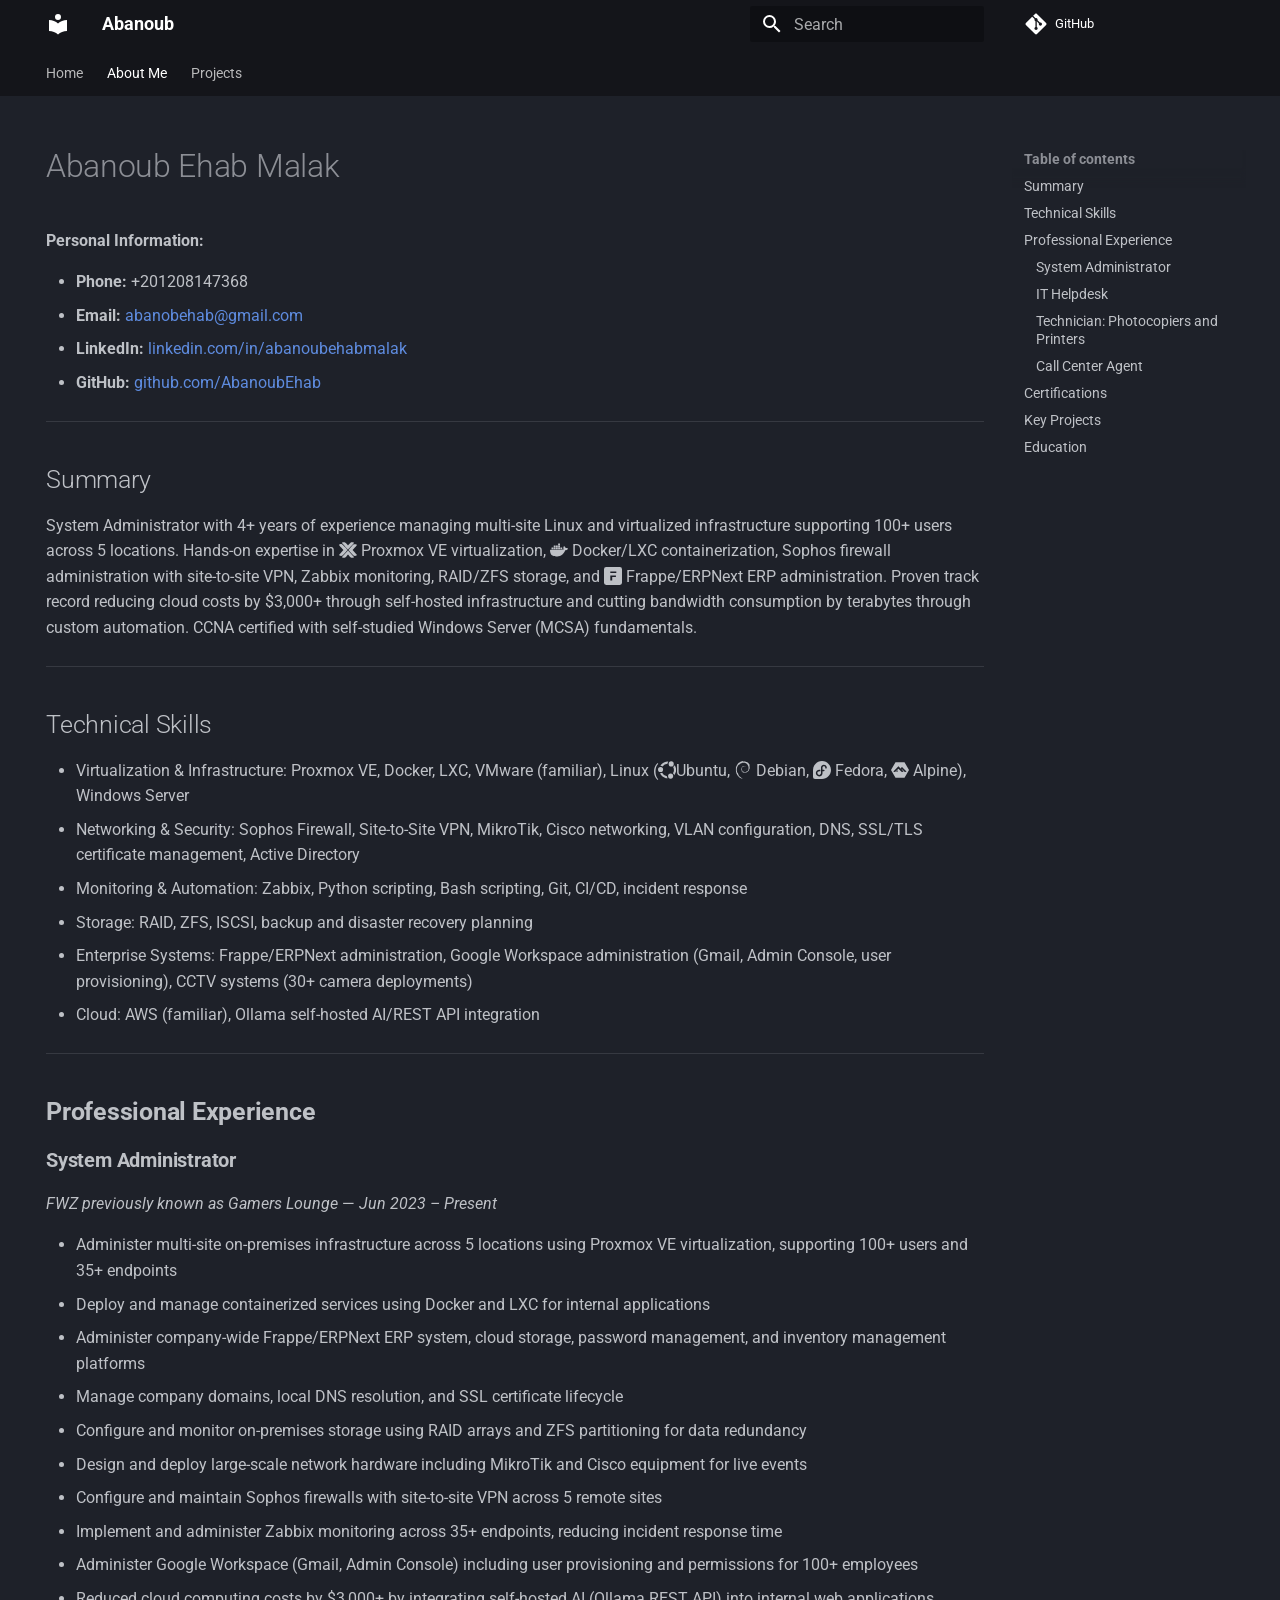
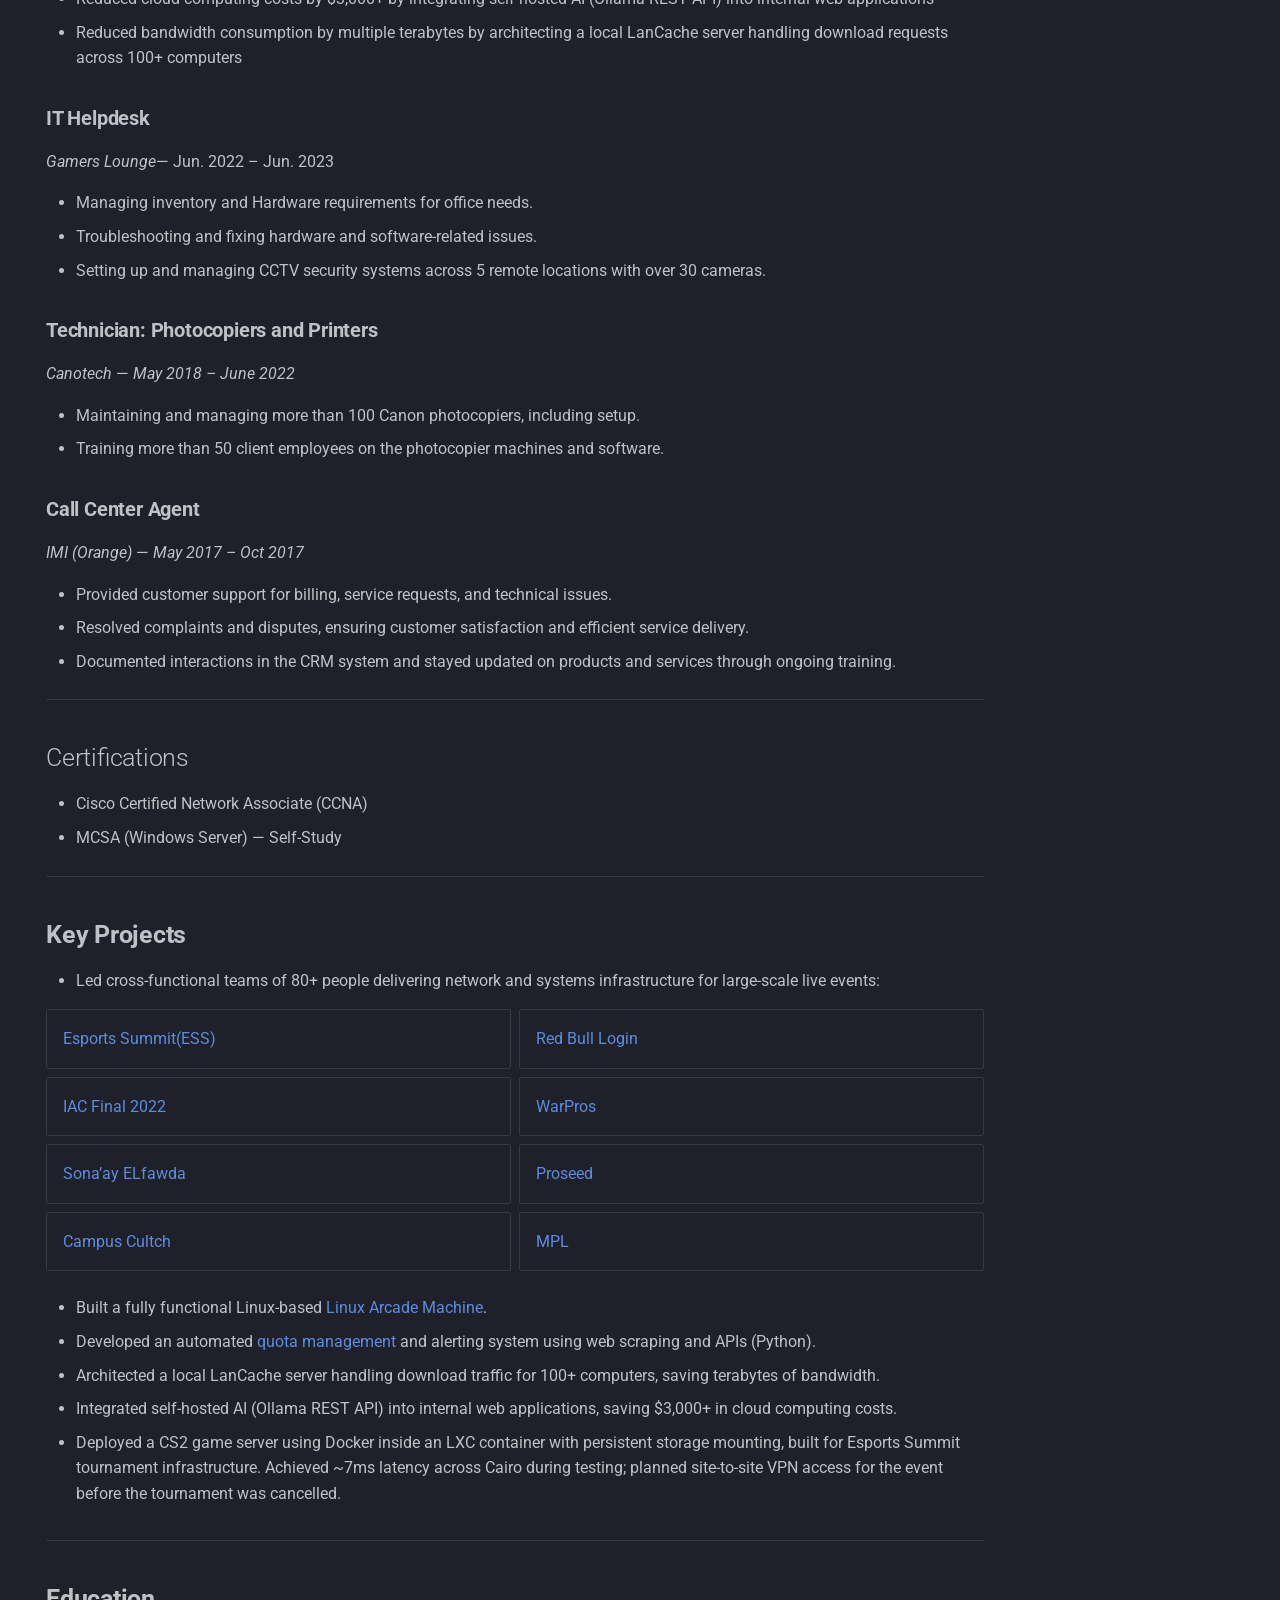
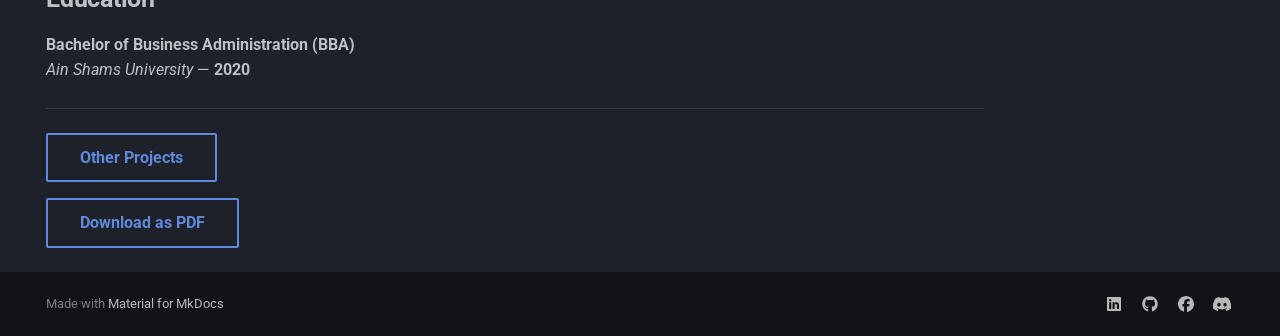
==== About_Me/index.html @ 93534af7 "Deployed 33499d5 with MkDocs version: 1.6.1" ====
<!doctype html>
<html lang="en" class="no-js">
  <head>
    
      <meta charset="utf-8">
      <meta name="viewport" content="width=device-width,initial-scale=1">
      
      
      
      
        <link rel="prev" href="..">
      
      
        <link rel="next" href="../Projects/">
      
      
        
      
      
      <link rel="icon" href="../assets/images/favicon.png">
      <meta name="generator" content="mkdocs-1.6.1, mkdocs-material-9.7.7">
    
    
      
        <title>About Me - Abanoub</title>
      
    
    
      <link rel="stylesheet" href="../assets/stylesheets/main.ec1eaa64.min.css">
      
        
        <link rel="stylesheet" href="../assets/stylesheets/palette.ab4e12ef.min.css">
      
      


    
    
      
    
    
      
        
        
        <link rel="preconnect" href="https://fonts.gstatic.com" crossorigin>
        <link rel="stylesheet" href="https://fonts.googleapis.com/css?family=Roboto:300,300i,400,400i,700,700i%7CRoboto+Mono:400,400i,700,700i&display=fallback">
        <style>:root{--md-text-font:"Roboto";--md-code-font:"Roboto Mono"}</style>
      
    
    
      <link rel="stylesheet" href="../stylesheets/extra.css">
    
    <script>__md_scope=new URL("..",location),__md_hash=e=>[...e].reduce(((e,_)=>(e<<5)-e+_.charCodeAt(0)),0),__md_get=(e,_=localStorage,t=__md_scope)=>JSON.parse(_.getItem(t.pathname+"."+e)),__md_set=(e,_,t=localStorage,a=__md_scope)=>{try{t.setItem(a.pathname+"."+e,JSON.stringify(_))}catch(e){}}</script>
    
      

    
    
  </head>
  
  
    
    
      
    
    
    
    
    <body dir="ltr" data-md-color-scheme="slate" data-md-color-primary="black" data-md-color-accent="indigo">
  
    
    <input class="md-toggle" data-md-toggle="drawer" type="checkbox" id="__drawer" autocomplete="off">
    <input class="md-toggle" data-md-toggle="search" type="checkbox" id="__search" autocomplete="off">
    <label class="md-overlay" for="__drawer"></label>
    <div data-md-component="skip">
      
        
        <a href="#abanoub-ehab-malak" class="md-skip">
          Skip to content
        </a>
      
    </div>
    <div data-md-component="announce">
      
    </div>
    
    
      

<header class="md-header" data-md-component="header">
  <nav class="md-header__inner md-grid" aria-label="Header">
    <a href=".." title="Abanoub" class="md-header__button md-logo" aria-label="Abanoub" data-md-component="logo">
      
  
  <svg xmlns="http://www.w3.org/2000/svg" viewBox="0 0 24 24"><path d="M12 8a3 3 0 0 0 3-3 3 3 0 0 0-3-3 3 3 0 0 0-3 3 3 3 0 0 0 3 3m0 3.54C9.64 9.35 6.5 8 3 8v11c3.5 0 6.64 1.35 9 3.54 2.36-2.19 5.5-3.54 9-3.54V8c-3.5 0-6.64 1.35-9 3.54"/></svg>

    </a>
    <label class="md-header__button md-icon" for="__drawer">
      
      <svg xmlns="http://www.w3.org/2000/svg" viewBox="0 0 24 24"><path d="M3 6h18v2H3zm0 5h18v2H3zm0 5h18v2H3z"/></svg>
    </label>
    <div class="md-header__title" data-md-component="header-title">
      <div class="md-header__ellipsis">
        <div class="md-header__topic">
          <span class="md-ellipsis">
            Abanoub
          </span>
        </div>
        <div class="md-header__topic" data-md-component="header-topic">
          <span class="md-ellipsis">
            
              About Me
            
          </span>
        </div>
      </div>
    </div>
    
      
        <form class="md-header__option" data-md-component="palette">
  
    
    
    
    <input class="md-option" data-md-color-media="(prefers-color-scheme: dark)" data-md-color-scheme="slate" data-md-color-primary="black" data-md-color-accent="indigo"  aria-hidden="true"  type="radio" name="__palette" id="__palette_0">
    
  
</form>
      
    
    
      <script>var palette=__md_get("__palette");if(palette&&palette.color){if("(prefers-color-scheme)"===palette.color.media){var media=matchMedia("(prefers-color-scheme: light)"),input=document.querySelector(media.matches?"[data-md-color-media='(prefers-color-scheme: light)']":"[data-md-color-media='(prefers-color-scheme: dark)']");palette.color.media=input.getAttribute("data-md-color-media"),palette.color.scheme=input.getAttribute("data-md-color-scheme"),palette.color.primary=input.getAttribute("data-md-color-primary"),palette.color.accent=input.getAttribute("data-md-color-accent")}for(var[key,value]of Object.entries(palette.color))document.body.setAttribute("data-md-color-"+key,value)}</script>
    
    
    
      
      
        <label class="md-header__button md-icon" for="__search">
          
          <svg xmlns="http://www.w3.org/2000/svg" viewBox="0 0 24 24"><path d="M9.5 3A6.5 6.5 0 0 1 16 9.5c0 1.61-.59 3.09-1.56 4.23l.27.27h.79l5 5-1.5 1.5-5-5v-.79l-.27-.27A6.52 6.52 0 0 1 9.5 16 6.5 6.5 0 0 1 3 9.5 6.5 6.5 0 0 1 9.5 3m0 2C7 5 5 7 5 9.5S7 14 9.5 14 14 12 14 9.5 12 5 9.5 5"/></svg>
        </label>
        <div class="md-search" data-md-component="search" role="dialog">
  <label class="md-search__overlay" for="__search"></label>
  <div class="md-search__inner" role="search">
    <form class="md-search__form" name="search">
      <input type="text" class="md-search__input" name="query" aria-label="Search" placeholder="Search" autocapitalize="off" autocorrect="off" autocomplete="off" spellcheck="false" data-md-component="search-query" required>
      <label class="md-search__icon md-icon" for="__search">
        
        <svg xmlns="http://www.w3.org/2000/svg" viewBox="0 0 24 24"><path d="M9.5 3A6.5 6.5 0 0 1 16 9.5c0 1.61-.59 3.09-1.56 4.23l.27.27h.79l5 5-1.5 1.5-5-5v-.79l-.27-.27A6.52 6.52 0 0 1 9.5 16 6.5 6.5 0 0 1 3 9.5 6.5 6.5 0 0 1 9.5 3m0 2C7 5 5 7 5 9.5S7 14 9.5 14 14 12 14 9.5 12 5 9.5 5"/></svg>
        
        <svg xmlns="http://www.w3.org/2000/svg" viewBox="0 0 24 24"><path d="M20 11v2H8l5.5 5.5-1.42 1.42L4.16 12l7.92-7.92L13.5 5.5 8 11z"/></svg>
      </label>
      <nav class="md-search__options" aria-label="Search">
        
        <button type="reset" class="md-search__icon md-icon" title="Clear" aria-label="Clear" tabindex="-1">
          
          <svg xmlns="http://www.w3.org/2000/svg" viewBox="0 0 24 24"><path d="M19 6.41 17.59 5 12 10.59 6.41 5 5 6.41 10.59 12 5 17.59 6.41 19 12 13.41 17.59 19 19 17.59 13.41 12z"/></svg>
        </button>
      </nav>
      
    </form>
    <div class="md-search__output">
      <div class="md-search__scrollwrap" tabindex="0" data-md-scrollfix>
        <div class="md-search-result" data-md-component="search-result">
          <div class="md-search-result__meta">
            Initializing search
          </div>
          <ol class="md-search-result__list" role="presentation"></ol>
        </div>
      </div>
    </div>
  </div>
</div>
      
    
    
      <div class="md-header__source">
        <a href="https://github.com/AbanoubEhab/AbanoubEhab.github.io" title="Go to repository" class="md-source" data-md-component="source">
  <div class="md-source__icon md-icon">
    
    <svg xmlns="http://www.w3.org/2000/svg" viewBox="0 0 448 512"><!--! Font Awesome Free 7.1.0 by @fontawesome - https://fontawesome.com License - https://fontawesome.com/license/free (Icons: CC BY 4.0, Fonts: SIL OFL 1.1, Code: MIT License) Copyright 2025 Fonticons, Inc.--><path d="M439.6 236.1 244 40.5c-5.4-5.5-12.8-8.5-20.4-8.5s-15 3-20.4 8.4L162.5 81l51.5 51.5c27.1-9.1 52.7 16.8 43.4 43.7l49.7 49.7c34.2-11.8 61.2 31 35.5 56.7-26.5 26.5-70.2-2.9-56-37.3L240.3 199v121.9c25.3 12.5 22.3 41.8 9.1 55-6.4 6.4-15.2 10.1-24.3 10.1s-17.8-3.6-24.3-10.1c-17.6-17.6-11.1-46.9 11.2-56v-123c-20.8-8.5-24.6-30.7-18.6-45L142.6 101 8.5 235.1C3 240.6 0 247.9 0 255.5s3 15 8.5 20.4l195.6 195.7c5.4 5.4 12.7 8.4 20.4 8.4s15-3 20.4-8.4l194.7-194.7c5.4-5.4 8.4-12.8 8.4-20.4s-3-15-8.4-20.4"/></svg>
  </div>
  <div class="md-source__repository">
    GitHub
  </div>
</a>
      </div>
    
  </nav>
  
</header>
    
    <div class="md-container" data-md-component="container">
      
      
        
          
            
<nav class="md-tabs" aria-label="Tabs" data-md-component="tabs">
  <div class="md-grid">
    <ul class="md-tabs__list">
      
        
  
  
  
  
    <li class="md-tabs__item">
      <a href=".." class="md-tabs__link">
        
  
  
    
  
  Home

      </a>
    </li>
  

      
        
  
  
  
    
  
  
    <li class="md-tabs__item md-tabs__item--active">
      <a href="./" class="md-tabs__link">
        
  
  
    
  
  About Me

      </a>
    </li>
  

      
        
  
  
  
  
    <li class="md-tabs__item">
      <a href="../Projects/" class="md-tabs__link">
        
  
  
    
  
  Projects

      </a>
    </li>
  

      
    </ul>
  </div>
</nav>
          
        
      
      <main class="md-main" data-md-component="main">
        <div class="md-main__inner md-grid">
          
            
              
                
              
              <div class="md-sidebar md-sidebar--primary" data-md-component="sidebar" data-md-type="navigation" hidden>
                <div class="md-sidebar__scrollwrap">
                  <div class="md-sidebar__inner">
                    


  


<nav class="md-nav md-nav--primary md-nav--lifted" aria-label="Navigation" data-md-level="0">
  <label class="md-nav__title" for="__drawer">
    <a href=".." title="Abanoub" class="md-nav__button md-logo" aria-label="Abanoub" data-md-component="logo">
      
  
  <svg xmlns="http://www.w3.org/2000/svg" viewBox="0 0 24 24"><path d="M12 8a3 3 0 0 0 3-3 3 3 0 0 0-3-3 3 3 0 0 0-3 3 3 3 0 0 0 3 3m0 3.54C9.64 9.35 6.5 8 3 8v11c3.5 0 6.64 1.35 9 3.54 2.36-2.19 5.5-3.54 9-3.54V8c-3.5 0-6.64 1.35-9 3.54"/></svg>

    </a>
    Abanoub
  </label>
  
    <div class="md-nav__source">
      <a href="https://github.com/AbanoubEhab/AbanoubEhab.github.io" title="Go to repository" class="md-source" data-md-component="source">
  <div class="md-source__icon md-icon">
    
    <svg xmlns="http://www.w3.org/2000/svg" viewBox="0 0 448 512"><!--! Font Awesome Free 7.1.0 by @fontawesome - https://fontawesome.com License - https://fontawesome.com/license/free (Icons: CC BY 4.0, Fonts: SIL OFL 1.1, Code: MIT License) Copyright 2025 Fonticons, Inc.--><path d="M439.6 236.1 244 40.5c-5.4-5.5-12.8-8.5-20.4-8.5s-15 3-20.4 8.4L162.5 81l51.5 51.5c27.1-9.1 52.7 16.8 43.4 43.7l49.7 49.7c34.2-11.8 61.2 31 35.5 56.7-26.5 26.5-70.2-2.9-56-37.3L240.3 199v121.9c25.3 12.5 22.3 41.8 9.1 55-6.4 6.4-15.2 10.1-24.3 10.1s-17.8-3.6-24.3-10.1c-17.6-17.6-11.1-46.9 11.2-56v-123c-20.8-8.5-24.6-30.7-18.6-45L142.6 101 8.5 235.1C3 240.6 0 247.9 0 255.5s3 15 8.5 20.4l195.6 195.7c5.4 5.4 12.7 8.4 20.4 8.4s15-3 20.4-8.4l194.7-194.7c5.4-5.4 8.4-12.8 8.4-20.4s-3-15-8.4-20.4"/></svg>
  </div>
  <div class="md-source__repository">
    GitHub
  </div>
</a>
    </div>
  
  <ul class="md-nav__list" data-md-scrollfix>
    
      
      
  
  
  
  
    <li class="md-nav__item">
      <a href=".." class="md-nav__link">
        
  
  
  <span class="md-ellipsis">
    
  
    Home
  

    
  </span>
  
  

      </a>
    </li>
  

    
      
      
  
  
    
  
  
  
    <li class="md-nav__item md-nav__item--active">
      
      <input class="md-nav__toggle md-toggle" type="checkbox" id="__toc">
      
      
        
      
      
        <label class="md-nav__link md-nav__link--active" for="__toc">
          
  
  
  <span class="md-ellipsis">
    
  
    About Me
  

    
  </span>
  
  

          <span class="md-nav__icon md-icon"></span>
        </label>
      
      <a href="./" class="md-nav__link md-nav__link--active">
        
  
  
  <span class="md-ellipsis">
    
  
    About Me
  

    
  </span>
  
  

      </a>
      
        

<nav class="md-nav md-nav--secondary" aria-label="Table of contents">
  
  
  
    
  
  
    <label class="md-nav__title" for="__toc">
      <span class="md-nav__icon md-icon"></span>
      Table of contents
    </label>
    <ul class="md-nav__list" data-md-component="toc" data-md-scrollfix>
      
        <li class="md-nav__item">
  <a href="#summary" class="md-nav__link">
    <span class="md-ellipsis">
      
        Summary
      
    </span>
  </a>
  
</li>
      
        <li class="md-nav__item">
  <a href="#technical-skills" class="md-nav__link">
    <span class="md-ellipsis">
      
        Technical Skills
      
    </span>
  </a>
  
</li>
      
        <li class="md-nav__item">
  <a href="#professional-experience" class="md-nav__link">
    <span class="md-ellipsis">
      
        Professional Experience
      
    </span>
  </a>
  
    <nav class="md-nav" aria-label="Professional Experience">
      <ul class="md-nav__list">
        
          <li class="md-nav__item">
  <a href="#system-administrator" class="md-nav__link">
    <span class="md-ellipsis">
      
        System Administrator
      
    </span>
  </a>
  
</li>
        
          <li class="md-nav__item">
  <a href="#it-helpdesk" class="md-nav__link">
    <span class="md-ellipsis">
      
        IT Helpdesk
      
    </span>
  </a>
  
</li>
        
          <li class="md-nav__item">
  <a href="#technician-photocopiers-and-printers" class="md-nav__link">
    <span class="md-ellipsis">
      
        Technician: Photocopiers and Printers
      
    </span>
  </a>
  
</li>
        
          <li class="md-nav__item">
  <a href="#call-center-agent" class="md-nav__link">
    <span class="md-ellipsis">
      
        Call Center Agent
      
    </span>
  </a>
  
</li>
        
      </ul>
    </nav>
  
</li>
      
        <li class="md-nav__item">
  <a href="#certifications" class="md-nav__link">
    <span class="md-ellipsis">
      
        Certifications
      
    </span>
  </a>
  
</li>
      
        <li class="md-nav__item">
  <a href="#key-projects" class="md-nav__link">
    <span class="md-ellipsis">
      
        Key Projects
      
    </span>
  </a>
  
</li>
      
        <li class="md-nav__item">
  <a href="#education" class="md-nav__link">
    <span class="md-ellipsis">
      
        Education
      
    </span>
  </a>
  
</li>
      
    </ul>
  
</nav>
      
    </li>
  

    
      
      
  
  
  
  
    <li class="md-nav__item">
      <a href="../Projects/" class="md-nav__link">
        
  
  
  <span class="md-ellipsis">
    
  
    Projects
  

    
  </span>
  
  

      </a>
    </li>
  

    
  </ul>
</nav>
                  </div>
                </div>
              </div>
            
            
              
                
              
              <div class="md-sidebar md-sidebar--secondary" data-md-component="sidebar" data-md-type="toc" >
                <div class="md-sidebar__scrollwrap">
                  <div class="md-sidebar__inner">
                    

<nav class="md-nav md-nav--secondary" aria-label="Table of contents">
  
  
  
    
  
  
    <label class="md-nav__title" for="__toc">
      <span class="md-nav__icon md-icon"></span>
      Table of contents
    </label>
    <ul class="md-nav__list" data-md-component="toc" data-md-scrollfix>
      
        <li class="md-nav__item">
  <a href="#summary" class="md-nav__link">
    <span class="md-ellipsis">
      
        Summary
      
    </span>
  </a>
  
</li>
      
        <li class="md-nav__item">
  <a href="#technical-skills" class="md-nav__link">
    <span class="md-ellipsis">
      
        Technical Skills
      
    </span>
  </a>
  
</li>
      
        <li class="md-nav__item">
  <a href="#professional-experience" class="md-nav__link">
    <span class="md-ellipsis">
      
        Professional Experience
      
    </span>
  </a>
  
    <nav class="md-nav" aria-label="Professional Experience">
      <ul class="md-nav__list">
        
          <li class="md-nav__item">
  <a href="#system-administrator" class="md-nav__link">
    <span class="md-ellipsis">
      
        System Administrator
      
    </span>
  </a>
  
</li>
        
          <li class="md-nav__item">
  <a href="#it-helpdesk" class="md-nav__link">
    <span class="md-ellipsis">
      
        IT Helpdesk
      
    </span>
  </a>
  
</li>
        
          <li class="md-nav__item">
  <a href="#technician-photocopiers-and-printers" class="md-nav__link">
    <span class="md-ellipsis">
      
        Technician: Photocopiers and Printers
      
    </span>
  </a>
  
</li>
        
          <li class="md-nav__item">
  <a href="#call-center-agent" class="md-nav__link">
    <span class="md-ellipsis">
      
        Call Center Agent
      
    </span>
  </a>
  
</li>
        
      </ul>
    </nav>
  
</li>
      
        <li class="md-nav__item">
  <a href="#certifications" class="md-nav__link">
    <span class="md-ellipsis">
      
        Certifications
      
    </span>
  </a>
  
</li>
      
        <li class="md-nav__item">
  <a href="#key-projects" class="md-nav__link">
    <span class="md-ellipsis">
      
        Key Projects
      
    </span>
  </a>
  
</li>
      
        <li class="md-nav__item">
  <a href="#education" class="md-nav__link">
    <span class="md-ellipsis">
      
        Education
      
    </span>
  </a>
  
</li>
      
    </ul>
  
</nav>
                  </div>
                </div>
              </div>
            
          
          
            <div class="md-content" data-md-component="content">
              
              <article class="md-content__inner md-typeset">
                
                  
  



  
  


<h1 id="abanoub-ehab-malak">Abanoub Ehab Malak</h1>
<p><strong>Personal Information:</strong></p>
<ul>
<li><strong>Phone:</strong> +201208147368</li>
<li><strong>Email:</strong> <a href="mailto:abanobehab@gmail.com">abanobehab@gmail.com</a></li>
<li><strong>LinkedIn:</strong> <a href="http://linkedin.com/in/abanoubehabmalak">linkedin.com/in/abanoubehabmalak</a></li>
<li><strong>GitHub:</strong> <a href="http://github.com/AbanoubEhab">github.com/AbanoubEhab</a></li>
</ul>
<hr />
<h2 id="summary">Summary</h2>
<p>System Administrator with 4+ years of experience managing multi-site Linux and virtualized
infrastructure supporting 100+ users across 5 locations. Hands-on expertise in <span class="twemoji"><svg xmlns="http://www.w3.org/2000/svg" viewBox="0 0 24 24"><path d="M4.928 1.825c-1.09.553-1.09.64-.07 1.78 5.655 6.295 7.004 7.782 7.107 7.782.139.017 7.971-8.542 8.058-8.801.034-.07-.208-.312-.519-.536-.415-.312-.864-.433-1.712-.467-1.59-.104-2.144.242-4.115 2.455-.899 1.003-1.66 1.833-1.66 1.833-.017 0-.76-.813-1.642-1.798S8.473 2.1 8.127 1.91c-.796-.45-2.421-.484-3.2-.086zM1.297 4.367C.45 4.695 0 5.007 0 5.248c0 .121 1.331 1.678 2.94 3.459 1.625 1.78 2.939 3.268 2.939 3.302s-1.331 1.522-2.94 3.303C1.314 17.11.017 18.683.035 18.822c.086.467 1.504 1.055 2.541 1.055 1.678-.018 2.058-.312 5.603-4.202 1.78-1.954 3.233-3.614 3.233-3.666 0-.069-1.435-1.694-3.199-3.63-2.3-2.508-3.423-3.632-3.96-3.874-.812-.398-2.126-.467-2.956-.138m18.467.12c-.502.26-1.764 1.505-3.943 3.891-1.763 1.937-3.199 3.562-3.199 3.631 0 .07 1.453 1.712 3.234 3.666 3.544 3.89 3.925 4.184 5.602 4.202 1.038 0 2.455-.588 2.542-1.055.017-.156-1.28-1.712-2.905-3.493-1.608-1.78-2.94-3.285-2.94-3.32s1.332-1.539 2.94-3.32C22.72 6.91 24.017 5.352 24 5.214c-.087-.45-1.366-.968-2.473-1.038-.795-.034-1.21.035-1.763.312zM7.954 16.973c-2.144 2.369-3.908 4.374-3.943 4.46-.034.07.208.312.52.537.414.311.864.432 1.711.467 1.574.103 2.161-.26 4.15-2.508.864-.968 1.608-1.78 1.625-1.78s.761.812 1.643 1.798c2.023 2.248 2.559 2.576 4.132 2.49.848-.035 1.297-.156 1.712-.467.311-.225.553-.467.519-.536-.087-.26-7.92-8.819-8.058-8.801-.069 0-1.867 1.954-4.011 4.34"/></svg></span> Proxmox VE
virtualization, <span class="twemoji"><svg xmlns="http://www.w3.org/2000/svg" viewBox="0 0 24 24"><path d="M13.983 11.078h2.119a.186.186 0 0 0 .186-.185V9.006a.186.186 0 0 0-.186-.186h-2.119a.185.185 0 0 0-.185.185v1.888c0 .102.083.185.185.185m-2.954-5.43h2.118a.186.186 0 0 0 .186-.186V3.574a.186.186 0 0 0-.186-.185h-2.118a.185.185 0 0 0-.185.185v1.888c0 .102.082.185.185.185m0 2.716h2.118a.187.187 0 0 0 .186-.186V6.29a.186.186 0 0 0-.186-.185h-2.118a.185.185 0 0 0-.185.185v1.887c0 .102.082.185.185.186m-2.93 0h2.12a.186.186 0 0 0 .184-.186V6.29a.185.185 0 0 0-.185-.185H8.1a.185.185 0 0 0-.185.185v1.887c0 .102.083.185.185.186m-2.964 0h2.119a.186.186 0 0 0 .185-.186V6.29a.185.185 0 0 0-.185-.185H5.136a.186.186 0 0 0-.186.185v1.887c0 .102.084.185.186.186m5.893 2.715h2.118a.186.186 0 0 0 .186-.185V9.006a.186.186 0 0 0-.186-.186h-2.118a.185.185 0 0 0-.185.185v1.888c0 .102.082.185.185.185m-2.93 0h2.12a.185.185 0 0 0 .184-.185V9.006a.185.185 0 0 0-.184-.186h-2.12a.185.185 0 0 0-.184.185v1.888c0 .102.083.185.185.185m-2.964 0h2.119a.185.185 0 0 0 .185-.185V9.006a.185.185 0 0 0-.184-.186h-2.12a.186.186 0 0 0-.186.186v1.887c0 .102.084.185.186.185m-2.92 0h2.12a.185.185 0 0 0 .184-.185V9.006a.185.185 0 0 0-.184-.186h-2.12a.185.185 0 0 0-.184.185v1.888c0 .102.082.185.185.185M23.763 9.89c-.065-.051-.672-.51-1.954-.51q-.508.001-1.01.087c-.248-1.7-1.653-2.53-1.716-2.566l-.344-.199-.226.327c-.284.438-.49.922-.612 1.43-.23.97-.09 1.882.403 2.661-.595.332-1.55.413-1.744.42H.751a.75.75 0 0 0-.75.748 11.4 11.4 0 0 0 .692 4.062c.545 1.428 1.355 2.48 2.41 3.124 1.18.723 3.1 1.137 5.275 1.137a15.7 15.7 0 0 0 2.93-.266 12.3 12.3 0 0 0 3.823-1.389 10.5 10.5 0 0 0 2.61-2.136c1.252-1.418 1.998-2.997 2.553-4.4h.221c1.372 0 2.215-.549 2.68-1.009.309-.293.55-.65.707-1.046l.098-.288Z"/></svg></span> Docker/LXC containerization, Sophos firewall administration with site-to-site VPN,
Zabbix monitoring, RAID/ZFS storage, and <span class="twemoji"><svg xmlns="http://www.w3.org/2000/svg" viewBox="0 0 24 24"><path d="M2.88 0A2.88 2.88 0 0 0 0 2.88v18.24A2.88 2.88 0 0 0 2.88 24h18.24A2.88 2.88 0 0 0 24 21.12V2.88A2.88 2.88 0 0 0 21.12 0zM8.4 6h8.024v2.111H8.4zm0 5.385h7.49v2.113h-4.93V18H8.4z"/></svg></span> Frappe/ERPNext ERP administration. Proven track record
reducing cloud costs by $3,000+ through self-hosted infrastructure and cutting bandwidth
consumption by terabytes through custom automation. CCNA certified with self-studied Windows
Server (MCSA) fundamentals.</p>
<hr />
<h2 id="technical-skills">Technical Skills</h2>
<ul>
<li>Virtualization &amp; Infrastructure: Proxmox VE, Docker, LXC, VMware (familiar), Linux (<span class="twemoji"><svg xmlns="http://www.w3.org/2000/svg" viewBox="0 0 24 24"><path d="M17.61.455a3.41 3.41 0 0 0-3.41 3.41 3.41 3.41 0 0 0 3.41 3.41 3.41 3.41 0 0 0 3.41-3.41 3.41 3.41 0 0 0-3.41-3.41M12.92.8C8.923.777 5.137 2.941 3.148 6.451a5 5 0 0 1 .26-.007 4.9 4.9 0 0 1 2.585.737A8.32 8.32 0 0 1 12.688 3.6 4.94 4.94 0 0 1 13.723.834 11 11 0 0 0 12.92.8m9.226 4.994a4.9 4.9 0 0 1-1.918 2.246 8.36 8.36 0 0 1-.273 8.303 4.9 4.9 0 0 1 1.632 2.54 11.16 11.16 0 0 0 .559-13.089M3.41 7.932A3.41 3.41 0 0 0 0 11.342a3.41 3.41 0 0 0 3.41 3.409 3.41 3.41 0 0 0 3.41-3.41 3.41 3.41 0 0 0-3.41-3.41zm2.027 7.866a4.9 4.9 0 0 1-2.915.358 11.1 11.1 0 0 0 7.991 6.698 11.2 11.2 0 0 0 2.422.249 4.88 4.88 0 0 1-.999-2.85 9 9 0 0 1-.836-.136 8.3 8.3 0 0 1-5.663-4.32zm11.405.928a3.41 3.41 0 0 0-3.41 3.41 3.41 3.41 0 0 0 3.41 3.41 3.41 3.41 0 0 0 3.41-3.41 3.41 3.41 0 0 0-3.41-3.41"/></svg></span>Ubuntu,
<span class="twemoji"><svg xmlns="http://www.w3.org/2000/svg" viewBox="0 0 24 24"><path d="M13.88 12.685c-.4 0 .08.2.601.28.14-.1.27-.22.39-.33a3 3 0 0 1-.99.05m2.14-.53c.23-.33.4-.69.47-1.06-.06.27-.2.5-.33.73-.75.47-.07-.27 0-.56-.8 1.01-.11.6-.14.89m.781-2.05c.05-.721-.14-.501-.2-.221.07.04.13.5.2.22M12.38.31c.2.04.45.07.42.12.23-.05.28-.1-.43-.12m.43.12-.15.03.14-.01V.43m6.633 9.944c.02.64-.2.95-.38 1.5l-.35.181c-.28.54.03.35-.17.78-.44.39-1.34 1.22-1.62 1.301-.201 0 .14-.25.19-.34-.591.4-.481.6-1.371.85l-.03-.06c-2.221 1.04-5.303-1.02-5.253-3.842-.03.17-.07.13-.12.2a3.55 3.55 0 0 1 2.001-3.501 3.36 3.36 0 0 1 3.732.48 3.34 3.34 0 0 0-2.721-1.3c-1.18.01-2.281.76-2.651 1.57-.6.38-.67 1.47-.93 1.661-.361 2.601.66 3.722 2.38 5.042.27.19.08.21.12.35a4.7 4.7 0 0 1-1.53-1.16c.23.33.47.66.8.91-.55-.18-1.27-1.3-1.48-1.35.93 1.66 3.78 2.921 5.261 2.3a6.2 6.2 0 0 1-2.33-.28c-.33-.16-.77-.51-.7-.57a5.802 5.803 0 0 0 5.902-.84c.44-.35.93-.94 1.07-.95-.2.32.04.16-.12.44.44-.72-.2-.3.46-1.24l.24.33c-.09-.6.74-1.321.66-2.262.19-.3.2.3 0 .97.29-.74.08-.85.15-1.46.08.2.18.42.23.63-.18-.7.2-1.2.28-1.6-.09-.05-.28.3-.32-.53 0-.37.1-.2.14-.28-.08-.05-.26-.32-.38-.861.08-.13.22.33.34.34-.08-.42-.2-.75-.2-1.08-.34-.68-.12.1-.4-.3-.34-1.091.3-.25.34-.74.54.77.84 1.96.981 2.46-.1-.6-.28-1.2-.49-1.76.16.07-.26-1.241.21-.37A7.82 7.82 0 0 0 17.702 1.6c.18.17.42.39.33.42-.75-.45-.62-.48-.73-.67-.61-.25-.65.02-1.06 0C15.082.73 14.862.8 13.8.4l.05.23c-.77-.25-.9.1-1.73 0-.05-.04.27-.14.53-.18-.741.1-.701-.14-1.431.03.17-.13.36-.21.55-.32-.6.04-1.44.35-1.18.07C9.6.68 7.847 1.3 6.867 2.22L6.838 2c-.45.54-1.96 1.611-2.08 2.311l-.131.03c-.23.4-.38.85-.57 1.261-.3.52-.45.2-.4.28-.6 1.22-.9 2.251-1.16 3.102.18.27 0 1.65.07 2.76-.3 5.463 3.84 10.776 8.363 12.006.67.23 1.65.23 2.49.25-.99-.28-1.12-.15-2.08-.49-.7-.32-.85-.7-1.34-1.13l.2.35c-.971-.34-.57-.42-1.361-.67l.21-.27c-.31-.03-.83-.53-.97-.81l-.34.01c-.41-.501-.63-.871-.61-1.161l-.111.2c-.13-.21-1.52-1.901-.8-1.511-.13-.12-.31-.2-.5-.55l.14-.17c-.35-.44-.64-1.02-.62-1.2.2.24.32.3.45.33-.88-2.172-.93-.12-1.601-2.202l.15-.02c-.1-.16-.18-.34-.26-.51l.06-.6c-.63-.74-.18-3.102-.09-4.402.07-.54.53-1.1.88-1.981l-.21-.04c.4-.71 2.341-2.872 3.241-2.761.43-.55-.09 0-.18-.14.96-.991 1.26-.7 1.901-.88.7-.401-.6.16-.27-.151 1.2-.3.85-.7 2.421-.85.16.1-.39.14-.52.26 1-.49 3.151-.37 4.562.27 1.63.77 3.461 3.011 3.531 5.132l.08.02c-.04.85.13 1.821-.17 2.711l.2-.42M9.54 13.236l-.05.28c.26.35.47.73.8 1.01-.24-.47-.42-.66-.75-1.3m.62-.02c-.14-.15-.22-.34-.31-.52.08.32.26.6.43.88zm10.945-2.382-.07.15c-.1.76-.34 1.511-.69 2.212.4-.73.65-1.541.75-2.362M12.45.12c.27-.1.66-.05.95-.12-.37.03-.74.05-1.1.1zM3.006 5.142c.07.57-.43.8.11.42.3-.66-.11-.18-.1-.42m-.64 2.661c.12-.39.15-.62.2-.84-.35.44-.17.53-.2.83"/></svg></span> Debian, <span class="twemoji"><svg xmlns="http://www.w3.org/2000/svg" viewBox="0 0 24 24"><path d="M12.001 0C5.376 0 .008 5.369.004 11.992H.002v9.287h.002A2.726 2.726 0 0 0 2.73 24h9.275c6.626-.004 11.993-5.372 11.993-11.997C23.998 5.375 18.628 0 12 0zm2.431 4.94c2.015 0 3.917 1.543 3.917 3.671 0 .197.001.395-.03.619a1 1 0 0 1-1.137.893 1 1 0 0 1-.842-1.175 3 3 0 0 0 .013-.337c0-1.207-.987-1.672-1.92-1.672-.934 0-1.775.784-1.777 1.672.016 1.027 0 2.046 0 3.07l1.732-.012c1.352-.028 1.368 2.009.016 1.998l-1.748.013c-.004.826.006.677.002 1.093 0 0 .015 1.01-.016 1.776-.209 2.25-2.124 4.046-4.424 4.046-2.438 0-4.448-1.993-4.448-4.437.073-2.515 2.078-4.492 4.603-4.469l1.409-.01v1.996l-1.409.013h-.007c-1.388.04-2.577.984-2.6 2.47a2.44 2.44 0 0 0 2.452 2.439c1.356 0 2.441-.987 2.441-2.437l-.001-7.557c0-.14.005-.252.02-.407.23-1.848 1.883-3.256 3.754-3.256"/></svg></span> Fedora, <span class="twemoji"><svg xmlns="http://www.w3.org/2000/svg" viewBox="0 0 24 24"><path d="M5.998 1.607 0 12l5.998 10.393h12.004L24 12 18.002 1.607zM9.965 7.12 12.66 9.9l1.598 1.595.002-.002 2.41 2.363q-.299.208-.563.344a4 4 0 0 1-.496.217 3 3 0 0 1-.425.111q-.196.034-.358.034-.194-.002-.338-.034a1.3 1.3 0 0 1-.24-.072 1 1 0 0 1-.2-.113l-1.062-1.092-3.039-3.041-1.1 1.053-3.07 3.072a1 1 0 0 1-.2.111 1.3 1.3 0 0 1-.237.073 1.7 1.7 0 0 1-.338.033q-.162.001-.358-.031a3 3 0 0 1-.425-.114 4 4 0 0 1-.496-.217 5 5 0 0 1-.563-.343zm4.72.785 4.579 4.598 1.382 1.353a5 5 0 0 1-.564.344 4 4 0 0 1-.494.217 3 3 0 0 1-.426.111q-.196.034-.36.034-.193-.002-.337-.034a1.3 1.3 0 0 1-.385-.146.2.2 0 0 1-.053-.04l-1.232-1.218-2.111-2.111-.334.334L12.79 9.8l1.896-1.897zm-5.966 4.12v2.529a2 2 0 0 1-.356-.035 3 3 0 0 1-.422-.116 4 4 0 0 1-.488-.214 5 5 0 0 1-.555-.34l1.82-1.825Z"/></svg></span> Alpine), Windows Server</li>
<li>Networking &amp; Security: Sophos Firewall, Site-to-Site VPN, MikroTik, Cisco networking, VLAN
configuration, DNS, SSL/TLS certificate management, Active Directory</li>
<li>Monitoring &amp; Automation: Zabbix, Python scripting, Bash scripting, Git, CI/CD, incident response</li>
<li>Storage: RAID, ZFS, ISCSI, backup and disaster recovery planning</li>
<li>Enterprise Systems: Frappe/ERPNext administration, Google Workspace administration (Gmail,
Admin Console, user provisioning), CCTV systems (30+ camera deployments)</li>
<li>Cloud: AWS (familiar), Ollama self-hosted AI/REST API integration</li>
</ul>
<hr />
<h2 id="professional-experience"><strong>Professional Experience</strong></h2>
<h3 id="system-administrator"><strong>System Administrator</strong></h3>
<p><em>FWZ previously known as Gamers Lounge</em> — <em>Jun 2023 – Present</em></p>
<ul>
<li>Administer multi-site on-premises infrastructure across 5 locations using Proxmox VE
virtualization, supporting 100+ users and 35+ endpoints</li>
<li>Deploy and manage containerized services using Docker and LXC for internal applications</li>
<li>Administer company-wide Frappe/ERPNext ERP system, cloud storage, password management,
and inventory management platforms</li>
<li>Manage company domains, local DNS resolution, and SSL certificate lifecycle</li>
<li>Configure and monitor on-premises storage using RAID arrays and ZFS partitioning for data
redundancy</li>
<li>Design and deploy large-scale network hardware including MikroTik and Cisco equipment for
live events</li>
<li>Configure and maintain Sophos firewalls with site-to-site VPN across 5 remote sites</li>
<li>Implement and administer Zabbix monitoring across 35+ endpoints, reducing incident response
time</li>
<li>Administer Google Workspace (Gmail, Admin Console) including user provisioning and
permissions for 100+ employees</li>
<li>Reduced cloud computing costs by $3,000+ by integrating self-hosted AI (Ollama REST API) into
internal web applications</li>
<li>Reduced bandwidth consumption by multiple terabytes by architecting a local LanCache server
handling download requests across 100+ computers</li>
</ul>
<h3 id="it-helpdesk"><strong>IT Helpdesk</strong></h3>
<p><em>Gamers Lounge</em>—  Jun. 2022 – Jun. 2023</p>
<ul>
<li>Managing inventory and Hardware requirements for office needs.  </li>
<li>Troubleshooting and fixing hardware and software-related issues.  </li>
<li>Setting up and managing CCTV security systems across 5 remote locations with over 30 cameras.</li>
</ul>
<h3 id="technician-photocopiers-and-printers"><strong>Technician: Photocopiers and Printers</strong></h3>
<p><em>Canotech</em> — <em>May 2018 – June 2022</em></p>
<ul>
<li>Maintaining and managing more than 100 Canon photocopiers, including setup.  </li>
<li>Training more than 50 client employees on the photocopier machines and software.</li>
</ul>
<h3 id="call-center-agent"><strong>Call Center Agent</strong></h3>
<p><em>IMI (Orange)</em> — <em>May 2017 – Oct 2017</em></p>
<ul>
<li>Provided customer support for billing, service requests, and technical issues.</li>
<li>Resolved complaints and disputes, ensuring customer satisfaction and efficient service delivery.</li>
<li>Documented interactions in the CRM system and stayed updated on products and services through ongoing training.</li>
</ul>
<hr />
<h2 id="certifications">Certifications</h2>
<ul>
<li>Cisco Certified Network Associate (CCNA)</li>
<li>MCSA (Windows Server) — Self-Study</li>
</ul>
<hr />
<h2 id="key-projects"><strong>Key Projects</strong></h2>
<ul>
<li>Led cross-functional teams of 80+ people delivering network and systems infrastructure for
large-scale live events:</li>
</ul>
<div class="grid cards">
<ul>
<li><a href="https://www.linkedin.com/posts/abanoubehabmalak_esports-networking-infrastructure-activity-7392174317037506560-PRPq">Esports Summit(ESS)</a></li>
<li><a href="https://www.linkedin.com/posts/abanoubehabmalak_reflecting-on-the-journey-of-bringing-red-activity-7260039753117417472-dXez">Red Bull Login</a></li>
<li><a href="https://www.linkedin.com/posts/arabhardware%2Enet_iac2022-iac2022-esports-activity-7005652485398794241-5ibR">IAC Final 2022</a></li>
<li><a href="https://www.linkedin.com/posts/ahmed-abdelaziz-563933130_im-so-glad-to-say-that-we-are-so-back-activity-7345831356850917376-mEnQ">WarPros</a></li>
<li><a href="https://www.linkedin.com/posts/abanoubehabmalak_at-gamers-lounge-we-believe-in-transforming-activity-7277409944042115072-Kqwk">Sona’ay ELfawda</a></li>
<li><a href="https://www.linkedin.com/posts/hashemalborno_esports-gamingindustry-activity-7114504284402036738-1WJB">Proseed</a></li>
<li><a href="https://www.linkedin.com/posts/hashemalborno_esports-gamerslounge-gaming-activity-6995698318609661953-UVu1">Campus Cultch</a></li>
<li><a href="https://www.linkedin.com/posts/ahmed-abdel-latif-03398036_last-friday-hassan-mostafa-stadium-hosted-ugcPost-7464620223296561153-Micd">MPL</a></li>
</ul>
</div>
<ul>
<li>
<p>Built a fully functional Linux-based <a href="https://www.linkedin.com/posts/ahmed-abdel-latif-03398036_esports-gaming-redbull-ugcPost-7305184887190220800--QCB">Linux Arcade Machine</a>.</p>
</li>
<li>
<p>Developed an automated <a href="https://github.com/AbanoubEhab/we_qouta_checker_Egypt">quota management</a> and alerting system using web scraping and APIs (Python).</p>
</li>
<li>
<p>Architected a local LanCache server handling download traffic for 100+ computers, saving
terabytes of bandwidth.</p>
</li>
<li>
<p>Integrated self-hosted AI (Ollama REST API) into internal web applications, saving $3,000+ in
cloud computing costs.</p>
</li>
<li>
<p>Deployed a CS2 game server using Docker inside an LXC container with persistent storage mounting, built for Esports Summit tournament infrastructure. Achieved ~7ms latency across Cairo during testing; planned site-to-site VPN access for the event before the tournament was cancelled.</p>
</li>
</ul>
<hr />
<h2 id="education"><strong>Education</strong></h2>
<p><strong>Bachelor of Business Administration (BBA)</strong><br />
<em>Ain Shams University</em> — <strong>2020</strong>  </p>
<hr />
<p><a class="md-button" href="../Projects/">Other Projects</a></p>
<p><a class="md-button" download="Abanoub_Ehab.pdf" href="../assets/Abanoub_Ehab.pdf">Download as PDF</a></p>







  
  




  



                
              </article>
            </div>
          
          
<script>var target=document.getElementById(location.hash.slice(1));target&&target.name&&(target.checked=target.name.startsWith("__tabbed_"))</script>
        </div>
        
          <button type="button" class="md-top md-icon" data-md-component="top" hidden>
  
  <svg xmlns="http://www.w3.org/2000/svg" viewBox="0 0 24 24"><path d="M13 20h-2V8l-5.5 5.5-1.42-1.42L12 4.16l7.92 7.92-1.42 1.42L13 8z"/></svg>
  Back to top
</button>
        
      </main>
      
        <footer class="md-footer">
  
  <div class="md-footer-meta md-typeset">
    <div class="md-footer-meta__inner md-grid">
      <div class="md-copyright">
  
  
    Made with
    <a href="https://squidfunk.github.io/mkdocs-material/" target="_blank" rel="noopener">
      Material for MkDocs
    </a>
  
</div>
      
        
<div class="md-social">
  
    
    
    
    
      
      
    
    <a href="https://www.linkedin.com/in/abanoubehabmalak/" target="_blank" rel="noopener" title="www.linkedin.com" class="md-social__link">
      <svg xmlns="http://www.w3.org/2000/svg" viewBox="0 0 448 512"><!--! Font Awesome Free 7.1.0 by @fontawesome - https://fontawesome.com License - https://fontawesome.com/license/free (Icons: CC BY 4.0, Fonts: SIL OFL 1.1, Code: MIT License) Copyright 2025 Fonticons, Inc.--><path d="M416 32H31.9C14.3 32 0 46.5 0 64.3v383.4C0 465.5 14.3 480 31.9 480H416c17.6 0 32-14.5 32-32.3V64.3c0-17.8-14.4-32.3-32-32.3M135.4 416H69V202.2h66.5V416zM102.2 96a38.5 38.5 0 1 1 0 77 38.5 38.5 0 1 1 0-77m282.1 320h-66.4V312c0-24.8-.5-56.7-34.5-56.7-34.6 0-39.9 27-39.9 54.9V416h-66.4V202.2h63.7v29.2h.9c8.9-16.8 30.6-34.5 62.9-34.5 67.2 0 79.7 44.3 79.7 101.9z"/></svg>
    </a>
  
    
    
    
    
      
      
    
    <a href="https://github.com/AbanoubEhab" target="_blank" rel="noopener" title="github.com" class="md-social__link">
      <svg xmlns="http://www.w3.org/2000/svg" viewBox="0 0 512 512"><!--! Font Awesome Free 7.1.0 by @fontawesome - https://fontawesome.com License - https://fontawesome.com/license/free (Icons: CC BY 4.0, Fonts: SIL OFL 1.1, Code: MIT License) Copyright 2025 Fonticons, Inc.--><path d="M173.9 397.4c0 2-2.3 3.6-5.2 3.6-3.3.3-5.6-1.3-5.6-3.6 0-2 2.3-3.6 5.2-3.6 3-.3 5.6 1.3 5.6 3.6m-31.1-4.5c-.7 2 1.3 4.3 4.3 4.9 2.6 1 5.6 0 6.2-2s-1.3-4.3-4.3-5.2c-2.6-.7-5.5.3-6.2 2.3m44.2-1.7c-2.9.7-4.9 2.6-4.6 4.9.3 2 2.9 3.3 5.9 2.6 2.9-.7 4.9-2.6 4.6-4.6-.3-1.9-3-3.2-5.9-2.9M252.8 8C114.1 8 8 113.3 8 252c0 110.9 69.8 205.8 169.5 239.2 12.8 2.3 17.3-5.6 17.3-12.1 0-6.2-.3-40.4-.3-61.4 0 0-70 15-84.7-29.8 0 0-11.4-29.1-27.8-36.6 0 0-22.9-15.7 1.6-15.4 0 0 24.9 2 38.6 25.8 21.9 38.6 58.6 27.5 72.9 20.9 2.3-16 8.8-27.1 16-33.7-55.9-6.2-112.3-14.3-112.3-110.5 0-27.5 7.6-41.3 23.6-58.9-2.6-6.5-11.1-33.3 2.6-67.9 20.9-6.5 69 27 69 27 20-5.6 41.5-8.5 62.8-8.5s42.8 2.9 62.8 8.5c0 0 48.1-33.6 69-27 13.7 34.7 5.2 61.4 2.6 67.9 16 17.7 25.8 31.5 25.8 58.9 0 96.5-58.9 104.2-114.8 110.5 9.2 7.9 17 22.9 17 46.4 0 33.7-.3 75.4-.3 83.6 0 6.5 4.6 14.4 17.3 12.1C436.2 457.8 504 362.9 504 252 504 113.3 391.5 8 252.8 8M105.2 352.9c-1.3 1-1 3.3.7 5.2 1.6 1.6 3.9 2.3 5.2 1 1.3-1 1-3.3-.7-5.2-1.6-1.6-3.9-2.3-5.2-1m-10.8-8.1c-.7 1.3.3 2.9 2.3 3.9 1.6 1 3.6.7 4.3-.7.7-1.3-.3-2.9-2.3-3.9-2-.6-3.6-.3-4.3.7m32.4 35.6c-1.6 1.3-1 4.3 1.3 6.2 2.3 2.3 5.2 2.6 6.5 1 1.3-1.3.7-4.3-1.3-6.2-2.2-2.3-5.2-2.6-6.5-1m-11.4-14.7c-1.6 1-1.6 3.6 0 5.9s4.3 3.3 5.6 2.3c1.6-1.3 1.6-3.9 0-6.2-1.4-2.3-4-3.3-5.6-2"/></svg>
    </a>
  
    
    
    
    
      
      
    
    <a href="https://www.facebook.com/abanoub.ehab.malak" target="_blank" rel="noopener" title="www.facebook.com" class="md-social__link">
      <svg xmlns="http://www.w3.org/2000/svg" viewBox="0 0 512 512"><!--! Font Awesome Free 7.1.0 by @fontawesome - https://fontawesome.com License - https://fontawesome.com/license/free (Icons: CC BY 4.0, Fonts: SIL OFL 1.1, Code: MIT License) Copyright 2025 Fonticons, Inc.--><path d="M512 256C512 114.6 397.4 0 256 0S0 114.6 0 256c0 120 82.7 220.8 194.2 248.5V334.2h-52.8V256h52.8v-33.7c0-87.1 39.4-127.5 125-127.5 16.2 0 44.2 3.2 55.7 6.4V172c-6-.6-16.5-1-29.6-1-42 0-58.2 15.9-58.2 57.2V256h83.6l-14.4 78.2H287v175.9C413.8 494.8 512 386.9 512 256"/></svg>
    </a>
  
    
    
    
    
      
      
    
    <a href="https://discordapp.com/users/989272289289863198" target="_blank" rel="noopener" title="discordapp.com" class="md-social__link">
      <svg xmlns="http://www.w3.org/2000/svg" viewBox="0 0 576 512"><!--! Font Awesome Free 7.1.0 by @fontawesome - https://fontawesome.com License - https://fontawesome.com/license/free (Icons: CC BY 4.0, Fonts: SIL OFL 1.1, Code: MIT License) Copyright 2025 Fonticons, Inc.--><path d="M492.5 69.8c-.2-.3-.4-.6-.8-.7-38.1-17.5-78.4-30-119.7-37.1-.4-.1-.8 0-1.1.1s-.6.4-.8.8c-5.5 9.9-10.5 20.2-14.9 30.6-44.6-6.8-89.9-6.8-134.4 0-4.5-10.5-9.5-20.7-15.1-30.6-.2-.3-.5-.6-.8-.8s-.7-.2-1.1-.2C162.5 39 122.2 51.5 84.1 69c-.3.1-.6.4-.8.7C7.1 183.5-13.8 294.6-3.6 404.2c0 .3.1.5.2.8s.3.4.5.6c44.4 32.9 94 58 146.8 74.2.4.1.8.1 1.1 0s.7-.4.9-.7c11.3-15.4 21.4-31.8 30-48.8.1-.2.2-.5.2-.8s0-.5-.1-.8-.2-.5-.4-.6-.4-.3-.7-.4c-15.8-6.1-31.2-13.4-45.9-21.9-.3-.2-.5-.4-.7-.6s-.3-.6-.3-.9 0-.6.2-.9.3-.5.6-.7c3.1-2.3 6.2-4.7 9.1-7.1.3-.2.6-.4.9-.4s.7 0 1 .1c96.2 43.9 200.4 43.9 295.5 0 .3-.1.7-.2 1-.2s.7.2.9.4c2.9 2.4 6 4.9 9.1 7.2.2.2.4.4.6.7s.2.6.2.9-.1.6-.3.9-.4.5-.6.6c-14.7 8.6-30 15.9-45.9 21.8-.2.1-.5.2-.7.4s-.3.4-.4.7-.1.5-.1.8.1.5.2.8c8.8 17 18.8 33.3 30 48.8.2.3.6.6.9.7s.8.1 1.1 0c52.9-16.2 102.6-41.3 147.1-74.2.2-.2.4-.4.5-.6s.2-.5.2-.8c12.3-126.8-20.5-236.9-86.9-334.5zm-302 267.7c-29 0-52.8-26.6-52.8-59.2s23.4-59.2 52.8-59.2c29.7 0 53.3 26.8 52.8 59.2 0 32.7-23.4 59.2-52.8 59.2m195.4 0c-29 0-52.8-26.6-52.8-59.2s23.4-59.2 52.8-59.2c29.7 0 53.3 26.8 52.8 59.2 0 32.7-23.2 59.2-52.8 59.2"/></svg>
    </a>
  
</div>
      
    </div>
  </div>
</footer>
      
    </div>
    <div class="md-dialog" data-md-component="dialog">
      <div class="md-dialog__inner md-typeset"></div>
    </div>
    
    
    
      
      
      <script id="__config" type="application/json">{"annotate": null, "base": "..", "features": ["navigation.tabs", "navigation.top"], "search": "../assets/javascripts/workers/search.2c215733.min.js", "tags": null, "translations": {"clipboard.copied": "Copied to clipboard", "clipboard.copy": "Copy to clipboard", "search.result.more.one": "1 more on this page", "search.result.more.other": "# more on this page", "search.result.none": "No matching documents", "search.result.one": "1 matching document", "search.result.other": "# matching documents", "search.result.placeholder": "Type to start searching", "search.result.term.missing": "Missing", "select.version": "Select version"}, "version": null}</script>
    
    
      <script src="../assets/javascripts/bundle.d7400e89.min.js"></script>
      
    
  </body>
</html>
---- assets/stylesheets/main.ec1eaa64.min.css ----
@charset "UTF-8";html{-webkit-text-size-adjust:none;-moz-text-size-adjust:none;text-size-adjust:none;box-sizing:border-box}*,:after,:before{box-sizing:inherit}@media (prefers-reduced-motion){*,:after,:before{transition:none!important}}body{margin:0}a,button,input,label{-webkit-tap-highlight-color:transparent}a{color:inherit;text-decoration:none}hr{border:0;box-sizing:initial;display:block;height:.05rem;overflow:visible;padding:0}small{font-size:80%}sub,sup{line-height:1em}img{border-style:none}table{border-collapse:initial;border-spacing:0}td,th{font-weight:400;vertical-align:top}button{background:#0000;border:0;font-family:inherit;font-size:inherit;margin:0;padding:0}input{border:0;outline:none}:root{--md-primary-fg-color:#4051b5;--md-primary-fg-color--light:#5d6cc0;--md-primary-fg-color--dark:#303fa1;--md-primary-bg-color:#fff;--md-primary-bg-color--light:#ffffffb3;--md-accent-fg-color:#526cfe;--md-accent-fg-color--transparent:#526cfe1a;--md-accent-bg-color:#fff;--md-accent-bg-color--light:#ffffffb3}[data-md-color-scheme=default]{color-scheme:light}[data-md-color-scheme=default] img[src$="#gh-dark-mode-only"],[data-md-color-scheme=default] img[src$="#only-dark"]{display:none}:root,[data-md-color-scheme=default]{--md-hue:225deg;--md-default-fg-color:#000000de;--md-default-fg-color--light:#0000008a;--md-default-fg-color--lighter:#00000052;--md-default-fg-color--lightest:#00000012;--md-default-bg-color:#fff;--md-default-bg-color--light:#ffffffb3;--md-default-bg-color--lighter:#ffffff4d;--md-default-bg-color--lightest:#ffffff1f;--md-code-fg-color:#36464e;--md-code-bg-color:#f5f5f5;--md-code-bg-color--light:#f5f5f5b3;--md-code-bg-color--lighter:#f5f5f54d;--md-code-hl-color:#4287ff;--md-code-hl-color--light:#4287ff1a;--md-code-hl-number-color:#d52a2a;--md-code-hl-special-color:#db1457;--md-code-hl-function-color:#a846b9;--md-code-hl-constant-color:#6e59d9;--md-code-hl-keyword-color:#3f6ec6;--md-code-hl-string-color:#1c7d4d;--md-code-hl-name-color:var(--md-code-fg-color);--md-code-hl-operator-color:var(--md-default-fg-color--light);--md-code-hl-punctuation-color:var(--md-default-fg-color--light);--md-code-hl-comment-color:var(--md-default-fg-color--light);--md-code-hl-generic-color:var(--md-default-fg-color--light);--md-code-hl-variable-color:var(--md-default-fg-color--light);--md-typeset-color:var(--md-default-fg-color);--md-typeset-a-color:var(--md-primary-fg-color);--md-typeset-del-color:#f5503d26;--md-typeset-ins-color:#0bd57026;--md-typeset-kbd-color:#fafafa;--md-typeset-kbd-accent-color:#fff;--md-typeset-kbd-border-color:#b8b8b8;--md-typeset-mark-color:#ffff0080;--md-typeset-table-color:#0000001f;--md-typeset-table-color--light:rgba(0,0,0,.035);--md-admonition-fg-color:var(--md-default-fg-color);--md-admonition-bg-color:var(--md-default-bg-color);--md-warning-fg-color:#000000de;--md-warning-bg-color:#ff9;--md-footer-fg-color:#fff;--md-footer-fg-color--light:#ffffffb3;--md-footer-fg-color--lighter:#ffffff73;--md-footer-bg-color:#000000de;--md-footer-bg-color--dark:#00000052;--md-shadow-z1:0 0.2rem 0.5rem #0000000d,0 0 0.05rem #0000001a;--md-shadow-z2:0 0.2rem 0.5rem #0000001a,0 0 0.05rem #00000040;--md-shadow-z3:0 0.2rem 0.5rem #0003,0 0 0.05rem #00000059}.md-icon svg{fill:currentcolor;display:block;height:1.2rem;width:1.2rem}body{-webkit-font-smoothing:antialiased;-moz-osx-font-smoothing:grayscale;--md-text-font-family:var(--md-text-font,_),-apple-system,BlinkMacSystemFont,Helvetica,Arial,sans-serif;--md-code-font-family:var(--md-code-font,_),SFMono-Regular,Consolas,Menlo,monospace}aside,body,input{font-feature-settings:"kern","liga";color:var(--md-typeset-color);font-family:var(--md-text-font-family)}code,kbd,pre{font-feature-settings:"kern";font-family:var(--md-code-font-family)}:root{--md-typeset-table-sort-icon:url('data:image/svg+xml;charset=utf-8,<svg xmlns="http://www.w3.org/2000/svg" viewBox="0 0 24 24"><path d="m18 21-4-4h3V7h-3l4-4 4 4h-3v10h3M2 19v-2h10v2M2 13v-2h7v2M2 7V5h4v2z"/></svg>');--md-typeset-table-sort-icon--asc:url('data:image/svg+xml;charset=utf-8,<svg xmlns="http://www.w3.org/2000/svg" viewBox="0 0 24 24"><path d="M19 17h3l-4 4-4-4h3V3h2M2 17h10v2H2M6 5v2H2V5m0 6h7v2H2z"/></svg>');--md-typeset-table-sort-icon--desc:url('data:image/svg+xml;charset=utf-8,<svg xmlns="http://www.w3.org/2000/svg" viewBox="0 0 24 24"><path d="M19 7h3l-4-4-4 4h3v14h2M2 17h10v2H2M6 5v2H2V5m0 6h7v2H2z"/></svg>')}.md-typeset{-webkit-print-color-adjust:exact;color-adjust:exact;font-size:.8rem;line-height:1.6;overflow-wrap:break-word}@media print{.md-typeset{font-size:.68rem}}.md-typeset blockquote,.md-typeset dl,.md-typeset figure,.md-typeset ol,.md-typeset pre,.md-typeset ul{margin-bottom:1em;margin-top:1em}.md-typeset h1{color:var(--md-default-fg-color--light);font-size:2em;line-height:1.3;margin:0 0 1.25em}.md-typeset h1,.md-typeset h2{font-weight:300;letter-spacing:-.01em}.md-typeset h2{font-size:1.5625em;line-height:1.4;margin:1.6em 0 .64em}.md-typeset h3{font-size:1.25em;font-weight:400;letter-spacing:-.01em;line-height:1.5;margin:1.6em 0 .8em}.md-typeset h2+h3{margin-top:.8em}.md-typeset h4{font-weight:700;letter-spacing:-.01em;margin:1em 0}.md-typeset h5,.md-typeset h6{color:var(--md-default-fg-color--light);font-size:.8em;font-weight:700;letter-spacing:-.01em;margin:1.25em 0}.md-typeset h5{text-transform:uppercase}.md-typeset h5 code{text-transform:none}.md-typeset hr{border-bottom:.05rem solid var(--md-default-fg-color--lightest);display:flow-root;margin:1.5em 0}.md-typeset a{color:var(--md-typeset-a-color);word-break:break-word}.md-typeset a,.md-typeset a:before{transition:color 125ms}.md-typeset a:focus,.md-typeset a:hover{color:var(--md-accent-fg-color)}.md-typeset a:focus code,.md-typeset a:hover code{background-color:var(--md-accent-fg-color--transparent);color:var(--md-accent-fg-color)}.md-typeset a code{color:var(--md-typeset-a-color)}.md-typeset a.focus-visible{outline-color:var(--md-accent-fg-color);outline-offset:.2rem}.md-typeset code,.md-typeset kbd,.md-typeset pre{color:var(--md-code-fg-color);direction:ltr;font-variant-ligatures:none;transition:background-color 125ms}@media print{.md-typeset code,.md-typeset kbd,.md-typeset pre{white-space:pre-wrap}}.md-typeset code{background-color:var(--md-code-bg-color);border-radius:.1rem;-webkit-box-decoration-break:clone;box-decoration-break:clone;font-size:.85em;padding:0 .2941176471em;transition:color 125ms,background-color 125ms;word-break:break-word}.md-typeset code:not(.focus-visible){-webkit-tap-highlight-color:transparent;outline:none}.md-typeset pre{display:flow-root;line-height:1.4;position:relative}.md-typeset pre>code{-webkit-box-decoration-break:slice;box-decoration-break:slice;box-shadow:none;display:block;margin:0;outline-color:var(--md-accent-fg-color);overflow:auto;padding:.7720588235em 1.1764705882em;scrollbar-color:var(--md-default-fg-color--lighter) #0000;scrollbar-width:thin;touch-action:auto;word-break:normal}.md-typeset pre>code:hover{scrollbar-color:var(--md-accent-fg-color) #0000}.md-typeset pre>code::-webkit-scrollbar{height:.2rem;width:.2rem}.md-typeset pre>code::-webkit-scrollbar-thumb{background-color:var(--md-default-fg-color--lighter)}.md-typeset pre>code::-webkit-scrollbar-thumb:hover{background-color:var(--md-accent-fg-color)}.md-typeset kbd{background-color:var(--md-typeset-kbd-color);border-radius:.1rem;box-shadow:0 .1rem 0 .05rem var(--md-typeset-kbd-border-color),0 .1rem 0 var(--md-typeset-kbd-border-color),0 -.1rem .2rem var(--md-typeset-kbd-accent-color) inset;color:var(--md-default-fg-color);display:inline-block;font-size:.75em;padding:0 .6666666667em;vertical-align:text-top;word-break:break-word}.md-typeset mark{background-color:var(--md-typeset-mark-color);-webkit-box-decoration-break:clone;box-decoration-break:clone;color:inherit;word-break:break-word}.md-typeset abbr{cursor:help;text-decoration:none}.md-typeset [data-preview],.md-typeset abbr{border-bottom:.05rem dotted var(--md-default-fg-color--light)}.md-typeset small{opacity:.75}[dir=ltr] .md-typeset sub,[dir=ltr] .md-typeset sup{margin-left:.078125em}[dir=rtl] .md-typeset sub,[dir=rtl] .md-typeset sup{margin-right:.078125em}[dir=ltr] .md-typeset blockquote{padding-left:.6rem}[dir=rtl] .md-typeset blockquote{padding-right:.6rem}[dir=ltr] .md-typeset blockquote{border-left:.2rem solid var(--md-default-fg-color--lighter)}[dir=rtl] .md-typeset blockquote{border-right:.2rem solid var(--md-default-fg-color--lighter)}.md-typeset blockquote{color:var(--md-default-fg-color--light);margin-left:0;margin-right:0}.md-typeset ul{list-style-type:disc}.md-typeset ul[type]{list-style-type:revert-layer}[dir=ltr] .md-typeset ol,[dir=ltr] .md-typeset ul{margin-left:.625em}[dir=rtl] .md-typeset ol,[dir=rtl] .md-typeset ul{margin-right:.625em}.md-typeset ol,.md-typeset ul{padding:0}.md-typeset ol:not([hidden]),.md-typeset ul:not([hidden]){display:flow-root}.md-typeset ol ol,.md-typeset ul ol{list-style-type:lower-alpha}.md-typeset ol ol ol,.md-typeset ul ol ol{list-style-type:lower-roman}.md-typeset ol ol ol ol,.md-typeset ul ol ol ol{list-style-type:upper-alpha}.md-typeset ol ol ol ol ol,.md-typeset ul ol ol ol ol{list-style-type:upper-roman}.md-typeset ol[type],.md-typeset ul[type]{list-style-type:revert-layer}[dir=ltr] .md-typeset ol li,[dir=ltr] .md-typeset ul li{margin-left:1.25em}[dir=rtl] .md-typeset ol li,[dir=rtl] .md-typeset ul li{margin-right:1.25em}.md-typeset ol li,.md-typeset ul li{margin-bottom:.5em}.md-typeset ol li blockquote,.md-typeset ol li p,.md-typeset ul li blockquote,.md-typeset ul li p{margin:.5em 0}.md-typeset ol li:last-child,.md-typeset ul li:last-child{margin-bottom:0}[dir=ltr] .md-typeset ol li ol,[dir=ltr] .md-typeset ol li ul,[dir=ltr] .md-typeset ul li ol,[dir=ltr] .md-typeset ul li ul{margin-left:.625em}[dir=rtl] .md-typeset ol li ol,[dir=rtl] .md-typeset ol li ul,[dir=rtl] .md-typeset ul li ol,[dir=rtl] .md-typeset ul li ul{margin-right:.625em}.md-typeset ol li ol,.md-typeset ol li ul,.md-typeset ul li ol,.md-typeset ul li ul{margin-bottom:.5em;margin-top:.5em}[dir=ltr] .md-typeset dd{margin-left:1.875em}[dir=rtl] .md-typeset dd{margin-right:1.875em}.md-typeset dd{margin-bottom:1.5em;margin-top:1em}.md-typeset img,.md-typeset svg,.md-typeset video{height:auto;max-width:100%}.md-typeset img[align=left]{margin:1em 1em 1em 0}.md-typeset img[align=right]{margin:1em 0 1em 1em}.md-typeset img[align]:only-child{margin-top:0}.md-typeset figure{display:flow-root;margin:1em auto;max-width:100%;text-align:center;width:fit-content}.md-typeset figure img{display:block;margin:0 auto}.md-typeset figcaption{font-style:italic;margin:1em auto;max-width:24rem}.md-typeset iframe{max-width:100%}.md-typeset table:not([class]){background-color:var(--md-default-bg-color);border:.05rem solid var(--md-typeset-table-color);border-radius:.1rem;display:inline-block;font-size:.64rem;max-width:100%;overflow:auto;touch-action:auto}@media print{.md-typeset table:not([class]){display:table}}.md-typeset table:not([class])+*{margin-top:1.5em}.md-typeset table:not([class]) td>:first-child,.md-typeset table:not([class]) th>:first-child{margin-top:0}.md-typeset table:not([class]) td>:last-child,.md-typeset table:not([class]) th>:last-child{margin-bottom:0}.md-typeset table:not([class]) td:not([align]),.md-typeset table:not([class]) th:not([align]){text-align:left}[dir=rtl] .md-typeset table:not([class]) td:not([align]),[dir=rtl] .md-typeset table:not([class]) th:not([align]){text-align:right}.md-typeset table:not([class]) th{font-weight:700;min-width:5rem;padding:.9375em 1.25em;vertical-align:top}.md-typeset table:not([class]) td{border-top:.05rem solid var(--md-typeset-table-color);padding:.9375em 1.25em;vertical-align:top}.md-typeset table:not([class]) tbody tr{transition:background-color 125ms}.md-typeset table:not([class]) tbody tr:hover{background-color:var(--md-typeset-table-color--light);box-shadow:0 .05rem 0 var(--md-default-bg-color) inset}.md-typeset table:not([class]) a{word-break:normal}.md-typeset table th[role=columnheader]{cursor:pointer}[dir=ltr] .md-typeset table th[role=columnheader]:after{margin-left:.5em}[dir=rtl] .md-typeset table th[role=columnheader]:after{margin-right:.5em}.md-typeset table th[role=columnheader]:after{content:"";display:inline-block;height:1.2em;-webkit-mask-image:var(--md-typeset-table-sort-icon);mask-image:var(--md-typeset-table-sort-icon);-webkit-mask-repeat:no-repeat;mask-repeat:no-repeat;-webkit-mask-size:contain;mask-size:contain;transition:background-color 125ms;vertical-align:text-bottom;width:1.2em}.md-typeset table th[role=columnheader]:hover:after{background-color:var(--md-default-fg-color--lighter)}.md-typeset table th[role=columnheader][aria-sort=ascending]:after{background-color:var(--md-default-fg-color--light);-webkit-mask-image:var(--md-typeset-table-sort-icon--asc);mask-image:var(--md-typeset-table-sort-icon--asc)}.md-typeset table th[role=columnheader][aria-sort=descending]:after{background-color:var(--md-default-fg-color--light);-webkit-mask-image:var(--md-typeset-table-sort-icon--desc);mask-image:var(--md-typeset-table-sort-icon--desc)}.md-typeset__scrollwrap{margin:1em -.8rem;overflow-x:auto;touch-action:auto}.md-typeset__table{display:inline-block;margin-bottom:.5em;padding:0 .8rem}@media print{.md-typeset__table{display:block}}html .md-typeset__table table{display:table;margin:0;overflow:hidden;width:100%}@media screen and (max-width:44.984375em){.md-content__inner>pre{margin:1em -.8rem}.md-content__inner>pre code{border-radius:0}}.md-typeset .md-author{border-radius:100%;display:block;flex-shrink:0;height:1.6rem;overflow:hidden;position:relative;transition:color 125ms,transform 125ms;width:1.6rem}.md-typeset .md-author img{display:block}.md-typeset .md-author--more{background:var(--md-default-fg-color--lightest);color:var(--md-default-fg-color--lighter);font-size:.6rem;font-weight:700;line-height:1.6rem;text-align:center}.md-typeset .md-author--long{height:2.4rem;width:2.4rem}.md-typeset a.md-author{transform:scale(1)}.md-typeset a.md-author img{border-radius:100%;filter:grayscale(100%) opacity(75%);transition:filter 125ms}.md-typeset a.md-author:focus,.md-typeset a.md-author:hover{transform:scale(1.1);z-index:1}.md-typeset a.md-author:focus img,.md-typeset a.md-author:hover img{filter:grayscale(0)}.md-banner{background-color:var(--md-footer-bg-color);color:var(--md-footer-fg-color);overflow:auto}@media print{.md-banner{display:none}}.md-banner--warning{background-color:var(--md-warning-bg-color);color:var(--md-warning-fg-color)}.md-banner__inner{font-size:.7rem;margin:.6rem auto;padding:0 .8rem}[dir=ltr] .md-banner__button{float:right}[dir=rtl] .md-banner__button{float:left}.md-banner__button{color:inherit;cursor:pointer;transition:opacity .25s}.no-js .md-banner__button{display:none}.md-banner__button:hover{opacity:.7}html{font-size:125%;height:100%;overflow-x:hidden}@media screen and (min-width:100em){html{font-size:137.5%}}@media screen and (min-width:125em){html{font-size:150%}}body{background-color:var(--md-default-bg-color);display:flex;flex-direction:column;font-size:.5rem;min-height:100%;position:relative;width:100%}@media print{body{display:block}}@media screen and (max-width:59.984375em){body[data-md-scrolllock]{position:fixed}}.md-grid{margin-left:auto;margin-right:auto;max-width:61rem}.md-container{display:flex;flex-direction:column;flex-grow:1}@media print{.md-container{display:block}}.md-main{flex-grow:1}.md-main__inner{display:flex;height:100%;margin-top:1.5rem}.md-ellipsis{overflow:hidden;text-overflow:ellipsis}.md-toggle{display:none}.md-option{height:0;opacity:0;position:absolute;width:0}.md-option:checked+label:not([hidden]){display:block}.md-option.focus-visible+label{outline-color:var(--md-accent-fg-color);outline-style:auto}.md-skip{background-color:var(--md-default-fg-color);border-radius:.1rem;color:var(--md-default-bg-color);font-size:.64rem;margin:.5rem;opacity:0;outline-color:var(--md-accent-fg-color);padding:.3rem .5rem;position:fixed;transform:translateY(.4rem);z-index:-1}.md-skip:focus{opacity:1;transform:translateY(0);transition:transform .25s cubic-bezier(.4,0,.2,1),opacity 175ms 75ms;z-index:10}@page{margin:25mm}:root{--md-clipboard-icon:url('data:image/svg+xml;charset=utf-8,<svg xmlns="http://www.w3.org/2000/svg" viewBox="0 0 24 24"><path d="M19 21H8V7h11m0-2H8a2 2 0 0 0-2 2v14a2 2 0 0 0 2 2h11a2 2 0 0 0 2-2V7a2 2 0 0 0-2-2m-3-4H4a2 2 0 0 0-2 2v14h2V3h12z"/></svg>')}.md-clipboard{border-radius:.1rem;color:var(--md-default-fg-color--lightest);cursor:pointer;height:1.5em;outline-color:var(--md-accent-fg-color);outline-offset:.1rem;transition:color .25s;width:1.5em;z-index:1}@media print{.md-clipboard{display:none}}.md-clipboard:not(.focus-visible){-webkit-tap-highlight-color:transparent;outline:none}:hover>.md-clipboard{color:var(--md-default-fg-color--light)}.md-clipboard:focus,.md-clipboard:hover{color:var(--md-accent-fg-color)}.md-clipboard:after{background-color:currentcolor;content:"";display:block;height:1.125em;margin:0 auto;-webkit-mask-image:var(--md-clipboard-icon);mask-image:var(--md-clipboard-icon);-webkit-mask-position:center;mask-position:center;-webkit-mask-repeat:no-repeat;mask-repeat:no-repeat;-webkit-mask-size:contain;mask-size:contain;width:1.125em}.md-clipboard--inline{cursor:pointer}.md-clipboard--inline code{transition:color .25s,background-color .25s}.md-clipboard--inline:focus code,.md-clipboard--inline:hover code{background-color:var(--md-accent-fg-color--transparent);color:var(--md-accent-fg-color)}:root{--md-code-select-icon:url('data:image/svg+xml;charset=utf-8,<svg xmlns="http://www.w3.org/2000/svg" viewBox="0 0 24 24"><path d="M19 19h-4v2h4c1.1 0 2-.9 2-2v-4h-2m0-12h-4v2h4v4h2V5c0-1.1-.9-2-2-2M5 5h4V3H5c-1.1 0-2 .9-2 2v4h2m0 6H3v4c0 1.1.9 2 2 2h4v-2H5zm2-4h2v2H7zm4 0h2v2h-2zm4 0h2v2h-2zM7 7h2v2H7zm4 0h2v2h-2zm4 0h2v2h-2zm-8 8h2v2H7zm4 0h2v2h-2zm4 0h2v2h-2z"/></svg>');--md-code-copy-icon:url('data:image/svg+xml;charset=utf-8,<svg xmlns="http://www.w3.org/2000/svg" viewBox="0 0 24 24"><path d="M19 21H8V7h11m0-2H8a2 2 0 0 0-2 2v14a2 2 0 0 0 2 2h11a2 2 0 0 0 2-2V7a2 2 0 0 0-2-2m-3-4H4a2 2 0 0 0-2 2v14h2V3h12z"/></svg>')}.md-typeset .md-code__content{display:grid}.md-code__nav{background-color:var(--md-code-bg-color--lighter);border-radius:.1rem;display:flex;gap:.2rem;padding:.2rem;position:absolute;right:.25em;top:.25em;transition:background-color .25s;z-index:1}:hover>.md-code__nav{background-color:var(--md-code-bg-color--light)}.md-code__button{color:var(--md-default-fg-color--lightest);cursor:pointer;display:block;height:1.5em;outline-color:var(--md-accent-fg-color);outline-offset:.1rem;transition:color .25s;width:1.5em}:hover>*>.md-code__button{color:var(--md-default-fg-color--light)}.md-code__button.focus-visible,.md-code__button:hover{color:var(--md-accent-fg-color)}.md-code__button--active{color:var(--md-default-fg-color)!important}.md-code__button:after{background-color:currentcolor;content:"";display:block;height:1.125em;margin:0 auto;-webkit-mask-position:center;mask-position:center;-webkit-mask-repeat:no-repeat;mask-repeat:no-repeat;-webkit-mask-size:contain;mask-size:contain;width:1.125em}.md-code__button[data-md-type=select]:after{-webkit-mask-image:var(--md-code-select-icon);mask-image:var(--md-code-select-icon)}.md-code__button[data-md-type=copy]:after{-webkit-mask-image:var(--md-code-copy-icon);mask-image:var(--md-code-copy-icon)}@keyframes consent{0%{opacity:0;transform:translateY(100%)}to{opacity:1;transform:translateY(0)}}@keyframes overlay{0%{opacity:0}to{opacity:1}}.md-consent__overlay{animation:overlay .25s both;-webkit-backdrop-filter:blur(.1rem);backdrop-filter:blur(.1rem);background-color:#0000008a;height:100%;opacity:1;position:fixed;top:0;width:100%;z-index:5}.md-consent__inner{animation:consent .5s cubic-bezier(.1,.7,.1,1) both;background-color:var(--md-default-bg-color);border:0;border-radius:.1rem;bottom:0;box-shadow:0 0 .2rem #0000001a,0 .2rem .4rem #0003;max-height:100%;overflow:auto;padding:0;position:fixed;width:100%;z-index:5}.md-consent__form{padding:.8rem}.md-consent__settings{display:none;margin:1em 0}input:checked+.md-consent__settings{display:block}.md-consent__controls{margin-bottom:.8rem}.md-typeset .md-consent__controls .md-button{display:inline}@media screen and (max-width:44.984375em){.md-typeset .md-consent__controls .md-button{display:block;margin-top:.4rem;text-align:center;width:100%}}.md-consent label{cursor:pointer}.md-content{flex-grow:1;min-width:0}.md-content__inner{margin:0 .8rem 1.2rem;padding-top:.6rem}@media screen and (min-width:76.25em){[dir=ltr] .md-sidebar--primary:not([hidden])~.md-content>.md-content__inner{margin-left:1.2rem}[dir=ltr] .md-sidebar--secondary:not([hidden])~.md-content>.md-content__inner,[dir=rtl] .md-sidebar--primary:not([hidden])~.md-content>.md-content__inner{margin-right:1.2rem}[dir=rtl] .md-sidebar--secondary:not([hidden])~.md-content>.md-content__inner{margin-left:1.2rem}}.md-content__inner:before{content:"";display:block;height:.4rem}.md-content__inner>:last-child{margin-bottom:0}[dir=ltr] .md-content__button{float:right}[dir=rtl] .md-content__button{float:left}[dir=ltr] .md-content__button{margin-left:.4rem}[dir=rtl] .md-content__button{margin-right:.4rem}.md-content__button{margin:.4rem 0;padding:0}@media print{.md-content__button{display:none}}.md-typeset .md-content__button{color:var(--md-default-fg-color--lighter)}.md-content__button svg{display:inline;vertical-align:top}[dir=rtl] .md-content__button svg{transform:scaleX(-1)}[dir=ltr] .md-dialog{right:.8rem}[dir=rtl] .md-dialog{left:.8rem}.md-dialog{background-color:var(--md-default-fg-color);border-radius:.1rem;bottom:.8rem;box-shadow:var(--md-shadow-z3);min-width:11.1rem;opacity:0;padding:.4rem .6rem;pointer-events:none;position:fixed;transform:translateY(100%);transition:transform 0ms .4s,opacity .4s;z-index:4}@media print{.md-dialog{display:none}}.md-dialog--active{opacity:1;pointer-events:auto;transform:translateY(0);transition:transform .4s cubic-bezier(.075,.85,.175,1),opacity .4s}.md-dialog__inner{color:var(--md-default-bg-color);font-size:.7rem}.md-feedback{margin:2em 0 1em;text-align:center}.md-feedback fieldset{border:none;margin:0;padding:0}.md-feedback__title{font-weight:700;margin:1em auto}.md-feedback__inner{position:relative}.md-feedback__list{display:flex;flex-wrap:wrap;place-content:baseline center;position:relative}.md-feedback__list:hover .md-icon:not(:disabled){color:var(--md-default-fg-color--lighter)}:disabled .md-feedback__list{min-height:1.8rem}.md-feedback__icon{color:var(--md-default-fg-color--light);cursor:pointer;flex-shrink:0;margin:0 .1rem;transition:color 125ms}.md-feedback__icon:not(:disabled).md-icon:hover{color:var(--md-accent-fg-color)}.md-feedback__icon:disabled{color:var(--md-default-fg-color--lightest);pointer-events:none}.md-feedback__note{opacity:0;position:relative;transform:translateY(.4rem);transition:transform .4s cubic-bezier(.1,.7,.1,1),opacity .15s}.md-feedback__note>*{margin:0 auto;max-width:16rem}:disabled .md-feedback__note{opacity:1;transform:translateY(0)}@media print{.md-feedback{display:none}}.md-footer{background-color:var(--md-footer-bg-color);color:var(--md-footer-fg-color)}@media print{.md-footer{display:none}}.md-footer__inner{justify-content:space-between;overflow:auto;padding:.2rem}.md-footer__inner:not([hidden]){display:flex}.md-footer__link{align-items:end;display:flex;flex-grow:0.01;margin-bottom:.4rem;margin-top:1rem;max-width:100%;outline-color:var(--md-accent-fg-color);overflow:hidden;transition:opacity .25s}.md-footer__link:focus,.md-footer__link:hover{opacity:.7}[dir=rtl] .md-footer__link svg{transform:scaleX(-1)}@media screen and (max-width:44.984375em){.md-footer__link--prev{flex-shrink:0}.md-footer__link--prev .md-footer__title{display:none}}[dir=ltr] .md-footer__link--next{margin-left:auto}[dir=rtl] .md-footer__link--next{margin-right:auto}.md-footer__link--next{text-align:right}[dir=rtl] .md-footer__link--next{text-align:left}.md-footer__title{flex-grow:1;font-size:.9rem;margin-bottom:.7rem;max-width:calc(100% - 2.4rem);padding:0 1rem;white-space:nowrap}.md-footer__button{margin:.2rem;padding:.4rem}.md-footer__direction{font-size:.64rem;opacity:.7}.md-footer-meta{background-color:var(--md-footer-bg-color--dark)}.md-footer-meta__inner{display:flex;flex-wrap:wrap;justify-content:space-between;padding:.2rem}html .md-footer-meta.md-typeset a{color:var(--md-footer-fg-color--light)}html .md-footer-meta.md-typeset a:focus,html .md-footer-meta.md-typeset a:hover{color:var(--md-footer-fg-color)}.md-copyright{color:var(--md-footer-fg-color--lighter);font-size:.64rem;margin:auto .6rem;padding:.4rem 0;width:100%}@media screen and (min-width:45em){.md-copyright{width:auto}}.md-copyright__highlight{color:var(--md-footer-fg-color--light)}.md-social{display:inline-flex;gap:.2rem;margin:0 .4rem;padding:.2rem 0 .6rem}@media screen and (min-width:45em){.md-social{padding:.6rem 0}}.md-social__link{display:inline-block;height:1.6rem;text-align:center;width:1.6rem}.md-social__link:before{line-height:1.9}.md-social__link svg{fill:currentcolor;max-height:.8rem;vertical-align:-25%}.md-typeset .md-button{border:.1rem solid;border-radius:.1rem;color:var(--md-primary-fg-color);cursor:pointer;display:inline-block;font-weight:700;padding:.625em 2em;transition:color 125ms,background-color 125ms,border-color 125ms}.md-typeset .md-button--primary{background-color:var(--md-primary-fg-color);border-color:var(--md-primary-fg-color);color:var(--md-primary-bg-color)}.md-typeset .md-button:focus,.md-typeset .md-button:hover{background-color:var(--md-accent-fg-color);border-color:var(--md-accent-fg-color);color:var(--md-accent-bg-color)}[dir=ltr] .md-typeset .md-input{border-top-left-radius:.1rem}[dir=ltr] .md-typeset .md-input,[dir=rtl] .md-typeset .md-input{border-top-right-radius:.1rem}[dir=rtl] .md-typeset .md-input{border-top-left-radius:.1rem}.md-typeset .md-input{border-bottom:.1rem solid var(--md-default-fg-color--lighter);box-shadow:var(--md-shadow-z1);font-size:.8rem;height:1.8rem;padding:0 .6rem;transition:border .25s,box-shadow .25s}.md-typeset .md-input:focus,.md-typeset .md-input:hover{border-bottom-color:var(--md-accent-fg-color);box-shadow:var(--md-shadow-z2)}.md-typeset .md-input--stretch{width:100%}.md-header{background-color:var(--md-primary-fg-color);box-shadow:0 0 .2rem #0000,0 .2rem .4rem #0000;color:var(--md-primary-bg-color);display:block;left:0;position:sticky;right:0;top:0;z-index:4}@media print{.md-header{display:none}}.md-header[hidden]{transform:translateY(-100%);transition:transform .25s cubic-bezier(.8,0,.6,1),box-shadow .25s}.md-header--shadow{box-shadow:0 0 .2rem #0000001a,0 .2rem .4rem #0003;transition:transform .25s cubic-bezier(.1,.7,.1,1),box-shadow .25s}.md-header__inner{align-items:center;display:flex;padding:0 .2rem}.md-header__button{color:currentcolor;cursor:pointer;margin:.2rem;outline-color:var(--md-accent-fg-color);padding:.4rem;position:relative;transition:opacity .25s;vertical-align:middle;z-index:1}.md-header__button:hover{opacity:.7}.md-header__button:not([hidden]){display:inline-block}.md-header__button:not(.focus-visible){-webkit-tap-highlight-color:transparent;outline:none}.md-header__button.md-logo{margin:.2rem;padding:.4rem}@media screen and (max-width:76.234375em){.md-header__button.md-logo{display:none}}.md-header__button.md-logo img,.md-header__button.md-logo svg{fill:currentcolor;display:block;height:1.2rem;width:auto}@media screen and (min-width:60em){.md-header__button[for=__search]{display:none}}.no-js .md-header__button[for=__search]{display:none}[dir=rtl] .md-header__button[for=__search] svg{transform:scaleX(-1)}@media screen and (min-width:76.25em){.md-header__button[for=__drawer]{display:none}}.md-header__topic{display:flex;max-width:100%;position:absolute;transition:transform .4s cubic-bezier(.1,.7,.1,1),opacity .15s;white-space:nowrap}.md-header__topic+.md-header__topic{opacity:0;pointer-events:none;transform:translateX(1.25rem);transition:transform .4s cubic-bezier(1,.7,.1,.1),opacity .15s;z-index:-1}[dir=rtl] .md-header__topic+.md-header__topic{transform:translateX(-1.25rem)}.md-header__topic:first-child{font-weight:700}[dir=ltr] .md-header__title{margin-left:1rem;margin-right:.4rem}[dir=rtl] .md-header__title{margin-left:.4rem;margin-right:1rem}.md-header__title{flex-grow:1;font-size:.9rem;height:2.4rem;line-height:2.4rem}.md-header__title--active .md-header__topic{opacity:0;pointer-events:none;transform:translateX(-1.25rem);transition:transform .4s cubic-bezier(1,.7,.1,.1),opacity .15s;z-index:-1}[dir=rtl] .md-header__title--active .md-header__topic{transform:translateX(1.25rem)}.md-header__title--active .md-header__topic+.md-header__topic{opacity:1;pointer-events:auto;transform:translateX(0);transition:transform .4s cubic-bezier(.1,.7,.1,1),opacity .15s;z-index:0}.md-header__title>.md-header__ellipsis{height:100%;position:relative;width:100%}.md-header__option{display:flex;flex-shrink:0;max-width:100%;transition:max-width 0ms .25s,opacity .25s .25s;white-space:nowrap}[data-md-toggle=search]:checked~.md-header .md-header__option{max-width:0;opacity:0;transition:max-width 0ms,opacity 0ms}.md-header__option>input{bottom:0}.md-header__source{display:none}@media screen and (min-width:60em){[dir=ltr] .md-header__source{margin-left:1rem}[dir=rtl] .md-header__source{margin-right:1rem}.md-header__source{display:block;max-width:11.7rem;width:11.7rem}}@media screen and (min-width:76.25em){[dir=ltr] .md-header__source{margin-left:1.4rem}[dir=rtl] .md-header__source{margin-right:1.4rem}}.md-meta{color:var(--md-default-fg-color--light);font-size:.7rem;line-height:1.3}.md-meta__list{display:inline-flex;flex-wrap:wrap;list-style:none;margin:0;padding:0}.md-meta__item:not(:last-child):after{content:"·";margin-left:.2rem;margin-right:.2rem}.md-meta__link{color:var(--md-typeset-a-color)}.md-meta__link:focus,.md-meta__link:hover{color:var(--md-accent-fg-color)}.md-draft{background-color:#ff1744;border-radius:.125em;color:#fff;display:inline-block;font-weight:700;padding-left:.5714285714em;padding-right:.5714285714em}:root{--md-nav-icon--prev:url('data:image/svg+xml;charset=utf-8,<svg xmlns="http://www.w3.org/2000/svg" viewBox="0 0 24 24"><path d="M20 11v2H8l5.5 5.5-1.42 1.42L4.16 12l7.92-7.92L13.5 5.5 8 11z"/></svg>');--md-nav-icon--next:url('data:image/svg+xml;charset=utf-8,<svg xmlns="http://www.w3.org/2000/svg" viewBox="0 0 24 24"><path d="M8.59 16.58 13.17 12 8.59 7.41 10 6l6 6-6 6z"/></svg>');--md-toc-icon:url('data:image/svg+xml;charset=utf-8,<svg xmlns="http://www.w3.org/2000/svg" viewBox="0 0 24 24"><path d="M3 9h14V7H3zm0 4h14v-2H3zm0 4h14v-2H3zm16 0h2v-2h-2zm0-10v2h2V7zm0 6h2v-2h-2z"/></svg>')}.md-nav{font-size:.7rem;line-height:1.3}.md-nav__title{color:var(--md-default-fg-color--light);display:block;font-weight:700;overflow:hidden;padding:0 .6rem;text-overflow:ellipsis}.md-nav__title .md-nav__button{display:none}.md-nav__title .md-nav__button img{height:100%;width:auto}.md-nav__title .md-nav__button.md-logo img,.md-nav__title .md-nav__button.md-logo svg{fill:currentcolor;display:block;height:2.4rem;max-width:100%;object-fit:contain;width:auto}.md-nav__list{list-style:none;margin:0;padding:0}.md-nav__link{align-items:flex-start;display:flex;gap:.4rem;margin-top:.625em;scroll-snap-align:start;transition:color 125ms}.md-nav__link--passed,.md-nav__link--passed code{color:var(--md-default-fg-color--light)}.md-nav__item .md-nav__link--active,.md-nav__item .md-nav__link--active code{color:var(--md-typeset-a-color)}.md-nav__link .md-ellipsis{position:relative}.md-nav__link .md-ellipsis code{word-break:normal}[dir=ltr] .md-nav__link .md-icon:last-child{margin-left:auto}[dir=rtl] .md-nav__link .md-icon:last-child{margin-right:auto}.md-nav__link .md-typeset{font-size:.7rem;line-height:1.3}.md-nav__link svg{fill:currentcolor;flex-shrink:0;height:1.3em;position:relative}.md-nav__link[for]:focus,.md-nav__link[for]:hover,.md-nav__link[href]:focus,.md-nav__link[href]:hover{color:var(--md-accent-fg-color);cursor:pointer}.md-nav__link[for]:focus code,.md-nav__link[for]:hover code,.md-nav__link[href]:focus code,.md-nav__link[href]:hover code{background-color:var(--md-accent-fg-color--transparent);color:var(--md-accent-fg-color)}.md-nav__link.focus-visible{outline-color:var(--md-accent-fg-color);outline-offset:.2rem}.md-nav--primary .md-nav__link[for=__toc]{display:none}.md-nav--primary .md-nav__link[for=__toc] .md-icon:after{background-color:currentcolor;display:block;height:100%;-webkit-mask-image:var(--md-toc-icon);mask-image:var(--md-toc-icon);width:100%}.md-nav--primary .md-nav__link[for=__toc]~.md-nav{display:none}.md-nav__container>.md-nav__link{margin-top:0}.md-nav__container>.md-nav__link:first-child{flex-grow:1;min-width:0}.md-nav__icon{flex-shrink:0}.md-nav__source{display:none}@media screen and (max-width:76.234375em){.md-nav--primary,.md-nav--primary .md-nav{background-color:var(--md-default-bg-color);display:flex;flex-direction:column;height:100%;left:0;position:absolute;right:0;top:0;z-index:1}.md-nav--primary .md-nav__item,.md-nav--primary .md-nav__title{font-size:.8rem;line-height:1.5}.md-nav--primary .md-nav__title{background-color:var(--md-default-fg-color--lightest);color:var(--md-default-fg-color--light);cursor:pointer;height:5.6rem;line-height:2.4rem;padding:3rem .8rem .2rem;position:relative;white-space:nowrap}[dir=ltr] .md-nav--primary .md-nav__title .md-nav__icon{left:.4rem}[dir=rtl] .md-nav--primary .md-nav__title .md-nav__icon{right:.4rem}.md-nav--primary .md-nav__title .md-nav__icon{display:block;height:1.2rem;margin:.2rem;position:absolute;top:.4rem;width:1.2rem}.md-nav--primary .md-nav__title .md-nav__icon:after{background-color:currentcolor;content:"";display:block;height:100%;-webkit-mask-image:var(--md-nav-icon--prev);mask-image:var(--md-nav-icon--prev);-webkit-mask-position:center;mask-position:center;-webkit-mask-repeat:no-repeat;mask-repeat:no-repeat;-webkit-mask-size:contain;mask-size:contain;width:100%}.md-nav--primary .md-nav__title~.md-nav__list{background-color:var(--md-default-bg-color);box-shadow:0 .05rem 0 var(--md-default-fg-color--lightest) inset;overflow-y:auto;scroll-snap-type:y mandatory;touch-action:pan-y}.md-nav--primary .md-nav__title~.md-nav__list>:first-child{border-top:0}.md-nav--primary .md-nav__title[for=__drawer]{background-color:var(--md-primary-fg-color);color:var(--md-primary-bg-color);font-weight:700}.md-nav--primary .md-nav__title .md-logo{display:block;left:.2rem;margin:.2rem;padding:.4rem;position:absolute;right:.2rem;top:.2rem}.md-nav--primary .md-nav__list{flex:1}.md-nav--primary .md-nav__item{border-top:.05rem solid var(--md-default-fg-color--lightest)}.md-nav--primary .md-nav__item--active>.md-nav__link{color:var(--md-typeset-a-color)}.md-nav--primary .md-nav__item--active>.md-nav__link:focus,.md-nav--primary .md-nav__item--active>.md-nav__link:hover{color:var(--md-accent-fg-color)}.md-nav--primary .md-nav__link{margin-top:0;padding:.6rem .8rem}.md-nav--primary .md-nav__link svg{margin-top:.1em}.md-nav--primary .md-nav__link>.md-nav__link{padding:0}[dir=ltr] .md-nav--primary .md-nav__link .md-nav__icon{margin-right:-.2rem}[dir=rtl] .md-nav--primary .md-nav__link .md-nav__icon{margin-left:-.2rem}.md-nav--primary .md-nav__link .md-nav__icon{font-size:1.2rem;height:1.2rem;width:1.2rem}.md-nav--primary .md-nav__link .md-nav__icon:after{background-color:currentcolor;content:"";display:block;height:100%;-webkit-mask-image:var(--md-nav-icon--next);mask-image:var(--md-nav-icon--next);-webkit-mask-position:center;mask-position:center;-webkit-mask-repeat:no-repeat;mask-repeat:no-repeat;-webkit-mask-size:contain;mask-size:contain;width:100%}[dir=rtl] .md-nav--primary .md-nav__icon:after{transform:scale(-1)}.md-nav--primary .md-nav--secondary .md-nav{background-color:initial;position:static}[dir=ltr] .md-nav--primary .md-nav--secondary .md-nav .md-nav__link{padding-left:1.4rem}[dir=rtl] .md-nav--primary .md-nav--secondary .md-nav .md-nav__link{padding-right:1.4rem}[dir=ltr] .md-nav--primary .md-nav--secondary .md-nav .md-nav .md-nav__link{padding-left:2rem}[dir=rtl] .md-nav--primary .md-nav--secondary .md-nav .md-nav .md-nav__link{padding-right:2rem}[dir=ltr] .md-nav--primary .md-nav--secondary .md-nav .md-nav .md-nav .md-nav__link{padding-left:2.6rem}[dir=rtl] .md-nav--primary .md-nav--secondary .md-nav .md-nav .md-nav .md-nav__link{padding-right:2.6rem}[dir=ltr] .md-nav--primary .md-nav--secondary .md-nav .md-nav .md-nav .md-nav .md-nav__link{padding-left:3.2rem}[dir=rtl] .md-nav--primary .md-nav--secondary .md-nav .md-nav .md-nav .md-nav .md-nav__link{padding-right:3.2rem}.md-nav--secondary{background-color:initial}.md-nav__toggle~.md-nav{display:flex;opacity:0;transform:translateX(100%);transition:transform .25s cubic-bezier(.8,0,.6,1),opacity 125ms 50ms}[dir=rtl] .md-nav__toggle~.md-nav{transform:translateX(-100%)}.md-nav__toggle:checked~.md-nav{opacity:1;transform:translateX(0);transition:transform .25s cubic-bezier(.4,0,.2,1),opacity 125ms 125ms}.md-nav__toggle:checked~.md-nav>.md-nav__list{backface-visibility:hidden}}@media screen and (max-width:59.984375em){.md-nav--primary .md-nav__link[for=__toc]{display:flex}.md-nav--primary .md-nav__link[for=__toc] .md-icon:after{content:""}.md-nav--primary .md-nav__link[for=__toc]+.md-nav__link{display:none}.md-nav--primary .md-nav__link[for=__toc]~.md-nav{display:flex}.md-nav__source{background-color:var(--md-primary-fg-color--dark);color:var(--md-primary-bg-color);display:block;padding:0 .2rem}}@media screen and (min-width:60em) and (max-width:76.234375em){.md-nav--integrated .md-nav__link[for=__toc]{display:flex}.md-nav--integrated .md-nav__link[for=__toc] .md-icon:after{content:""}.md-nav--integrated .md-nav__link[for=__toc]+.md-nav__link{display:none}.md-nav--integrated .md-nav__link[for=__toc]~.md-nav{display:flex}}@media screen and (min-width:60em){.md-nav{margin-bottom:-.4rem}.md-nav--secondary .md-nav__title{background:var(--md-default-bg-color);box-shadow:0 0 .4rem .4rem var(--md-default-bg-color);position:sticky;top:0;z-index:1}.md-nav--secondary .md-nav__title[for=__toc]{scroll-snap-align:start}.md-nav--secondary .md-nav__title .md-nav__icon{display:none}[dir=ltr] .md-nav--secondary .md-nav__list{padding-left:.6rem}[dir=rtl] .md-nav--secondary .md-nav__list{padding-right:.6rem}.md-nav--secondary .md-nav__list{padding-bottom:.4rem}[dir=ltr] .md-nav--secondary .md-nav__item>.md-nav__link{margin-right:.4rem}[dir=rtl] .md-nav--secondary .md-nav__item>.md-nav__link{margin-left:.4rem}}@media screen and (min-width:76.25em){.md-nav{margin-bottom:-.4rem;transition:max-height .25s cubic-bezier(.86,0,.07,1)}.md-nav--primary .md-nav__title{background:var(--md-default-bg-color);box-shadow:0 0 .4rem .4rem var(--md-default-bg-color);position:sticky;top:0;z-index:1}.md-nav--primary .md-nav__title[for=__drawer]{scroll-snap-align:start}.md-nav--primary .md-nav__title .md-nav__icon{display:none}[dir=ltr] .md-nav--primary .md-nav__list{padding-left:.6rem}[dir=rtl] .md-nav--primary .md-nav__list{padding-right:.6rem}.md-nav--primary .md-nav__list{padding-bottom:.4rem}[dir=ltr] .md-nav--primary .md-nav__item>.md-nav__link{margin-right:.4rem}[dir=rtl] .md-nav--primary .md-nav__item>.md-nav__link{margin-left:.4rem}.md-nav__toggle~.md-nav{display:grid;grid-template-rows:minmax(.4rem,0fr);opacity:0;transition:grid-template-rows .25s cubic-bezier(.86,0,.07,1),opacity .25s,visibility 0ms .25s;visibility:collapse}.md-nav__toggle~.md-nav>.md-nav__list{overflow:hidden}.md-nav__toggle.md-toggle--indeterminate~.md-nav,.md-nav__toggle:checked~.md-nav{grid-template-rows:minmax(.4rem,1fr);opacity:1;transition:grid-template-rows .25s cubic-bezier(.86,0,.07,1),opacity .15s .1s,visibility 0ms;visibility:visible}.md-nav__toggle.md-toggle--indeterminate~.md-nav{transition:none}.md-nav__item--nested>.md-nav>.md-nav__title{display:none}.md-nav__item--section{display:block;margin:1.25em 0}.md-nav__item--section:last-child{margin-bottom:0}.md-nav__item--section>.md-nav__link{font-weight:700}.md-nav__item--section>.md-nav__link[for]{color:var(--md-default-fg-color--light)}.md-nav__item--section>.md-nav__link:not(.md-nav__container){pointer-events:none}.md-nav__item--section>.md-nav__link .md-icon,.md-nav__item--section>.md-nav__link>[for]{display:none}[dir=ltr] .md-nav__item--section>.md-nav{margin-left:-.6rem}[dir=rtl] .md-nav__item--section>.md-nav{margin-right:-.6rem}.md-nav__item--section>.md-nav{display:block;opacity:1;visibility:visible}.md-nav__item--section>.md-nav>.md-nav__list>.md-nav__item{padding:0}.md-nav__icon{border-radius:100%;height:.9rem;transition:background-color .25s;width:.9rem}.md-nav__icon:hover{background-color:var(--md-accent-fg-color--transparent)}.md-nav__icon:after{background-color:currentcolor;border-radius:100%;content:"";display:inline-block;height:100%;-webkit-mask-image:var(--md-nav-icon--next);mask-image:var(--md-nav-icon--next);-webkit-mask-position:center;mask-position:center;-webkit-mask-repeat:no-repeat;mask-repeat:no-repeat;-webkit-mask-size:contain;mask-size:contain;transition:transform .25s;vertical-align:-.1rem;width:100%}[dir=rtl] .md-nav__icon:after{transform:rotate(180deg)}.md-nav__item--nested .md-nav__toggle:checked~.md-nav__link .md-nav__icon:after,.md-nav__item--nested .md-toggle--indeterminate~.md-nav__link .md-nav__icon:after{transform:rotate(90deg)}.md-nav--lifted>.md-nav__list>.md-nav__item,.md-nav--lifted>.md-nav__title{display:none}.md-nav--lifted>.md-nav__list>.md-nav__item--active{display:block}.md-nav--lifted>.md-nav__list>.md-nav__item--active>.md-nav__link{background:var(--md-default-bg-color);box-shadow:0 0 .4rem .4rem var(--md-default-bg-color);margin-top:0;position:sticky;top:0;z-index:1}.md-nav--lifted>.md-nav__list>.md-nav__item--active>.md-nav__link:not(.md-nav__container){pointer-events:none}.md-nav--lifted>.md-nav__list>.md-nav__item--active.md-nav__item--section{margin:0}[dir=ltr] .md-nav--lifted>.md-nav__list>.md-nav__item>.md-nav:not(.md-nav--secondary){margin-left:-.6rem}[dir=rtl] .md-nav--lifted>.md-nav__list>.md-nav__item>.md-nav:not(.md-nav--secondary){margin-right:-.6rem}.md-nav--lifted>.md-nav__list>.md-nav__item>[for]{color:var(--md-default-fg-color--light)}.md-nav--lifted .md-nav[data-md-level="1"]{grid-template-rows:minmax(.4rem,1fr);opacity:1;visibility:visible}[dir=ltr] .md-nav--integrated>.md-nav__list>.md-nav__item--active .md-nav--secondary{border-left:.05rem solid var(--md-primary-fg-color)}[dir=rtl] .md-nav--integrated>.md-nav__list>.md-nav__item--active .md-nav--secondary{border-right:.05rem solid var(--md-primary-fg-color)}.md-nav--integrated>.md-nav__list>.md-nav__item--active .md-nav--secondary{display:block;margin-bottom:1.25em;opacity:1;visibility:visible}.md-nav--integrated>.md-nav__list>.md-nav__item--active .md-nav--secondary>.md-nav__list{overflow:visible;padding-bottom:0}.md-nav--integrated>.md-nav__list>.md-nav__item--active .md-nav--secondary>.md-nav__title{display:none}}.md-pagination{font-size:.8rem;font-weight:700;gap:.4rem}.md-pagination,.md-pagination>*{align-items:center;display:flex;justify-content:center}.md-pagination>*{border-radius:.2rem;height:1.8rem;min-width:1.8rem;text-align:center}.md-pagination__current{background-color:var(--md-default-fg-color--lightest);color:var(--md-default-fg-color--light)}.md-pagination__link{transition:color 125ms,background-color 125ms}.md-pagination__link:focus,.md-pagination__link:hover{background-color:var(--md-accent-fg-color--transparent);color:var(--md-accent-fg-color)}.md-pagination__link:focus svg,.md-pagination__link:hover svg{color:var(--md-accent-fg-color)}.md-pagination__link.focus-visible{outline-color:var(--md-accent-fg-color);outline-offset:.2rem}.md-pagination__link svg{fill:currentcolor;color:var(--md-default-fg-color--lighter);display:block;max-height:100%;width:1.2rem}:root{--md-path-icon:url('data:image/svg+xml;charset=utf-8,<svg xmlns="http://www.w3.org/2000/svg" viewBox="0 0 24 24"><path d="M8.59 16.58 13.17 12 8.59 7.41 10 6l6 6-6 6z"/></svg>')}.md-path{font-size:.7rem;margin:0 .8rem;overflow:auto;padding-top:1.2rem}.md-path:not([hidden]){display:block}@media screen and (min-width:76.25em){.md-path{margin:0 1.2rem}}.md-path__list{align-items:center;display:flex;gap:.2rem;list-style:none;margin:0;padding:0}.md-path__item:not(:first-child){display:inline-flex;gap:.2rem;white-space:nowrap}.md-path__item:not(:first-child):before{background-color:var(--md-default-fg-color--lighter);content:"";display:inline;height:.8rem;-webkit-mask-image:var(--md-path-icon);mask-image:var(--md-path-icon);width:.8rem}.md-path__link{align-items:center;color:var(--md-default-fg-color--light);display:flex}.md-path__link:focus,.md-path__link:hover{color:var(--md-accent-fg-color)}:root{--md-post-pin-icon:url('data:image/svg+xml;charset=utf-8,<svg xmlns="http://www.w3.org/2000/svg" viewBox="0 0 24 24"><path d="M16 12V4h1V2H7v2h1v8l-2 2v2h5.2v6h1.6v-6H18v-2z"/></svg>')}.md-post__back{border-bottom:.05rem solid var(--md-default-fg-color--lightest);margin-bottom:1.2rem;padding-bottom:1.2rem}@media screen and (max-width:76.234375em){.md-post__back{display:none}}[dir=rtl] .md-post__back svg{transform:scaleX(-1)}.md-post__authors{display:flex;flex-direction:column;gap:.6rem;margin:0 .6rem 1.2rem}.md-post .md-post__meta a{transition:color 125ms}.md-post .md-post__meta a:focus,.md-post .md-post__meta a:hover{color:var(--md-accent-fg-color)}.md-post__title{color:var(--md-default-fg-color--light);font-weight:700}.md-post--excerpt{margin-bottom:3.2rem}.md-post--excerpt .md-post__header{align-items:center;display:flex;gap:.6rem;min-height:1.6rem}.md-post--excerpt .md-post__authors{align-items:center;display:inline-flex;flex-direction:row;gap:.2rem;margin:0;min-height:2.4rem}[dir=ltr] .md-post--excerpt .md-post__meta .md-meta__list{margin-right:.4rem}[dir=rtl] .md-post--excerpt .md-post__meta .md-meta__list{margin-left:.4rem}.md-post--excerpt .md-post__content>:first-child{--md-scroll-margin:6rem;margin-top:0}.md-post>.md-nav--secondary{margin:1em 0}.md-pin{background:var(--md-default-fg-color--lightest);border-radius:1rem;margin-top:-.05rem;padding:.2rem}.md-pin:after{background-color:currentcolor;content:"";display:block;height:.6rem;margin:0 auto;-webkit-mask-image:var(--md-post-pin-icon);mask-image:var(--md-post-pin-icon);-webkit-mask-position:center;mask-position:center;-webkit-mask-repeat:no-repeat;mask-repeat:no-repeat;-webkit-mask-size:contain;mask-size:contain;width:.6rem}.md-profile{align-items:center;display:flex;font-size:.7rem;gap:.6rem;line-height:1.4;width:100%}.md-profile__description{flex-grow:1}.md-content--post{display:flex}@media screen and (max-width:76.234375em){.md-content--post{flex-flow:column-reverse}}.md-content--post>.md-content__inner{flex-grow:1;min-width:0}@media screen and (min-width:76.25em){[dir=ltr] .md-content--post>.md-content__inner{margin-left:1.2rem}[dir=rtl] .md-content--post>.md-content__inner{margin-right:1.2rem}}@media screen and (max-width:76.234375em){.md-sidebar.md-sidebar--post{padding:0;position:static;width:100%}.md-sidebar.md-sidebar--post .md-sidebar__scrollwrap{overflow:visible}.md-sidebar.md-sidebar--post .md-sidebar__inner{padding:0}.md-sidebar.md-sidebar--post .md-post__meta{margin-left:.6rem;margin-right:.6rem}.md-sidebar.md-sidebar--post .md-nav__item{border:none;display:inline}.md-sidebar.md-sidebar--post .md-nav__list{display:inline-flex;flex-wrap:wrap;gap:.6rem;padding-bottom:.6rem;padding-top:.6rem}.md-sidebar.md-sidebar--post .md-nav__link{padding:0}.md-sidebar.md-sidebar--post .md-nav{height:auto;margin-bottom:0;position:static}}:root{--md-progress-value:0;--md-progress-delay:400ms}.md-progress{background:var(--md-primary-bg-color);height:.075rem;opacity:min(clamp(0,var(--md-progress-value),1),clamp(0,100 - var(--md-progress-value),1));position:fixed;top:0;transform:scaleX(calc(var(--md-progress-value)*1%));transform-origin:left;transition:transform .5s cubic-bezier(.19,1,.22,1),opacity .25s var(--md-progress-delay);width:100%;z-index:4}:root{--md-search-result-icon:url('data:image/svg+xml;charset=utf-8,<svg xmlns="http://www.w3.org/2000/svg" viewBox="0 0 24 24"><path d="M14 2H6a2 2 0 0 0-2 2v16a2 2 0 0 0 2 2h7c-.41-.25-.8-.56-1.14-.9-.33-.33-.61-.7-.86-1.1H6V4h7v5h5v1.18c.71.16 1.39.43 2 .82V8zm6.31 16.9c1.33-2.11.69-4.9-1.4-6.22-2.11-1.33-4.91-.68-6.22 1.4-1.34 2.11-.69 4.89 1.4 6.22 1.46.93 3.32.93 4.79.02L22 23.39 23.39 22zm-3.81.1a2.5 2.5 0 0 1-2.5-2.5 2.5 2.5 0 0 1 2.5-2.5 2.5 2.5 0 0 1 2.5 2.5 2.5 2.5 0 0 1-2.5 2.5"/></svg>')}.md-search{position:relative}@media screen and (min-width:60em){.md-search{padding:.2rem 0}}.no-js .md-search{display:none}.md-search__overlay{opacity:0;z-index:1}@media screen and (max-width:59.984375em){[dir=ltr] .md-search__overlay{left:-2.2rem}[dir=rtl] .md-search__overlay{right:-2.2rem}.md-search__overlay{background-color:var(--md-default-bg-color);border-radius:1rem;height:2rem;overflow:hidden;pointer-events:none;position:absolute;top:-1rem;transform-origin:center;transition:transform .3s .1s,opacity .2s .2s;width:2rem}[data-md-toggle=search]:checked~.md-header .md-search__overlay{opacity:1;transition:transform .4s,opacity .1s}}@media screen and (min-width:60em){[dir=ltr] .md-search__overlay{left:0}[dir=rtl] .md-search__overlay{right:0}.md-search__overlay{background-color:#0000008a;cursor:pointer;height:0;position:fixed;top:0;transition:width 0ms .25s,height 0ms .25s,opacity .25s;width:0}[data-md-toggle=search]:checked~.md-header .md-search__overlay{height:200vh;opacity:1;transition:width 0ms,height 0ms,opacity .25s;width:100%}}@media screen and (max-width:29.984375em){[data-md-toggle=search]:checked~.md-header .md-search__overlay{transform:scale(45)}}@media screen and (min-width:30em) and (max-width:44.984375em){[data-md-toggle=search]:checked~.md-header .md-search__overlay{transform:scale(60)}}@media screen and (min-width:45em) and (max-width:59.984375em){[data-md-toggle=search]:checked~.md-header .md-search__overlay{transform:scale(75)}}.md-search__inner{backface-visibility:hidden}@media screen and (max-width:59.984375em){[dir=ltr] .md-search__inner{left:0}[dir=rtl] .md-search__inner{right:0}.md-search__inner{height:0;opacity:0;overflow:hidden;position:fixed;top:0;transform:translateX(5%);transition:width 0ms .3s,height 0ms .3s,transform .15s cubic-bezier(.4,0,.2,1) .15s,opacity .15s .15s;width:0;z-index:2}[dir=rtl] .md-search__inner{transform:translateX(-5%)}[data-md-toggle=search]:checked~.md-header .md-search__inner{height:100%;opacity:1;transform:translateX(0);transition:width 0ms 0ms,height 0ms 0ms,transform .15s cubic-bezier(.1,.7,.1,1) .15s,opacity .15s .15s;width:100%}}@media screen and (min-width:60em){[dir=ltr] .md-search__inner{float:right}[dir=rtl] .md-search__inner{float:left}.md-search__inner{padding:.1rem 0;position:relative;transition:width .25s cubic-bezier(.1,.7,.1,1);width:11.7rem}}@media screen and (min-width:60em) and (max-width:76.234375em){[data-md-toggle=search]:checked~.md-header .md-search__inner{width:23.4rem}}@media screen and (min-width:76.25em){[data-md-toggle=search]:checked~.md-header .md-search__inner{width:34.4rem}}.md-search__form{background-color:var(--md-default-bg-color);box-shadow:0 0 .6rem #0000;height:2.4rem;position:relative;transition:color .25s,background-color .25s;z-index:2}@media screen and (min-width:60em){.md-search__form{background-color:#00000042;border-radius:.1rem;height:1.8rem}.md-search__form:hover{background-color:#ffffff1f}}[data-md-toggle=search]:checked~.md-header .md-search__form{background-color:var(--md-default-bg-color);border-radius:.1rem .1rem 0 0;box-shadow:0 0 .6rem #00000012;color:var(--md-default-fg-color)}[dir=ltr] .md-search__input{padding-left:3.6rem;padding-right:2.2rem}[dir=rtl] .md-search__input{padding-left:2.2rem;padding-right:3.6rem}.md-search__input{background:#0000;font-size:.9rem;height:100%;position:relative;text-overflow:ellipsis;width:100%;z-index:2}.md-search__input::placeholder{transition:color .25s}.md-search__input::placeholder,.md-search__input~.md-search__icon{color:var(--md-default-fg-color--light)}.md-search__input::-ms-clear{display:none}@media screen and (max-width:59.984375em){.md-search__input{font-size:.9rem;height:2.4rem;width:100%}}@media screen and (min-width:60em){[dir=ltr] .md-search__input{padding-left:2.2rem}[dir=rtl] .md-search__input{padding-right:2.2rem}.md-search__input{color:inherit;font-size:.8rem}.md-search__input::placeholder{color:var(--md-primary-bg-color--light)}.md-search__input+.md-search__icon{color:var(--md-primary-bg-color)}[data-md-toggle=search]:checked~.md-header .md-search__input{text-overflow:clip}[data-md-toggle=search]:checked~.md-header .md-search__input+.md-search__icon{color:var(--md-default-fg-color--light)}[data-md-toggle=search]:checked~.md-header .md-search__input::placeholder{color:#0000}}.md-search__icon{cursor:pointer;display:inline-block;height:1.2rem;transition:color .25s,opacity .25s;width:1.2rem}.md-search__icon:hover{opacity:.7}[dir=ltr] .md-search__icon[for=__search]{left:.5rem}[dir=rtl] .md-search__icon[for=__search]{right:.5rem}.md-search__icon[for=__search]{position:absolute;top:.3rem;z-index:2}[dir=rtl] .md-search__icon[for=__search] svg{transform:scaleX(-1)}@media screen and (max-width:59.984375em){[dir=ltr] .md-search__icon[for=__search]{left:.8rem}[dir=rtl] .md-search__icon[for=__search]{right:.8rem}.md-search__icon[for=__search]{top:.6rem}.md-search__icon[for=__search] svg:first-child{display:none}}@media screen and (min-width:60em){.md-search__icon[for=__search]{pointer-events:none}.md-search__icon[for=__search] svg:last-child{display:none}}[dir=ltr] .md-search__options{right:.5rem}[dir=rtl] .md-search__options{left:.5rem}.md-search__options{pointer-events:none;position:absolute;top:.3rem;z-index:2}@media screen and (max-width:59.984375em){[dir=ltr] .md-search__options{right:.8rem}[dir=rtl] .md-search__options{left:.8rem}.md-search__options{top:.6rem}}[dir=ltr] .md-search__options>.md-icon{margin-left:.2rem}[dir=rtl] .md-search__options>.md-icon{margin-right:.2rem}.md-search__options>.md-icon{color:var(--md-default-fg-color--light);opacity:0;transform:scale(.75);transition:transform .15s cubic-bezier(.1,.7,.1,1),opacity .15s}.md-search__options>.md-icon:not(.focus-visible){-webkit-tap-highlight-color:transparent;outline:none}[data-md-toggle=search]:checked~.md-header .md-search__input:valid~.md-search__options>.md-icon{opacity:1;pointer-events:auto;transform:scale(1)}[data-md-toggle=search]:checked~.md-header .md-search__input:valid~.md-search__options>.md-icon:hover{opacity:.7}[dir=ltr] .md-search__suggest{padding-left:3.6rem;padding-right:2.2rem}[dir=rtl] .md-search__suggest{padding-left:2.2rem;padding-right:3.6rem}.md-search__suggest{align-items:center;color:var(--md-default-fg-color--lighter);display:flex;font-size:.9rem;height:100%;opacity:0;position:absolute;top:0;transition:opacity 50ms;white-space:pre;width:100%}@media screen and (min-width:60em){[dir=ltr] .md-search__suggest{padding-left:2.2rem}[dir=rtl] .md-search__suggest{padding-right:2.2rem}.md-search__suggest{font-size:.8rem}}[data-md-toggle=search]:checked~.md-header .md-search__suggest{opacity:1;transition:opacity .3s .1s}[dir=ltr] .md-search__output{border-bottom-left-radius:.1rem}[dir=ltr] .md-search__output,[dir=rtl] .md-search__output{border-bottom-right-radius:.1rem}[dir=rtl] .md-search__output{border-bottom-left-radius:.1rem}.md-search__output{overflow:hidden;position:absolute;width:100%;z-index:1}@media screen and (max-width:59.984375em){.md-search__output{bottom:0;top:2.4rem}}@media screen and (min-width:60em){.md-search__output{opacity:0;top:1.9rem;transition:opacity .4s}[data-md-toggle=search]:checked~.md-header .md-search__output{box-shadow:var(--md-shadow-z3);opacity:1}}.md-search__scrollwrap{backface-visibility:hidden;background-color:var(--md-default-bg-color);height:100%;overflow-y:auto;touch-action:pan-y}@media (-webkit-max-device-pixel-ratio:1),(max-resolution:1dppx){.md-search__scrollwrap{transform:translateZ(0)}}@media screen and (min-width:60em) and (max-width:76.234375em){.md-search__scrollwrap{width:23.4rem}}@media screen and (min-width:76.25em){.md-search__scrollwrap{width:34.4rem}}@media screen and (min-width:60em){.md-search__scrollwrap{max-height:0;scrollbar-color:var(--md-default-fg-color--lighter) #0000;scrollbar-width:thin}[data-md-toggle=search]:checked~.md-header .md-search__scrollwrap{max-height:75vh}.md-search__scrollwrap:hover{scrollbar-color:var(--md-accent-fg-color) #0000}.md-search__scrollwrap::-webkit-scrollbar{height:.2rem;width:.2rem}.md-search__scrollwrap::-webkit-scrollbar-thumb{background-color:var(--md-default-fg-color--lighter)}.md-search__scrollwrap::-webkit-scrollbar-thumb:hover{background-color:var(--md-accent-fg-color)}}.md-search-result{color:var(--md-default-fg-color);word-break:break-word}.md-search-result__meta{background-color:var(--md-default-fg-color--lightest);color:var(--md-default-fg-color--light);font-size:.64rem;line-height:1.8rem;padding:0 .8rem;scroll-snap-align:start}@media screen and (min-width:60em){[dir=ltr] .md-search-result__meta{padding-left:2.2rem}[dir=rtl] .md-search-result__meta{padding-right:2.2rem}}.md-search-result__list{list-style:none;margin:0;padding:0;-webkit-user-select:none;user-select:none}.md-search-result__item{box-shadow:0 -.05rem var(--md-default-fg-color--lightest)}.md-search-result__item:first-child{box-shadow:none}.md-search-result__link{display:block;outline:none;scroll-snap-align:start;transition:background-color .25s}.md-search-result__link:focus,.md-search-result__link:hover{background-color:var(--md-accent-fg-color--transparent)}.md-search-result__link:last-child p:last-child{margin-bottom:.6rem}.md-search-result__more>summary{cursor:pointer;display:block;outline:none;position:sticky;scroll-snap-align:start;top:0;z-index:1}.md-search-result__more>summary::marker{display:none}.md-search-result__more>summary::-webkit-details-marker{display:none}.md-search-result__more>summary>div{color:var(--md-typeset-a-color);font-size:.64rem;padding:.75em .8rem;transition:color .25s,background-color .25s}@media screen and (min-width:60em){[dir=ltr] .md-search-result__more>summary>div{padding-left:2.2rem}[dir=rtl] .md-search-result__more>summary>div{padding-right:2.2rem}}.md-search-result__more>summary:focus>div,.md-search-result__more>summary:hover>div{background-color:var(--md-accent-fg-color--transparent);color:var(--md-accent-fg-color)}.md-search-result__more[open]>summary{background-color:var(--md-default-bg-color)}.md-search-result__article{overflow:hidden;padding:0 .8rem;position:relative}@media screen and (min-width:60em){[dir=ltr] .md-search-result__article{padding-left:2.2rem}[dir=rtl] .md-search-result__article{padding-right:2.2rem}}[dir=ltr] .md-search-result__icon{left:0}[dir=rtl] .md-search-result__icon{right:0}.md-search-result__icon{color:var(--md-default-fg-color--light);height:1.2rem;margin:.5rem;position:absolute;width:1.2rem}@media screen and (max-width:59.984375em){.md-search-result__icon{display:none}}.md-search-result__icon:after{background-color:currentcolor;content:"";display:inline-block;height:100%;-webkit-mask-image:var(--md-search-result-icon);mask-image:var(--md-search-result-icon);-webkit-mask-position:center;mask-position:center;-webkit-mask-repeat:no-repeat;mask-repeat:no-repeat;-webkit-mask-size:contain;mask-size:contain;width:100%}[dir=rtl] .md-search-result__icon:after{transform:scaleX(-1)}.md-search-result .md-typeset{color:var(--md-default-fg-color--light);font-size:.64rem;line-height:1.6}.md-search-result .md-typeset h1{color:var(--md-default-fg-color);font-size:.8rem;font-weight:400;line-height:1.4;margin:.55rem 0}.md-search-result .md-typeset h1 mark{text-decoration:none}.md-search-result .md-typeset h2{color:var(--md-default-fg-color);font-size:.64rem;font-weight:700;line-height:1.6;margin:.5em 0}.md-search-result .md-typeset h2 mark{text-decoration:none}.md-search-result__terms{color:var(--md-default-fg-color);display:block;font-size:.64rem;font-style:italic;margin:.5em 0}.md-search-result mark{background-color:initial;color:var(--md-accent-fg-color);text-decoration:underline}.md-select{position:relative;z-index:1}.md-select__inner{background-color:var(--md-default-bg-color);border-radius:.1rem;box-shadow:var(--md-shadow-z2);color:var(--md-default-fg-color);left:50%;margin-top:.2rem;max-height:0;opacity:0;position:absolute;top:calc(100% - .2rem);transform:translate3d(-50%,.3rem,0);transition:transform .25s 375ms,opacity .25s .25s,max-height 0ms .5s}.md-select:focus-within .md-select__inner,.md-select:hover .md-select__inner{max-height:10rem;opacity:1;transform:translate3d(-50%,0,0);transition:transform .25s cubic-bezier(.1,.7,.1,1),opacity .25s,max-height 0ms}.md-select__inner:after{border-bottom:.2rem solid #0000;border-bottom-color:var(--md-default-bg-color);border-left:.2rem solid #0000;border-right:.2rem solid #0000;border-top:0;content:"";height:0;left:50%;margin-left:-.2rem;margin-top:-.2rem;position:absolute;top:0;width:0}.md-select__list{border-radius:.1rem;font-size:.8rem;list-style-type:none;margin:0;max-height:inherit;overflow:auto;padding:0}.md-select__item{line-height:1.8rem}[dir=ltr] .md-select__link{padding-left:.6rem;padding-right:1.2rem}[dir=rtl] .md-select__link{padding-left:1.2rem;padding-right:.6rem}.md-select__link{cursor:pointer;display:block;outline:none;scroll-snap-align:start;transition:background-color .25s,color .25s;width:100%}.md-select__link:focus,.md-select__link:hover{color:var(--md-accent-fg-color)}.md-select__link:focus{background-color:var(--md-default-fg-color--lightest)}.md-sidebar{align-self:flex-start;flex-shrink:0;padding:1.2rem 0;position:sticky;top:2.4rem;width:12.1rem}@media print{.md-sidebar{display:none}}@media screen and (max-width:76.234375em){[dir=ltr] .md-sidebar--primary{left:-12.1rem}[dir=rtl] .md-sidebar--primary{right:-12.1rem}.md-sidebar--primary{background-color:var(--md-default-bg-color);display:block;height:100%;position:fixed;top:0;transform:translateX(0);transition:transform .25s cubic-bezier(.4,0,.2,1),box-shadow .25s;width:12.1rem;z-index:5}[data-md-toggle=drawer]:checked~.md-container .md-sidebar--primary{box-shadow:var(--md-shadow-z3);transform:translateX(12.1rem)}[dir=rtl] [data-md-toggle=drawer]:checked~.md-container .md-sidebar--primary{transform:translateX(-12.1rem)}.md-sidebar--primary .md-sidebar__scrollwrap{bottom:0;left:0;margin:0;overflow:hidden;position:absolute;right:0;scroll-snap-type:none;top:0}}@media screen and (min-width:76.25em){.md-sidebar{height:0}.no-js .md-sidebar{height:auto}.md-header--lifted~.md-container .md-sidebar{top:4.8rem}}.md-sidebar--secondary{display:none;order:2}@media screen and (min-width:60em){.md-sidebar--secondary{height:0}.no-js .md-sidebar--secondary{height:auto}.md-sidebar--secondary:not([hidden]){display:block}.md-sidebar--secondary .md-sidebar__scrollwrap{touch-action:pan-y}}.md-sidebar__scrollwrap{backface-visibility:hidden;margin:0 .2rem;overflow-y:auto;scrollbar-color:var(--md-default-fg-color--lighter) #0000}@media screen and (min-width:60em){.md-sidebar__scrollwrap{scrollbar-gutter:stable;scrollbar-width:thin}}.md-sidebar__scrollwrap::-webkit-scrollbar{height:.2rem;width:.2rem}.md-sidebar__scrollwrap:focus-within,.md-sidebar__scrollwrap:hover{scrollbar-color:var(--md-accent-fg-color) #0000}.md-sidebar__scrollwrap:focus-within::-webkit-scrollbar-thumb,.md-sidebar__scrollwrap:hover::-webkit-scrollbar-thumb{background-color:var(--md-default-fg-color--lighter)}.md-sidebar__scrollwrap:focus-within::-webkit-scrollbar-thumb:hover,.md-sidebar__scrollwrap:hover::-webkit-scrollbar-thumb:hover{background-color:var(--md-accent-fg-color)}@supports selector(::-webkit-scrollbar){.md-sidebar__scrollwrap{scrollbar-gutter:auto}[dir=ltr] .md-sidebar__inner{padding-right:calc(100% - 11.5rem)}[dir=rtl] .md-sidebar__inner{padding-left:calc(100% - 11.5rem)}}@media screen and (max-width:76.234375em){.md-overlay{background-color:#0000008a;height:0;opacity:0;position:fixed;top:0;transition:width 0ms .25s,height 0ms .25s,opacity .25s;width:0;z-index:5}[data-md-toggle=drawer]:checked~.md-overlay{height:100%;opacity:1;transition:width 0ms,height 0ms,opacity .25s;width:100%}}@keyframes facts{0%{height:0}to{height:.65rem}}@keyframes fact{0%{opacity:0;transform:translateY(100%)}50%{opacity:0}to{opacity:1;transform:translateY(0)}}:root{--md-source-forks-icon:url('data:image/svg+xml;charset=utf-8,<svg xmlns="http://www.w3.org/2000/svg" viewBox="0 0 16 16"><path d="M5 5.372v.878c0 .414.336.75.75.75h4.5a.75.75 0 0 0 .75-.75v-.878a2.25 2.25 0 1 1 1.5 0v.878a2.25 2.25 0 0 1-2.25 2.25h-1.5v2.128a2.251 2.251 0 1 1-1.5 0V8.5h-1.5A2.25 2.25 0 0 1 3.5 6.25v-.878a2.25 2.25 0 1 1 1.5 0M5 3.25a.75.75 0 1 0-1.5 0 .75.75 0 0 0 1.5 0m6.75.75a.75.75 0 1 0 0-1.5.75.75 0 0 0 0 1.5m-3 8.75a.75.75 0 1 0-1.5 0 .75.75 0 0 0 1.5 0"/></svg>');--md-source-repositories-icon:url('data:image/svg+xml;charset=utf-8,<svg xmlns="http://www.w3.org/2000/svg" viewBox="0 0 16 16"><path d="M2 2.5A2.5 2.5 0 0 1 4.5 0h8.75a.75.75 0 0 1 .75.75v12.5a.75.75 0 0 1-.75.75h-2.5a.75.75 0 0 1 0-1.5h1.75v-2h-8a1 1 0 0 0-.714 1.7.75.75 0 1 1-1.072 1.05A2.5 2.5 0 0 1 2 11.5Zm10.5-1h-8a1 1 0 0 0-1 1v6.708A2.5 2.5 0 0 1 4.5 9h8ZM5 12.25a.25.25 0 0 1 .25-.25h3.5a.25.25 0 0 1 .25.25v3.25a.25.25 0 0 1-.4.2l-1.45-1.087a.25.25 0 0 0-.3 0L5.4 15.7a.25.25 0 0 1-.4-.2Z"/></svg>');--md-source-stars-icon:url('data:image/svg+xml;charset=utf-8,<svg xmlns="http://www.w3.org/2000/svg" viewBox="0 0 16 16"><path d="M8 .25a.75.75 0 0 1 .673.418l1.882 3.815 4.21.612a.75.75 0 0 1 .416 1.279l-3.046 2.97.719 4.192a.751.751 0 0 1-1.088.791L8 12.347l-3.766 1.98a.75.75 0 0 1-1.088-.79l.72-4.194L.818 6.374a.75.75 0 0 1 .416-1.28l4.21-.611L7.327.668A.75.75 0 0 1 8 .25m0 2.445L6.615 5.5a.75.75 0 0 1-.564.41l-3.097.45 2.24 2.184a.75.75 0 0 1 .216.664l-.528 3.084 2.769-1.456a.75.75 0 0 1 .698 0l2.77 1.456-.53-3.084a.75.75 0 0 1 .216-.664l2.24-2.183-3.096-.45a.75.75 0 0 1-.564-.41z"/></svg>');--md-source-version-icon:url('data:image/svg+xml;charset=utf-8,<svg xmlns="http://www.w3.org/2000/svg" viewBox="0 0 16 16"><path d="M1 7.775V2.75C1 1.784 1.784 1 2.75 1h5.025c.464 0 .91.184 1.238.513l6.25 6.25a1.75 1.75 0 0 1 0 2.474l-5.026 5.026a1.75 1.75 0 0 1-2.474 0l-6.25-6.25A1.75 1.75 0 0 1 1 7.775m1.5 0c0 .066.026.13.073.177l6.25 6.25a.25.25 0 0 0 .354 0l5.025-5.025a.25.25 0 0 0 0-.354l-6.25-6.25a.25.25 0 0 0-.177-.073H2.75a.25.25 0 0 0-.25.25ZM6 5a1 1 0 1 1 0 2 1 1 0 0 1 0-2"/></svg>')}.md-source{backface-visibility:hidden;display:block;font-size:.65rem;line-height:1.2;outline-color:var(--md-accent-fg-color);transition:opacity .25s;white-space:nowrap}.md-source:hover{opacity:.7}.md-source__icon{display:inline-block;height:2.4rem;vertical-align:middle;width:2rem}[dir=ltr] .md-source__icon svg{margin-left:.6rem}[dir=rtl] .md-source__icon svg{margin-right:.6rem}.md-source__icon svg{margin-top:.6rem}[dir=ltr] .md-source__icon+.md-source__repository{padding-left:2rem}[dir=rtl] .md-source__icon+.md-source__repository{padding-right:2rem}[dir=ltr] .md-source__icon+.md-source__repository{margin-left:-2rem}[dir=rtl] .md-source__icon+.md-source__repository{margin-right:-2rem}[dir=ltr] .md-source__repository{margin-left:.6rem}[dir=rtl] .md-source__repository{margin-right:.6rem}.md-source__repository{display:inline-block;max-width:calc(100% - 1.2rem);overflow:hidden;text-overflow:ellipsis;vertical-align:middle}.md-source__facts{display:flex;font-size:.55rem;gap:.4rem;list-style-type:none;margin:.1rem 0 0;opacity:.75;overflow:hidden;padding:0;width:100%}.md-source__repository--active .md-source__facts{animation:facts .25s ease-in}.md-source__fact{overflow:hidden;text-overflow:ellipsis}.md-source__repository--active .md-source__fact{animation:fact .4s ease-out}[dir=ltr] .md-source__fact:before{margin-right:.1rem}[dir=rtl] .md-source__fact:before{margin-left:.1rem}.md-source__fact:before{background-color:currentcolor;content:"";display:inline-block;height:.6rem;-webkit-mask-position:center;mask-position:center;-webkit-mask-repeat:no-repeat;mask-repeat:no-repeat;-webkit-mask-size:contain;mask-size:contain;vertical-align:text-top;width:.6rem}.md-source__fact:nth-child(1n+2){flex-shrink:0}.md-source__fact--version:before{-webkit-mask-image:var(--md-source-version-icon);mask-image:var(--md-source-version-icon)}.md-source__fact--stars:before{-webkit-mask-image:var(--md-source-stars-icon);mask-image:var(--md-source-stars-icon)}.md-source__fact--forks:before{-webkit-mask-image:var(--md-source-forks-icon);mask-image:var(--md-source-forks-icon)}.md-source__fact--repositories:before{-webkit-mask-image:var(--md-source-repositories-icon);mask-image:var(--md-source-repositories-icon)}.md-source-file{margin:1em 0}[dir=ltr] .md-source-file__fact{margin-right:.6rem}[dir=rtl] .md-source-file__fact{margin-left:.6rem}.md-source-file__fact{align-items:center;color:var(--md-default-fg-color--light);display:inline-flex;font-size:.68rem;gap:.3rem}.md-source-file__fact .md-icon{flex-shrink:0;margin-bottom:.05rem}[dir=ltr] .md-source-file__fact .md-author{float:left}[dir=rtl] .md-source-file__fact .md-author{float:right}.md-source-file__fact .md-author{margin-right:.2rem}.md-source-file__fact svg{width:.9rem}:root{--md-status:url('data:image/svg+xml;charset=utf-8,<svg xmlns="http://www.w3.org/2000/svg" viewBox="0 0 24 24"><path d="M11 9h2V7h-2m1 13c-4.41 0-8-3.59-8-8s3.59-8 8-8 8 3.59 8 8-3.59 8-8 8m0-18A10 10 0 0 0 2 12a10 10 0 0 0 10 10 10 10 0 0 0 10-10A10 10 0 0 0 12 2m-1 15h2v-6h-2z"/></svg>');--md-status--new:url('data:image/svg+xml;charset=utf-8,<svg xmlns="http://www.w3.org/2000/svg" viewBox="0 0 24 24"><path d="m23 12-2.44-2.78.34-3.68-3.61-.82-1.89-3.18L12 3 8.6 1.54 6.71 4.72l-3.61.81.34 3.68L1 12l2.44 2.78-.34 3.69 3.61.82 1.89 3.18L12 21l3.4 1.46 1.89-3.18 3.61-.82-.34-3.68zm-10 5h-2v-2h2zm0-4h-2V7h2z"/></svg>');--md-status--deprecated:url('data:image/svg+xml;charset=utf-8,<svg xmlns="http://www.w3.org/2000/svg" viewBox="0 0 24 24"><path d="M9 3v1H4v2h1v13a2 2 0 0 0 2 2h10a2 2 0 0 0 2-2V6h1V4h-5V3zm0 5h2v9H9zm4 0h2v9h-2z"/></svg>');--md-status--encrypted:url('data:image/svg+xml;charset=utf-8,<svg xmlns="http://www.w3.org/2000/svg" viewBox="0 0 24 24"><path d="M12 1 3 5v6c0 5.55 3.84 10.74 9 12 5.16-1.26 9-6.45 9-12V5zm0 6c1.4 0 2.8 1.1 2.8 2.5V11c.6 0 1.2.6 1.2 1.3v3.5c0 .6-.6 1.2-1.3 1.2H9.2c-.6 0-1.2-.6-1.2-1.3v-3.5c0-.6.6-1.2 1.2-1.2V9.5C9.2 8.1 10.6 7 12 7m0 1.2c-.8 0-1.5.5-1.5 1.3V11h3V9.5c0-.8-.7-1.3-1.5-1.3"/></svg>')}.md-status:after{background-color:var(--md-default-fg-color--light);content:"";display:inline-block;height:1.125em;-webkit-mask-image:var(--md-status);mask-image:var(--md-status);-webkit-mask-position:center;mask-position:center;-webkit-mask-repeat:no-repeat;mask-repeat:no-repeat;-webkit-mask-size:contain;mask-size:contain;vertical-align:text-bottom;width:1.125em}.md-status:hover:after{background-color:currentcolor}.md-status--new:after{-webkit-mask-image:var(--md-status--new);mask-image:var(--md-status--new)}.md-status--deprecated:after{-webkit-mask-image:var(--md-status--deprecated);mask-image:var(--md-status--deprecated)}.md-status--encrypted:after{-webkit-mask-image:var(--md-status--encrypted);mask-image:var(--md-status--encrypted)}.md-tabs{background-color:var(--md-primary-fg-color);color:var(--md-primary-bg-color);display:block;line-height:1.3;overflow:auto;width:100%;z-index:3}@media print{.md-tabs{display:none}}@media screen and (max-width:76.234375em){.md-tabs{display:none}}.md-tabs[hidden]{pointer-events:none}[dir=ltr] .md-tabs__list{margin-left:.2rem}[dir=rtl] .md-tabs__list{margin-right:.2rem}.md-tabs__list{contain:content;display:flex;list-style:none;margin:0;overflow:auto;padding:0;scrollbar-width:none;white-space:nowrap}.md-tabs__list::-webkit-scrollbar{display:none}.md-tabs__item{height:2.4rem;padding-left:.6rem;padding-right:.6rem}.md-tabs__item--active .md-tabs__link{color:inherit;opacity:1}.md-tabs__link{backface-visibility:hidden;display:flex;font-size:.7rem;margin-top:.8rem;opacity:.7;outline-color:var(--md-accent-fg-color);outline-offset:.2rem;transition:transform .4s cubic-bezier(.1,.7,.1,1),opacity .25s}.md-tabs__link:focus,.md-tabs__link:hover{color:inherit;opacity:1}[dir=ltr] .md-tabs__link svg{margin-right:.4rem}[dir=rtl] .md-tabs__link svg{margin-left:.4rem}.md-tabs__link svg{fill:currentcolor;height:1.3em}.md-tabs__item:nth-child(2) .md-tabs__link{transition-delay:20ms}.md-tabs__item:nth-child(3) .md-tabs__link{transition-delay:40ms}.md-tabs__item:nth-child(4) .md-tabs__link{transition-delay:60ms}.md-tabs__item:nth-child(5) .md-tabs__link{transition-delay:80ms}.md-tabs__item:nth-child(6) .md-tabs__link{transition-delay:.1s}.md-tabs__item:nth-child(7) .md-tabs__link{transition-delay:.12s}.md-tabs__item:nth-child(8) .md-tabs__link{transition-delay:.14s}.md-tabs__item:nth-child(9) .md-tabs__link{transition-delay:.16s}.md-tabs__item:nth-child(10) .md-tabs__link{transition-delay:.18s}.md-tabs__item:nth-child(11) .md-tabs__link{transition-delay:.2s}.md-tabs__item:nth-child(12) .md-tabs__link{transition-delay:.22s}.md-tabs__item:nth-child(13) .md-tabs__link{transition-delay:.24s}.md-tabs__item:nth-child(14) .md-tabs__link{transition-delay:.26s}.md-tabs__item:nth-child(15) .md-tabs__link{transition-delay:.28s}.md-tabs__item:nth-child(16) .md-tabs__link{transition-delay:.3s}.md-tabs[hidden] .md-tabs__link{opacity:0;transform:translateY(50%);transition:transform 0ms .1s,opacity .1s}:root{--md-tag-icon:url('data:image/svg+xml;charset=utf-8,<svg xmlns="http://www.w3.org/2000/svg" viewBox="0 0 24 24"><path d="m5.41 21 .71-4h-4l.35-2h4l1.06-6h-4l.35-2h4l.71-4h2l-.71 4h6l.71-4h2l-.71 4h4l-.35 2h-4l-1.06 6h4l-.35 2h-4l-.71 4h-2l.71-4h-6l-.71 4zM9.53 9l-1.06 6h6l1.06-6z"/></svg>')}.md-typeset .md-tags:not([hidden]){display:inline-flex;flex-wrap:wrap;gap:.5em;margin-bottom:.75em;margin-top:-.125em}.md-typeset .md-tag{align-items:center;background:var(--md-default-fg-color--lightest);border-radius:2.4rem;display:inline-flex;font-size:.64rem;font-size:min(.8em,.64rem);font-weight:700;gap:.5em;letter-spacing:normal;line-height:1.6;padding:.3125em .78125em}.md-typeset .md-tag[href]{-webkit-tap-highlight-color:transparent;color:inherit;outline:none;transition:color 125ms,background-color 125ms}.md-typeset .md-tag[href]:focus,.md-typeset .md-tag[href]:hover{background-color:var(--md-accent-fg-color);color:var(--md-accent-bg-color)}[id]>.md-typeset .md-tag{vertical-align:text-top}.md-typeset .md-tag-shadow{opacity:.5}.md-typeset .md-tag-icon:before{background-color:var(--md-default-fg-color--lighter);content:"";display:inline-block;height:1.2em;-webkit-mask-image:var(--md-tag-icon);mask-image:var(--md-tag-icon);-webkit-mask-position:center;mask-position:center;-webkit-mask-repeat:no-repeat;mask-repeat:no-repeat;-webkit-mask-size:contain;mask-size:contain;transition:background-color 125ms;vertical-align:text-bottom;width:1.2em}.md-typeset .md-tag-icon[href]:focus:before,.md-typeset .md-tag-icon[href]:hover:before{background-color:var(--md-accent-bg-color)}@keyframes pulse{0%{transform:scale(.95)}75%{transform:scale(1)}to{transform:scale(.95)}}:root{--md-annotation-bg-icon:url('data:image/svg+xml;charset=utf-8,<svg xmlns="http://www.w3.org/2000/svg" viewBox="0 0 24 24"><path d="M12 2A10 10 0 0 0 2 12a10 10 0 0 0 10 10 10 10 0 0 0 10-10A10 10 0 0 0 12 2"/></svg>');--md-annotation-icon:url('data:image/svg+xml;charset=utf-8,<svg xmlns="http://www.w3.org/2000/svg" viewBox="0 0 24 24"><path d="M17 13h-4v4h-2v-4H7v-2h4V7h2v4h4m-5-9A10 10 0 0 0 2 12a10 10 0 0 0 10 10 10 10 0 0 0 10-10A10 10 0 0 0 12 2"/></svg>')}.md-tooltip{backface-visibility:hidden;background-color:var(--md-default-bg-color);border-radius:.1rem;box-shadow:var(--md-shadow-z2);color:var(--md-default-fg-color);font-family:var(--md-text-font-family);left:clamp(var(--md-tooltip-0,0rem) + .8rem,var(--md-tooltip-x),100vw + var(--md-tooltip-0,0rem) + .8rem - var(--md-tooltip-width) - 2 * .8rem);max-width:calc(100vw - 1.6rem);opacity:0;position:absolute;top:var(--md-tooltip-y);transform:translateY(-.4rem);transition:transform 0ms .25s,opacity .25s,z-index .25s;width:var(--md-tooltip-width);z-index:0}.md-tooltip--active{opacity:1;transform:translateY(0);transition:transform .25s cubic-bezier(.1,.7,.1,1),opacity .25s,z-index 0ms;z-index:2}.md-tooltip--inline{font-weight:700;-webkit-user-select:none;user-select:none;width:auto}.md-tooltip--inline:not(.md-tooltip--active){transform:translateY(.2rem) scale(.9)}.md-tooltip--inline .md-tooltip__inner{font-size:.5rem;padding:.2rem .4rem}[hidden]+.md-tooltip--inline{display:none}.focus-visible>.md-tooltip,.md-tooltip:target{outline:var(--md-accent-fg-color) auto}.md-tooltip__inner{font-size:.64rem;padding:.8rem}.md-tooltip__inner.md-typeset>:first-child{margin-top:0}.md-tooltip__inner.md-typeset>:last-child{margin-bottom:0}.md-annotation{font-style:normal;font-weight:400;outline:none;text-align:initial;vertical-align:text-bottom;white-space:normal}[dir=rtl] .md-annotation{direction:rtl}code .md-annotation{font-family:var(--md-code-font-family);font-size:inherit}.md-annotation:not([hidden]){display:inline-block;line-height:1.25}.md-annotation__index{border-radius:.01px;cursor:pointer;display:inline-block;margin-left:.4ch;margin-right:.4ch;outline:none;overflow:hidden;position:relative;-webkit-user-select:none;user-select:none;vertical-align:text-top;z-index:0}.md-annotation .md-annotation__index{transition:z-index .25s}@media screen{.md-annotation__index{width:2.2ch}[data-md-visible]>.md-annotation__index{animation:pulse 2s infinite}.md-annotation__index:before{background:var(--md-default-bg-color);-webkit-mask-image:var(--md-annotation-bg-icon);mask-image:var(--md-annotation-bg-icon)}.md-annotation__index:after,.md-annotation__index:before{content:"";height:2.2ch;-webkit-mask-position:center;mask-position:center;-webkit-mask-repeat:no-repeat;mask-repeat:no-repeat;-webkit-mask-size:contain;mask-size:contain;position:absolute;top:-.1ch;width:2.2ch;z-index:-1}.md-annotation__index:after{background-color:var(--md-default-fg-color--lighter);-webkit-mask-image:var(--md-annotation-icon);mask-image:var(--md-annotation-icon);transform:scale(1.0001);transition:background-color .25s,transform .25s}.md-tooltip--active+.md-annotation__index:after{transform:rotate(45deg)}.md-tooltip--active+.md-annotation__index:after,:hover>.md-annotation__index:after{background-color:var(--md-accent-fg-color)}}.md-tooltip--active+.md-annotation__index{animation-play-state:paused;transition-duration:0ms;z-index:2}.md-annotation__index [data-md-annotation-id]{display:inline-block}@media print{.md-annotation__index [data-md-annotation-id]{background:var(--md-default-fg-color--lighter);border-radius:2ch;color:var(--md-default-bg-color);font-weight:700;padding:0 .6ch;white-space:nowrap}.md-annotation__index [data-md-annotation-id]:after{content:attr(data-md-annotation-id)}}.md-typeset .md-annotation-list{counter-reset:annotation;list-style:none!important}.md-typeset .md-annotation-list li{position:relative}[dir=ltr] .md-typeset .md-annotation-list li:before{left:-2.125em}[dir=rtl] .md-typeset .md-annotation-list li:before{right:-2.125em}.md-typeset .md-annotation-list li:before{background:var(--md-default-fg-color--lighter);border-radius:2ch;color:var(--md-default-bg-color);content:counter(annotation);counter-increment:annotation;font-size:.8875em;font-weight:700;height:2ch;line-height:1.25;min-width:2ch;padding:0 .6ch;position:absolute;text-align:center;top:.25em}:root{--md-tooltip-width:20rem;--md-tooltip-tail:0.3rem}.md-tooltip2{backface-visibility:hidden;color:var(--md-default-fg-color);font-family:var(--md-text-font-family);opacity:0;pointer-events:none;position:absolute;top:calc(var(--md-tooltip-host-y) + var(--md-tooltip-y));transform:translateY(-.4rem);transform-origin:calc(var(--md-tooltip-host-x) + var(--md-tooltip-x)) 0;transition:transform 0ms .25s,opacity .25s,z-index .25s;width:100%;z-index:0}.md-tooltip2:before{border-left:var(--md-tooltip-tail) solid #0000;border-right:var(--md-tooltip-tail) solid #0000;content:"";display:block;left:clamp(1.5 * .8rem,var(--md-tooltip-host-x) + var(--md-tooltip-x) - var(--md-tooltip-tail),100vw - 2 * var(--md-tooltip-tail) - 1.5 * .8rem);position:absolute;z-index:1}.md-tooltip2--top:before{border-top:var(--md-tooltip-tail) solid var(--md-default-bg-color);bottom:calc(var(--md-tooltip-tail)*-1 + .025rem);filter:drop-shadow(0 1px 0 hsla(0,0%,0%,.05))}.md-tooltip2--bottom:before{border-bottom:var(--md-tooltip-tail) solid var(--md-default-bg-color);filter:drop-shadow(0 -1px 0 hsla(0,0%,0%,.05));top:calc(var(--md-tooltip-tail)*-1 + .025rem)}.md-tooltip2--active{opacity:1;transform:translateY(0);transition:transform .4s cubic-bezier(0,1,.5,1),opacity .25s,z-index 0ms;z-index:2}.md-tooltip2__inner{scrollbar-gutter:stable;background-color:var(--md-default-bg-color);border-radius:.1rem;box-shadow:var(--md-shadow-z2);left:clamp(.8rem,var(--md-tooltip-host-x) - .8rem,100vw - var(--md-tooltip-width) - .8rem);max-height:40vh;max-width:calc(100vw - 1.6rem);position:relative;scrollbar-width:thin}.md-tooltip2__inner::-webkit-scrollbar{height:.2rem;width:.2rem}.md-tooltip2__inner::-webkit-scrollbar-thumb{background-color:var(--md-default-fg-color--lighter)}.md-tooltip2__inner::-webkit-scrollbar-thumb:hover{background-color:var(--md-accent-fg-color)}[role=dialog]>.md-tooltip2__inner{font-size:.64rem;overflow:auto;padding:0 .8rem;pointer-events:auto;width:var(--md-tooltip-width)}[role=dialog]>.md-tooltip2__inner:after,[role=dialog]>.md-tooltip2__inner:before{content:"";display:block;height:.8rem;position:sticky;width:100%;z-index:10}[role=dialog]>.md-tooltip2__inner:before{background:linear-gradient(var(--md-default-bg-color),#0000 75%);top:0}[role=dialog]>.md-tooltip2__inner:after{background:linear-gradient(#0000,var(--md-default-bg-color) 75%);bottom:0}[role=tooltip]>.md-tooltip2__inner{font-size:.5rem;font-weight:700;left:clamp(.8rem,var(--md-tooltip-host-x) + var(--md-tooltip-x) - var(--md-tooltip-width)/2,100vw - var(--md-tooltip-width) - .8rem);max-width:min(100vw - 2 * .8rem,400px);padding:.2rem .4rem;-webkit-user-select:none;user-select:none;width:fit-content}.md-tooltip2__inner.md-typeset>:first-child{margin-top:0}.md-tooltip2__inner.md-typeset>:last-child{margin-bottom:0}[dir=ltr] .md-top{margin-left:50%}[dir=rtl] .md-top{margin-right:50%}.md-top{background-color:var(--md-default-bg-color);border-radius:1.6rem;box-shadow:var(--md-shadow-z2);color:var(--md-default-fg-color--light);cursor:pointer;display:block;font-size:.7rem;outline:none;padding:.4rem .8rem;position:fixed;top:3.2rem;transform:translate(-50%);transition:color 125ms,background-color 125ms,transform 125ms cubic-bezier(.4,0,.2,1),opacity 125ms;z-index:2}@media print{.md-top{display:none}}[dir=rtl] .md-top{transform:translate(50%)}.md-top[hidden]{opacity:0;pointer-events:none;transform:translate(-50%,.2rem);transition-duration:0ms}[dir=rtl] .md-top[hidden]{transform:translate(50%,.2rem)}.md-top:focus,.md-top:hover{background-color:var(--md-accent-fg-color);color:var(--md-accent-bg-color)}.md-top svg{display:inline-block;vertical-align:-.5em}@keyframes hoverfix{0%{pointer-events:none}}:root{--md-version-icon:url('data:image/svg+xml;charset=utf-8,<svg xmlns="http://www.w3.org/2000/svg" viewBox="0 0 320 512"><!--! Font Awesome Free 7.1.0 by @fontawesome - https://fontawesome.com License - https://fontawesome.com/license/free (Icons: CC BY 4.0, Fonts: SIL OFL 1.1, Code: MIT License) Copyright 2025 Fonticons, Inc.--><path d="M140.3 376.8c12.6 10.2 31.1 9.5 42.8-2.2l128-128c9.2-9.2 11.9-22.9 6.9-34.9S301.4 192 288.5 192h-256c-12.9 0-24.6 7.8-29.6 19.8s-2.2 25.7 7 34.8l128 128z"/></svg>')}.md-version{flex-shrink:0;font-size:.8rem;height:2.4rem}[dir=ltr] .md-version__current{margin-left:1.4rem;margin-right:.4rem}[dir=rtl] .md-version__current{margin-left:.4rem;margin-right:1.4rem}.md-version__current{color:inherit;cursor:pointer;outline:none;position:relative;top:.05rem}[dir=ltr] .md-version__current:after{margin-left:.4rem}[dir=rtl] .md-version__current:after{margin-right:.4rem}.md-version__current:after{background-color:currentcolor;content:"";display:inline-block;height:.6rem;-webkit-mask-image:var(--md-version-icon);mask-image:var(--md-version-icon);-webkit-mask-position:center;mask-position:center;-webkit-mask-repeat:no-repeat;mask-repeat:no-repeat;-webkit-mask-size:contain;mask-size:contain;width:.4rem}.md-version__alias{margin-left:.3rem;opacity:.7}.md-version__list{background-color:var(--md-default-bg-color);border-radius:.1rem;box-shadow:var(--md-shadow-z2);color:var(--md-default-fg-color);list-style-type:none;margin:.2rem .8rem;max-height:0;opacity:0;overflow:auto;padding:0;position:absolute;scroll-snap-type:y mandatory;top:.15rem;transition:max-height 0ms .5s,opacity .25s .25s;z-index:3}.md-version:focus-within .md-version__list,.md-version:hover .md-version__list{max-height:10rem;opacity:1;transition:max-height 0ms,opacity .25s}@media (hover:none),(pointer:coarse){.md-version:hover .md-version__list{animation:hoverfix .25s forwards}.md-version:focus-within .md-version__list{animation:none}}.md-version__item{line-height:1.8rem}[dir=ltr] .md-version__link{padding-left:.6rem;padding-right:1.2rem}[dir=rtl] .md-version__link{padding-left:1.2rem;padding-right:.6rem}.md-version__link{cursor:pointer;display:block;outline:none;scroll-snap-align:start;transition:color .25s,background-color .25s;white-space:nowrap;width:100%}.md-version__link:focus,.md-version__link:hover{color:var(--md-accent-fg-color)}.md-version__link:focus{background-color:var(--md-default-fg-color--lightest)}:root{--md-admonition-icon--note:url('data:image/svg+xml;charset=utf-8,<svg xmlns="http://www.w3.org/2000/svg" viewBox="0 0 24 24"><path d="M12 2C6.47 2 2 6.47 2 12s4.47 10 10 10 10-4.47 10-10S17.53 2 12 2m3.1 5.07c.14 0 .28.05.4.16l1.27 1.27c.23.22.23.57 0 .78l-1 1-2.05-2.05 1-1c.1-.11.24-.16.38-.16m-1.97 1.74 2.06 2.06-6.06 6.06H7.07v-2.06z"/></svg>');--md-admonition-icon--abstract:url('data:image/svg+xml;charset=utf-8,<svg xmlns="http://www.w3.org/2000/svg" viewBox="0 0 24 24"><path d="M17 9H7V7h10m0 6H7v-2h10m-3 6H7v-2h7M12 3a1 1 0 0 1 1 1 1 1 0 0 1-1 1 1 1 0 0 1-1-1 1 1 0 0 1 1-1m7 0h-4.18C14.4 1.84 13.3 1 12 1s-2.4.84-2.82 2H5a2 2 0 0 0-2 2v14a2 2 0 0 0 2 2h14a2 2 0 0 0 2-2V5a2 2 0 0 0-2-2"/></svg>');--md-admonition-icon--info:url('data:image/svg+xml;charset=utf-8,<svg xmlns="http://www.w3.org/2000/svg" viewBox="0 0 24 24"><path d="M13 9h-2V7h2m0 10h-2v-6h2m-1-9A10 10 0 0 0 2 12a10 10 0 0 0 10 10 10 10 0 0 0 10-10A10 10 0 0 0 12 2"/></svg>');--md-admonition-icon--tip:url('data:image/svg+xml;charset=utf-8,<svg xmlns="http://www.w3.org/2000/svg" viewBox="0 0 24 24"><path d="M17.66 11.2c-.23-.3-.51-.56-.77-.82-.67-.6-1.43-1.03-2.07-1.66C13.33 7.26 13 4.85 13.95 3c-.95.23-1.78.75-2.49 1.32-2.59 2.08-3.61 5.75-2.39 8.9.04.1.08.2.08.33 0 .22-.15.42-.35.5-.23.1-.47.04-.66-.12a.6.6 0 0 1-.14-.17c-1.13-1.43-1.31-3.48-.55-5.12C5.78 10 4.87 12.3 5 14.47c.06.5.12 1 .29 1.5.14.6.41 1.2.71 1.73 1.08 1.73 2.95 2.97 4.96 3.22 2.14.27 4.43-.12 6.07-1.6 1.83-1.66 2.47-4.32 1.53-6.6l-.13-.26c-.21-.46-.77-1.26-.77-1.26m-3.16 6.3c-.28.24-.74.5-1.1.6-1.12.4-2.24-.16-2.9-.82 1.19-.28 1.9-1.16 2.11-2.05.17-.8-.15-1.46-.28-2.23-.12-.74-.1-1.37.17-2.06.19.38.39.76.63 1.06.77 1 1.98 1.44 2.24 2.8.04.14.06.28.06.43.03.82-.33 1.72-.93 2.27"/></svg>');--md-admonition-icon--success:url('data:image/svg+xml;charset=utf-8,<svg xmlns="http://www.w3.org/2000/svg" viewBox="0 0 24 24"><path d="M21 7 9 19l-5.5-5.5 1.41-1.41L9 16.17 19.59 5.59z"/></svg>');--md-admonition-icon--question:url('data:image/svg+xml;charset=utf-8,<svg xmlns="http://www.w3.org/2000/svg" viewBox="0 0 24 24"><path d="m15.07 11.25-.9.92C13.45 12.89 13 13.5 13 15h-2v-.5c0-1.11.45-2.11 1.17-2.83l1.24-1.26c.37-.36.59-.86.59-1.41a2 2 0 0 0-2-2 2 2 0 0 0-2 2H8a4 4 0 0 1 4-4 4 4 0 0 1 4 4 3.2 3.2 0 0 1-.93 2.25M13 19h-2v-2h2M12 2A10 10 0 0 0 2 12a10 10 0 0 0 10 10 10 10 0 0 0 10-10c0-5.53-4.5-10-10-10"/></svg>');--md-admonition-icon--warning:url('data:image/svg+xml;charset=utf-8,<svg xmlns="http://www.w3.org/2000/svg" viewBox="0 0 24 24"><path d="M13 14h-2V9h2m0 9h-2v-2h2M1 21h22L12 2z"/></svg>');--md-admonition-icon--failure:url('data:image/svg+xml;charset=utf-8,<svg xmlns="http://www.w3.org/2000/svg" viewBox="0 0 24 24"><path d="M19 6.41 17.59 5 12 10.59 6.41 5 5 6.41 10.59 12 5 17.59 6.41 19 12 13.41 17.59 19 19 17.59 13.41 12z"/></svg>');--md-admonition-icon--danger:url('data:image/svg+xml;charset=utf-8,<svg xmlns="http://www.w3.org/2000/svg" viewBox="0 0 24 24"><path d="m11.5 20 4.86-9.73H13V4l-5 9.73h3.5zM12 2c2.75 0 5.1 1 7.05 2.95S22 9.25 22 12s-1 5.1-2.95 7.05S14.75 22 12 22s-5.1-1-7.05-2.95S2 14.75 2 12s1-5.1 2.95-7.05S9.25 2 12 2"/></svg>');--md-admonition-icon--bug:url('data:image/svg+xml;charset=utf-8,<svg xmlns="http://www.w3.org/2000/svg" viewBox="0 0 24 24"><path d="M11 13h2v1h-2zm10-8v6c0 5.5-3.8 10.7-9 12-5.2-1.3-9-6.5-9-12V5l9-4zm-4 5h-2.2c-.2-.6-.6-1.1-1.1-1.5l1.2-1.2-.7-.7L12.8 8H12c-.2 0-.5 0-.7.1L9.9 6.6l-.8.8 1.2 1.2c-.5.3-.9.8-1.1 1.4H7v1h2v1H7v1h2v1H7v1h2.2c.4 1.2 1.5 2 2.8 2s2.4-.8 2.8-2H17v-1h-2v-1h2v-1h-2v-1h2zm-6 2h2v-1h-2z"/></svg>');--md-admonition-icon--example:url('data:image/svg+xml;charset=utf-8,<svg xmlns="http://www.w3.org/2000/svg" viewBox="0 0 24 24"><path d="M7 2v2h1v14a4 4 0 0 0 4 4 4 4 0 0 0 4-4V4h1V2zm4 14c-.6 0-1-.4-1-1s.4-1 1-1 1 .4 1 1-.4 1-1 1m2-4c-.6 0-1-.4-1-1s.4-1 1-1 1 .4 1 1-.4 1-1 1m1-5h-4V4h4z"/></svg>');--md-admonition-icon--quote:url('data:image/svg+xml;charset=utf-8,<svg xmlns="http://www.w3.org/2000/svg" viewBox="0 0 24 24"><path d="M14 17h3l2-4V7h-6v6h3M6 17h3l2-4V7H5v6h3z"/></svg>')}.md-typeset .admonition,.md-typeset details{background-color:var(--md-admonition-bg-color);border:.075rem solid #448aff;border-radius:.2rem;box-shadow:var(--md-shadow-z1);color:var(--md-admonition-fg-color);display:flow-root;font-size:.64rem;margin:1.5625em 0;padding:0 .6rem;page-break-inside:avoid;transition:box-shadow 125ms}@media print{.md-typeset .admonition,.md-typeset details{box-shadow:none}}.md-typeset .admonition:focus-within,.md-typeset details:focus-within{box-shadow:0 0 0 .2rem #448aff1a}.md-typeset .admonition>*,.md-typeset details>*{box-sizing:border-box}.md-typeset .admonition .admonition,.md-typeset .admonition details,.md-typeset details .admonition,.md-typeset details details{margin-bottom:1em;margin-top:1em}.md-typeset .admonition .md-typeset__scrollwrap,.md-typeset details .md-typeset__scrollwrap{margin:1em -.6rem}.md-typeset .admonition .md-typeset__table,.md-typeset details .md-typeset__table{padding:0 .6rem}.md-typeset .admonition>.tabbed-set:only-child,.md-typeset details>.tabbed-set:only-child{margin-top:0}html .md-typeset .admonition>:last-child,html .md-typeset details>:last-child{margin-bottom:.6rem}[dir=ltr] .md-typeset .admonition-title,[dir=ltr] .md-typeset summary{padding-left:2rem;padding-right:.6rem}[dir=rtl] .md-typeset .admonition-title,[dir=rtl] .md-typeset summary{padding-left:.6rem;padding-right:2rem}[dir=ltr] .md-typeset .admonition-title,[dir=ltr] .md-typeset summary{border-left-width:.2rem}[dir=rtl] .md-typeset .admonition-title,[dir=rtl] .md-typeset summary{border-right-width:.2rem}[dir=ltr] .md-typeset .admonition-title,[dir=ltr] .md-typeset summary{border-top-left-radius:.1rem}[dir=ltr] .md-typeset .admonition-title,[dir=ltr] .md-typeset summary,[dir=rtl] .md-typeset .admonition-title,[dir=rtl] .md-typeset summary{border-top-right-radius:.1rem}[dir=rtl] .md-typeset .admonition-title,[dir=rtl] .md-typeset summary{border-top-left-radius:.1rem}.md-typeset .admonition-title,.md-typeset summary{background-color:#448aff1a;border:none;font-weight:700;margin:0 -.6rem;padding-bottom:.4rem;padding-top:.4rem;position:relative}html .md-typeset .admonition-title:last-child,html .md-typeset summary:last-child{margin-bottom:0}[dir=ltr] .md-typeset .admonition-title:before,[dir=ltr] .md-typeset summary:before{left:.6rem}[dir=rtl] .md-typeset .admonition-title:before,[dir=rtl] .md-typeset summary:before{right:.6rem}.md-typeset .admonition-title:before,.md-typeset summary:before{background-color:#448aff;content:"";height:1rem;-webkit-mask-image:var(--md-admonition-icon--note);mask-image:var(--md-admonition-icon--note);-webkit-mask-position:center;mask-position:center;-webkit-mask-repeat:no-repeat;mask-repeat:no-repeat;-webkit-mask-size:contain;mask-size:contain;position:absolute;top:.625em;width:1rem}.md-typeset .admonition-title code,.md-typeset summary code{box-shadow:0 0 0 .05rem var(--md-default-fg-color--lightest)}.md-typeset .admonition.note,.md-typeset details.note{border-color:#448aff}.md-typeset .admonition.note:focus-within,.md-typeset details.note:focus-within{box-shadow:0 0 0 .2rem #448aff1a}.md-typeset .note>.admonition-title,.md-typeset .note>summary{background-color:#448aff1a}.md-typeset .note>.admonition-title:before,.md-typeset .note>summary:before{background-color:#448aff;-webkit-mask-image:var(--md-admonition-icon--note);mask-image:var(--md-admonition-icon--note)}.md-typeset .note>.admonition-title:after,.md-typeset .note>summary:after{color:#448aff}.md-typeset .admonition.abstract,.md-typeset details.abstract{border-color:#00b0ff}.md-typeset .admonition.abstract:focus-within,.md-typeset details.abstract:focus-within{box-shadow:0 0 0 .2rem #00b0ff1a}.md-typeset .abstract>.admonition-title,.md-typeset .abstract>summary{background-color:#00b0ff1a}.md-typeset .abstract>.admonition-title:before,.md-typeset .abstract>summary:before{background-color:#00b0ff;-webkit-mask-image:var(--md-admonition-icon--abstract);mask-image:var(--md-admonition-icon--abstract)}.md-typeset .abstract>.admonition-title:after,.md-typeset .abstract>summary:after{color:#00b0ff}.md-typeset .admonition.info,.md-typeset details.info{border-color:#00b8d4}.md-typeset .admonition.info:focus-within,.md-typeset details.info:focus-within{box-shadow:0 0 0 .2rem #00b8d41a}.md-typeset .info>.admonition-title,.md-typeset .info>summary{background-color:#00b8d41a}.md-typeset .info>.admonition-title:before,.md-typeset .info>summary:before{background-color:#00b8d4;-webkit-mask-image:var(--md-admonition-icon--info);mask-image:var(--md-admonition-icon--info)}.md-typeset .info>.admonition-title:after,.md-typeset .info>summary:after{color:#00b8d4}.md-typeset .admonition.tip,.md-typeset details.tip{border-color:#00bfa5}.md-typeset .admonition.tip:focus-within,.md-typeset details.tip:focus-within{box-shadow:0 0 0 .2rem #00bfa51a}.md-typeset .tip>.admonition-title,.md-typeset .tip>summary{background-color:#00bfa51a}.md-typeset .tip>.admonition-title:before,.md-typeset .tip>summary:before{background-color:#00bfa5;-webkit-mask-image:var(--md-admonition-icon--tip);mask-image:var(--md-admonition-icon--tip)}.md-typeset .tip>.admonition-title:after,.md-typeset .tip>summary:after{color:#00bfa5}.md-typeset .admonition.success,.md-typeset details.success{border-color:#00c853}.md-typeset .admonition.success:focus-within,.md-typeset details.success:focus-within{box-shadow:0 0 0 .2rem #00c8531a}.md-typeset .success>.admonition-title,.md-typeset .success>summary{background-color:#00c8531a}.md-typeset .success>.admonition-title:before,.md-typeset .success>summary:before{background-color:#00c853;-webkit-mask-image:var(--md-admonition-icon--success);mask-image:var(--md-admonition-icon--success)}.md-typeset .success>.admonition-title:after,.md-typeset .success>summary:after{color:#00c853}.md-typeset .admonition.question,.md-typeset details.question{border-color:#64dd17}.md-typeset .admonition.question:focus-within,.md-typeset details.question:focus-within{box-shadow:0 0 0 .2rem #64dd171a}.md-typeset .question>.admonition-title,.md-typeset .question>summary{background-color:#64dd171a}.md-typeset .question>.admonition-title:before,.md-typeset .question>summary:before{background-color:#64dd17;-webkit-mask-image:var(--md-admonition-icon--question);mask-image:var(--md-admonition-icon--question)}.md-typeset .question>.admonition-title:after,.md-typeset .question>summary:after{color:#64dd17}.md-typeset .admonition.warning,.md-typeset details.warning{border-color:#ff9100}.md-typeset .admonition.warning:focus-within,.md-typeset details.warning:focus-within{box-shadow:0 0 0 .2rem #ff91001a}.md-typeset .warning>.admonition-title,.md-typeset .warning>summary{background-color:#ff91001a}.md-typeset .warning>.admonition-title:before,.md-typeset .warning>summary:before{background-color:#ff9100;-webkit-mask-image:var(--md-admonition-icon--warning);mask-image:var(--md-admonition-icon--warning)}.md-typeset .warning>.admonition-title:after,.md-typeset .warning>summary:after{color:#ff9100}.md-typeset .admonition.failure,.md-typeset details.failure{border-color:#ff5252}.md-typeset .admonition.failure:focus-within,.md-typeset details.failure:focus-within{box-shadow:0 0 0 .2rem #ff52521a}.md-typeset .failure>.admonition-title,.md-typeset .failure>summary{background-color:#ff52521a}.md-typeset .failure>.admonition-title:before,.md-typeset .failure>summary:before{background-color:#ff5252;-webkit-mask-image:var(--md-admonition-icon--failure);mask-image:var(--md-admonition-icon--failure)}.md-typeset .failure>.admonition-title:after,.md-typeset .failure>summary:after{color:#ff5252}.md-typeset .admonition.danger,.md-typeset details.danger{border-color:#ff1744}.md-typeset .admonition.danger:focus-within,.md-typeset details.danger:focus-within{box-shadow:0 0 0 .2rem #ff17441a}.md-typeset .danger>.admonition-title,.md-typeset .danger>summary{background-color:#ff17441a}.md-typeset .danger>.admonition-title:before,.md-typeset .danger>summary:before{background-color:#ff1744;-webkit-mask-image:var(--md-admonition-icon--danger);mask-image:var(--md-admonition-icon--danger)}.md-typeset .danger>.admonition-title:after,.md-typeset .danger>summary:after{color:#ff1744}.md-typeset .admonition.bug,.md-typeset details.bug{border-color:#f50057}.md-typeset .admonition.bug:focus-within,.md-typeset details.bug:focus-within{box-shadow:0 0 0 .2rem #f500571a}.md-typeset .bug>.admonition-title,.md-typeset .bug>summary{background-color:#f500571a}.md-typeset .bug>.admonition-title:before,.md-typeset .bug>summary:before{background-color:#f50057;-webkit-mask-image:var(--md-admonition-icon--bug);mask-image:var(--md-admonition-icon--bug)}.md-typeset .bug>.admonition-title:after,.md-typeset .bug>summary:after{color:#f50057}.md-typeset .admonition.example,.md-typeset details.example{border-color:#7c4dff}.md-typeset .admonition.example:focus-within,.md-typeset details.example:focus-within{box-shadow:0 0 0 .2rem #7c4dff1a}.md-typeset .example>.admonition-title,.md-typeset .example>summary{background-color:#7c4dff1a}.md-typeset .example>.admonition-title:before,.md-typeset .example>summary:before{background-color:#7c4dff;-webkit-mask-image:var(--md-admonition-icon--example);mask-image:var(--md-admonition-icon--example)}.md-typeset .example>.admonition-title:after,.md-typeset .example>summary:after{color:#7c4dff}.md-typeset .admonition.quote,.md-typeset details.quote{border-color:#9e9e9e}.md-typeset .admonition.quote:focus-within,.md-typeset details.quote:focus-within{box-shadow:0 0 0 .2rem #9e9e9e1a}.md-typeset .quote>.admonition-title,.md-typeset .quote>summary{background-color:#9e9e9e1a}.md-typeset .quote>.admonition-title:before,.md-typeset .quote>summary:before{background-color:#9e9e9e;-webkit-mask-image:var(--md-admonition-icon--quote);mask-image:var(--md-admonition-icon--quote)}.md-typeset .quote>.admonition-title:after,.md-typeset .quote>summary:after{color:#9e9e9e}:root{--md-footnotes-icon:url('data:image/svg+xml;charset=utf-8,<svg xmlns="http://www.w3.org/2000/svg" viewBox="0 0 24 24"><path d="M19 7v4H5.83l3.58-3.59L8 6l-6 6 6 6 1.41-1.42L5.83 13H21V7z"/></svg>')}.md-typeset .footnote{color:var(--md-default-fg-color--light);font-size:.64rem}[dir=ltr] .md-typeset .footnote>ol{margin-left:0}[dir=rtl] .md-typeset .footnote>ol{margin-right:0}.md-typeset .footnote>ol>li{transition:color 125ms}.md-typeset .footnote>ol>li:target{color:var(--md-default-fg-color)}.md-typeset .footnote>ol>li:focus-within .footnote-backref{opacity:1;transform:translateX(0);transition:none}.md-typeset .footnote>ol>li:hover .footnote-backref,.md-typeset .footnote>ol>li:target .footnote-backref{opacity:1;transform:translateX(0)}.md-typeset .footnote>ol>li>:first-child{margin-top:0}.md-typeset .footnote-ref{font-size:.75em;font-weight:700}html .md-typeset .footnote-ref{outline-offset:.1rem}.md-typeset [id^="fnref:"]:target>.footnote-ref{outline:auto}.md-typeset .footnote-backref{color:var(--md-typeset-a-color);display:inline-block;font-size:0;opacity:0;transform:translateX(.25rem);transition:color .25s,transform .25s .25s,opacity 125ms .25s;vertical-align:text-bottom}@media print{.md-typeset .footnote-backref{color:var(--md-typeset-a-color);opacity:1;transform:translateX(0)}}[dir=rtl] .md-typeset .footnote-backref{transform:translateX(-.25rem)}.md-typeset .footnote-backref:hover{color:var(--md-accent-fg-color)}.md-typeset .footnote-backref:before{background-color:currentcolor;content:"";display:inline-block;height:.8rem;-webkit-mask-image:var(--md-footnotes-icon);mask-image:var(--md-footnotes-icon);-webkit-mask-position:center;mask-position:center;-webkit-mask-repeat:no-repeat;mask-repeat:no-repeat;-webkit-mask-size:contain;mask-size:contain;width:.8rem}[dir=rtl] .md-typeset .footnote-backref:before{transform:scaleX(-1)}[dir=ltr] .md-typeset .headerlink{margin-left:.5rem}[dir=rtl] .md-typeset .headerlink{margin-right:.5rem}.md-typeset .headerlink{color:var(--md-default-fg-color--lighter);display:inline-block;opacity:0;transition:color .25s,opacity 125ms}@media print{.md-typeset .headerlink{display:none}}.md-typeset .headerlink:focus,.md-typeset :hover>.headerlink,.md-typeset :target>.headerlink{opacity:1;transition:color .25s,opacity 125ms}.md-typeset .headerlink:focus,.md-typeset .headerlink:hover,.md-typeset :target>.headerlink{color:var(--md-accent-fg-color)}.md-typeset :target{--md-scroll-margin:3.6rem;--md-scroll-offset:0rem;scroll-margin-top:calc(var(--md-scroll-margin) - var(--md-scroll-offset))}@media screen and (min-width:76.25em){.md-header--lifted~.md-container .md-typeset :target{--md-scroll-margin:6rem}}.md-typeset h1:target,.md-typeset h2:target,.md-typeset h3:target{--md-scroll-offset:0.2rem}.md-typeset h4:target{--md-scroll-offset:0.15rem}.md-typeset div.arithmatex{overflow:auto}@media screen and (max-width:44.984375em){.md-typeset div.arithmatex{margin:0 -.8rem}.md-typeset div.arithmatex>*{width:min-content}}.md-typeset div.arithmatex>*{margin-left:auto!important;margin-right:auto!important;padding:0 .8rem;touch-action:auto}.md-typeset div.arithmatex>* mjx-container{margin:0!important}.md-typeset div.arithmatex mjx-assistive-mml{height:0}.md-typeset .katex-html svg{max-width:revert}.md-typeset del.critic{background-color:var(--md-typeset-del-color)}.md-typeset del.critic,.md-typeset ins.critic{-webkit-box-decoration-break:clone;box-decoration-break:clone}.md-typeset ins.critic{background-color:var(--md-typeset-ins-color)}.md-typeset .critic.comment{-webkit-box-decoration-break:clone;box-decoration-break:clone;color:var(--md-code-hl-comment-color)}.md-typeset .critic.comment:before{content:"/* "}.md-typeset .critic.comment:after{content:" */"}.md-typeset .critic.block{box-shadow:none;display:block;margin:1em 0;overflow:auto;padding-left:.8rem;padding-right:.8rem}.md-typeset .critic.block>:first-child{margin-top:.5em}.md-typeset .critic.block>:last-child{margin-bottom:.5em}:root{--md-details-icon:url('data:image/svg+xml;charset=utf-8,<svg xmlns="http://www.w3.org/2000/svg" viewBox="0 0 24 24"><path d="M8.59 16.58 13.17 12 8.59 7.41 10 6l6 6-6 6z"/></svg>')}.md-typeset details{display:flow-root;overflow:visible;padding-top:0}.md-typeset details[open]>summary:after{transform:rotate(90deg)}.md-typeset details:not([open]){box-shadow:none;padding-bottom:0}.md-typeset details:not([open])>summary{border-radius:.1rem}[dir=ltr] .md-typeset summary{padding-right:1.8rem}[dir=rtl] .md-typeset summary{padding-left:1.8rem}[dir=ltr] .md-typeset summary{border-top-left-radius:.1rem}[dir=ltr] .md-typeset summary,[dir=rtl] .md-typeset summary{border-top-right-radius:.1rem}[dir=rtl] .md-typeset summary{border-top-left-radius:.1rem}.md-typeset summary{cursor:pointer;display:block;min-height:1rem;overflow:hidden}.md-typeset summary.focus-visible{outline-color:var(--md-accent-fg-color);outline-offset:.2rem}.md-typeset summary:not(.focus-visible){-webkit-tap-highlight-color:transparent;outline:none}[dir=ltr] .md-typeset summary:after{right:.4rem}[dir=rtl] .md-typeset summary:after{left:.4rem}.md-typeset summary:after{background-color:currentcolor;content:"";height:1rem;-webkit-mask-image:var(--md-details-icon);mask-image:var(--md-details-icon);-webkit-mask-position:center;mask-position:center;-webkit-mask-repeat:no-repeat;mask-repeat:no-repeat;-webkit-mask-size:contain;mask-size:contain;position:absolute;top:.625em;transform:rotate(0deg);transition:transform .25s;width:1rem}[dir=rtl] .md-typeset summary:after{transform:rotate(180deg)}.md-typeset summary::marker{display:none}.md-typeset summary::-webkit-details-marker{display:none}.md-typeset .emojione,.md-typeset .gemoji,.md-typeset .twemoji{--md-icon-size:1.125em;display:inline-flex;height:var(--md-icon-size);vertical-align:text-top}.md-typeset .emojione svg,.md-typeset .gemoji svg,.md-typeset .twemoji svg{fill:currentcolor;max-height:100%;width:var(--md-icon-size)}.md-typeset .lg,.md-typeset .xl,.md-typeset .xxl,.md-typeset .xxxl{vertical-align:text-bottom}.md-typeset .middle{vertical-align:middle}.md-typeset .lg{--md-icon-size:1.5em}.md-typeset .xl{--md-icon-size:2.25em}.md-typeset .xxl{--md-icon-size:3em}.md-typeset .xxxl{--md-icon-size:4em}.highlight .o,.highlight .ow{color:var(--md-code-hl-operator-color)}.highlight .p{color:var(--md-code-hl-punctuation-color)}.highlight .cpf,.highlight .l,.highlight .s,.highlight .s1,.highlight .s2,.highlight .sb,.highlight .sc,.highlight .si,.highlight .ss{color:var(--md-code-hl-string-color)}.highlight .cp,.highlight .se,.highlight .sh,.highlight .sr,.highlight .sx{color:var(--md-code-hl-special-color)}.highlight .il,.highlight .m,.highlight .mb,.highlight .mf,.highlight .mh,.highlight .mi,.highlight .mo{color:var(--md-code-hl-number-color)}.highlight .k,.highlight .kd,.highlight .kn,.highlight .kp,.highlight .kr,.highlight .kt{color:var(--md-code-hl-keyword-color)}.highlight .kc,.highlight .n{color:var(--md-code-hl-name-color)}.highlight .bp,.highlight .nb,.highlight .no{color:var(--md-code-hl-constant-color)}.highlight .nc,.highlight .ne,.highlight .nf,.highlight .nn{color:var(--md-code-hl-function-color)}.highlight .nd,.highlight .ni,.highlight .nl,.highlight .nt{color:var(--md-code-hl-keyword-color)}.highlight .c,.highlight .c1,.highlight .ch,.highlight .cm,.highlight .cs,.highlight .sd{color:var(--md-code-hl-comment-color)}.highlight .na,.highlight .nv,.highlight .vc,.highlight .vg,.highlight .vi{color:var(--md-code-hl-variable-color)}.highlight .ge,.highlight .gh,.highlight .go,.highlight .gp,.highlight .gr,.highlight .gs,.highlight .gt,.highlight .gu{color:var(--md-code-hl-generic-color)}.highlight .gd,.highlight .gi{border-radius:.1rem;margin:0 -.125em;padding:0 .125em}.highlight .gd{background-color:var(--md-typeset-del-color)}.highlight .gi{background-color:var(--md-typeset-ins-color)}.highlight .hll{background-color:var(--md-code-hl-color--light);box-shadow:2px 0 0 0 var(--md-code-hl-color) inset;display:block;margin:0 -1.1764705882em;padding:0 1.1764705882em}.highlight span.filename{background-color:var(--md-code-bg-color);border-bottom:.05rem solid var(--md-default-fg-color--lightest);border-top-left-radius:.1rem;border-top-right-radius:.1rem;display:flow-root;font-size:.85em;font-weight:700;margin-top:1em;padding:.6617647059em 1.1764705882em;position:relative}.highlight span.filename+pre{margin-top:0}.highlight span.filename+pre>code{border-top-left-radius:0;border-top-right-radius:0}.highlight [data-linenos]:before{background-color:var(--md-code-bg-color);box-shadow:-.05rem 0 var(--md-default-fg-color--lightest) inset;color:var(--md-default-fg-color--light);content:attr(data-linenos);float:left;left:-1.1764705882em;margin-left:-1.1764705882em;margin-right:1.1764705882em;padding-left:1.1764705882em;position:sticky;-webkit-user-select:none;user-select:none;z-index:3}.highlight code a[id]{position:absolute;visibility:hidden}.highlight code[data-md-copying]{display:initial}.highlight code[data-md-copying] .hll{display:contents}.highlight code[data-md-copying] .md-annotation{display:none}.highlighttable{display:flow-root}.highlighttable tbody,.highlighttable td{display:block;padding:0}.highlighttable tr{display:flex}.highlighttable pre{margin:0}.highlighttable th.filename{flex-grow:1;padding:0;text-align:left}.highlighttable th.filename span.filename{margin-top:0}.highlighttable .linenos{background-color:var(--md-code-bg-color);border-bottom-left-radius:.1rem;border-top-left-radius:.1rem;font-size:.85em;padding:.7720588235em 0 .7720588235em 1.1764705882em;-webkit-user-select:none;user-select:none}.highlighttable .linenodiv{box-shadow:-.05rem 0 var(--md-default-fg-color--lightest) inset}.highlighttable .linenodiv pre{color:var(--md-default-fg-color--light);text-align:right}.highlighttable .linenodiv span[class]{padding-right:.5882352941em}.highlighttable .code{flex:1;min-width:0}.linenodiv a{color:inherit}.md-typeset .highlighttable{direction:ltr;margin:1em 0}.md-typeset .highlighttable>tbody>tr>.code>div>pre>code{border-bottom-left-radius:0;border-top-left-radius:0}.md-typeset .highlight+.result{border:.05rem solid var(--md-code-bg-color);border-bottom-left-radius:.1rem;border-bottom-right-radius:.1rem;border-top-width:.1rem;margin-top:-1.125em;overflow:visible;padding:0 1em}.md-typeset .highlight+.result:after{clear:both;content:"";display:block}@media screen and (max-width:44.984375em){.md-content__inner>.highlight{margin:1em -.8rem}.md-content__inner>.highlight>.filename,.md-content__inner>.highlight>.highlighttable>tbody>tr>.code>div>pre>code,.md-content__inner>.highlight>.highlighttable>tbody>tr>.filename span.filename,.md-content__inner>.highlight>.highlighttable>tbody>tr>.linenos,.md-content__inner>.highlight>pre>code{border-radius:0}.md-content__inner>.highlight+.result{border-left-width:0;border-radius:0;border-right-width:0;margin-left:-.8rem;margin-right:-.8rem}}.md-typeset .keys kbd:after,.md-typeset .keys kbd:before{-moz-osx-font-smoothing:initial;-webkit-font-smoothing:initial;color:inherit;margin:0;position:relative}.md-typeset .keys span{color:var(--md-default-fg-color--light);padding:0 .2em}.md-typeset .keys .key-alt:before,.md-typeset .keys .key-left-alt:before,.md-typeset .keys .key-right-alt:before{content:"⎇";padding-right:.4em}.md-typeset .keys .key-command:before,.md-typeset .keys .key-left-command:before,.md-typeset .keys .key-right-command:before{content:"⌘";padding-right:.4em}.md-typeset .keys .key-control:before,.md-typeset .keys .key-left-control:before,.md-typeset .keys .key-right-control:before{content:"⌃";padding-right:.4em}.md-typeset .keys .key-left-meta:before,.md-typeset .keys .key-meta:before,.md-typeset .keys .key-right-meta:before{content:"◆";padding-right:.4em}.md-typeset .keys .key-left-option:before,.md-typeset .keys .key-option:before,.md-typeset .keys .key-right-option:before{content:"⌥";padding-right:.4em}.md-typeset .keys .key-left-shift:before,.md-typeset .keys .key-right-shift:before,.md-typeset .keys .key-shift:before{content:"⇧";padding-right:.4em}.md-typeset .keys .key-left-super:before,.md-typeset .keys .key-right-super:before,.md-typeset .keys .key-super:before{content:"❖";padding-right:.4em}.md-typeset .keys .key-left-windows:before,.md-typeset .keys .key-right-windows:before,.md-typeset .keys .key-windows:before{content:"⊞";padding-right:.4em}.md-typeset .keys .key-arrow-down:before{content:"↓";padding-right:.4em}.md-typeset .keys .key-arrow-left:before{content:"←";padding-right:.4em}.md-typeset .keys .key-arrow-right:before{content:"→";padding-right:.4em}.md-typeset .keys .key-arrow-up:before{content:"↑";padding-right:.4em}.md-typeset .keys .key-backspace:before{content:"⌫";padding-right:.4em}.md-typeset .keys .key-backtab:before{content:"⇤";padding-right:.4em}.md-typeset .keys .key-caps-lock:before{content:"⇪";padding-right:.4em}.md-typeset .keys .key-clear:before{content:"⌧";padding-right:.4em}.md-typeset .keys .key-context-menu:before{content:"☰";padding-right:.4em}.md-typeset .keys .key-delete:before{content:"⌦";padding-right:.4em}.md-typeset .keys .key-eject:before{content:"⏏";padding-right:.4em}.md-typeset .keys .key-end:before{content:"⤓";padding-right:.4em}.md-typeset .keys .key-escape:before{content:"⎋";padding-right:.4em}.md-typeset .keys .key-home:before{content:"⤒";padding-right:.4em}.md-typeset .keys .key-insert:before{content:"⎀";padding-right:.4em}.md-typeset .keys .key-page-down:before{content:"⇟";padding-right:.4em}.md-typeset .keys .key-page-up:before{content:"⇞";padding-right:.4em}.md-typeset .keys .key-print-screen:before{content:"⎙";padding-right:.4em}.md-typeset .keys .key-tab:after{content:"⇥";padding-left:.4em}.md-typeset .keys .key-num-enter:after{content:"⌤";padding-left:.4em}.md-typeset .keys .key-enter:after{content:"⏎";padding-left:.4em}:root{--md-tabbed-icon--prev:url('data:image/svg+xml;charset=utf-8,<svg xmlns="http://www.w3.org/2000/svg" viewBox="0 0 24 24"><path d="M15.41 16.58 10.83 12l4.58-4.59L14 6l-6 6 6 6z"/></svg>');--md-tabbed-icon--next:url('data:image/svg+xml;charset=utf-8,<svg xmlns="http://www.w3.org/2000/svg" viewBox="0 0 24 24"><path d="M8.59 16.58 13.17 12 8.59 7.41 10 6l6 6-6 6z"/></svg>')}.md-typeset .tabbed-set{border-radius:.1rem;display:flex;flex-flow:column wrap;margin:1em 0;position:relative}.md-typeset .tabbed-set>input{height:0;opacity:0;position:absolute;width:0}.md-typeset .tabbed-set>input:target{--md-scroll-offset:0.625em}.md-typeset .tabbed-set>input.focus-visible~.tabbed-labels:before{background-color:var(--md-accent-fg-color)}.md-typeset .tabbed-labels{-ms-overflow-style:none;box-shadow:0 -.05rem var(--md-default-fg-color--lightest) inset;display:flex;max-width:100%;overflow:auto;scrollbar-width:none}@media print{.md-typeset .tabbed-labels{display:contents}}@media screen{.js .md-typeset .tabbed-labels{position:relative}.js .md-typeset .tabbed-labels:before{background:var(--md-default-fg-color);bottom:0;content:"";display:block;height:2px;left:0;position:absolute;transform:translateX(var(--md-indicator-x));transition:width 225ms,background-color .25s,transform .25s;transition-timing-function:cubic-bezier(.4,0,.2,1);width:var(--md-indicator-width)}}.md-typeset .tabbed-labels::-webkit-scrollbar{display:none}.md-typeset .tabbed-labels>label{border-bottom:.1rem solid #0000;border-radius:.1rem .1rem 0 0;color:var(--md-default-fg-color--light);cursor:pointer;flex-shrink:0;font-size:.64rem;font-weight:700;padding:.78125em 1.25em .625em;scroll-margin-inline-start:1rem;transition:background-color .25s,color .25s;white-space:nowrap;width:auto}@media print{.md-typeset .tabbed-labels>label:first-child{order:1}.md-typeset .tabbed-labels>label:nth-child(2){order:2}.md-typeset .tabbed-labels>label:nth-child(3){order:3}.md-typeset .tabbed-labels>label:nth-child(4){order:4}.md-typeset .tabbed-labels>label:nth-child(5){order:5}.md-typeset .tabbed-labels>label:nth-child(6){order:6}.md-typeset .tabbed-labels>label:nth-child(7){order:7}.md-typeset .tabbed-labels>label:nth-child(8){order:8}.md-typeset .tabbed-labels>label:nth-child(9){order:9}.md-typeset .tabbed-labels>label:nth-child(10){order:10}.md-typeset .tabbed-labels>label:nth-child(11){order:11}.md-typeset .tabbed-labels>label:nth-child(12){order:12}.md-typeset .tabbed-labels>label:nth-child(13){order:13}.md-typeset .tabbed-labels>label:nth-child(14){order:14}.md-typeset .tabbed-labels>label:nth-child(15){order:15}.md-typeset .tabbed-labels>label:nth-child(16){order:16}.md-typeset .tabbed-labels>label:nth-child(17){order:17}.md-typeset .tabbed-labels>label:nth-child(18){order:18}.md-typeset .tabbed-labels>label:nth-child(19){order:19}.md-typeset .tabbed-labels>label:nth-child(20){order:20}}.md-typeset .tabbed-labels>label:hover{color:var(--md-default-fg-color)}.md-typeset .tabbed-labels>label>[href]:first-child{color:inherit}.md-typeset .tabbed-labels--linked>label{padding:0}.md-typeset .tabbed-labels--linked>label>a{display:block;padding:.78125em 1.25em .625em}.md-typeset .tabbed-content{width:100%}@media print{.md-typeset .tabbed-content{display:contents}}.md-typeset .tabbed-block{display:none}@media print{.md-typeset .tabbed-block{display:block}.md-typeset .tabbed-block:first-child{order:1}.md-typeset .tabbed-block:nth-child(2){order:2}.md-typeset .tabbed-block:nth-child(3){order:3}.md-typeset .tabbed-block:nth-child(4){order:4}.md-typeset .tabbed-block:nth-child(5){order:5}.md-typeset .tabbed-block:nth-child(6){order:6}.md-typeset .tabbed-block:nth-child(7){order:7}.md-typeset .tabbed-block:nth-child(8){order:8}.md-typeset .tabbed-block:nth-child(9){order:9}.md-typeset .tabbed-block:nth-child(10){order:10}.md-typeset .tabbed-block:nth-child(11){order:11}.md-typeset .tabbed-block:nth-child(12){order:12}.md-typeset .tabbed-block:nth-child(13){order:13}.md-typeset .tabbed-block:nth-child(14){order:14}.md-typeset .tabbed-block:nth-child(15){order:15}.md-typeset .tabbed-block:nth-child(16){order:16}.md-typeset .tabbed-block:nth-child(17){order:17}.md-typeset .tabbed-block:nth-child(18){order:18}.md-typeset .tabbed-block:nth-child(19){order:19}.md-typeset .tabbed-block:nth-child(20){order:20}}.md-typeset .tabbed-block>.highlight:first-child>pre,.md-typeset .tabbed-block>pre:first-child{margin:0}.md-typeset .tabbed-block>.highlight:first-child>pre>code,.md-typeset .tabbed-block>pre:first-child>code{border-top-left-radius:0;border-top-right-radius:0}.md-typeset .tabbed-block>.highlight:first-child>.filename{border-top-left-radius:0;border-top-right-radius:0;margin:0}.md-typeset .tabbed-block>.highlight:first-child>.highlighttable{margin:0}.md-typeset .tabbed-block>.highlight:first-child>.highlighttable>tbody>tr>.filename span.filename,.md-typeset .tabbed-block>.highlight:first-child>.highlighttable>tbody>tr>.linenos{border-top-left-radius:0;border-top-right-radius:0;margin:0}.md-typeset .tabbed-block>.highlight:first-child>.highlighttable>tbody>tr>.code>div>pre>code{border-top-left-radius:0;border-top-right-radius:0}.md-typeset .tabbed-block>.highlight:first-child+.result{margin-top:-.125em}.md-typeset .tabbed-block>.tabbed-set{margin:0}.md-typeset .tabbed-button{align-self:center;border-radius:100%;color:var(--md-default-fg-color--light);cursor:pointer;display:block;height:.9rem;margin-top:.1rem;pointer-events:auto;transition:background-color .25s;width:.9rem}.md-typeset .tabbed-button:hover{background-color:var(--md-accent-fg-color--transparent);color:var(--md-accent-fg-color)}.md-typeset .tabbed-button:after{background-color:currentcolor;content:"";display:block;height:100%;-webkit-mask-image:var(--md-tabbed-icon--prev);mask-image:var(--md-tabbed-icon--prev);-webkit-mask-position:center;mask-position:center;-webkit-mask-repeat:no-repeat;mask-repeat:no-repeat;-webkit-mask-size:contain;mask-size:contain;transition:background-color .25s,transform .25s;width:100%}.md-typeset .tabbed-control{background:linear-gradient(to right,var(--md-default-bg-color) 60%,#0000);display:flex;height:1.9rem;justify-content:start;pointer-events:none;position:absolute;transition:opacity 125ms;width:1.2rem}[dir=rtl] .md-typeset .tabbed-control{transform:rotate(180deg)}.md-typeset .tabbed-control[hidden]{opacity:0}.md-typeset .tabbed-control--next{background:linear-gradient(to left,var(--md-default-bg-color) 60%,#0000);justify-content:end;right:0}.md-typeset .tabbed-control--next .tabbed-button:after{-webkit-mask-image:var(--md-tabbed-icon--next);mask-image:var(--md-tabbed-icon--next)}@media screen and (max-width:44.984375em){[dir=ltr] .md-content__inner>.tabbed-set .tabbed-labels{padding-left:.8rem}[dir=rtl] .md-content__inner>.tabbed-set .tabbed-labels{padding-right:.8rem}.md-content__inner>.tabbed-set .tabbed-labels{margin:0 -.8rem;max-width:100vw;scroll-padding-inline-start:.8rem}[dir=ltr] .md-content__inner>.tabbed-set .tabbed-labels:after{padding-right:.8rem}[dir=rtl] .md-content__inner>.tabbed-set .tabbed-labels:after{padding-left:.8rem}.md-content__inner>.tabbed-set .tabbed-labels:after{content:""}[dir=ltr] .md-content__inner>.tabbed-set .tabbed-labels~.tabbed-control--prev{padding-left:.8rem}[dir=rtl] .md-content__inner>.tabbed-set .tabbed-labels~.tabbed-control--prev{padding-right:.8rem}[dir=ltr] .md-content__inner>.tabbed-set .tabbed-labels~.tabbed-control--prev{margin-left:-.8rem}[dir=rtl] .md-content__inner>.tabbed-set .tabbed-labels~.tabbed-control--prev{margin-right:-.8rem}.md-content__inner>.tabbed-set .tabbed-labels~.tabbed-control--prev{width:2rem}[dir=ltr] .md-content__inner>.tabbed-set .tabbed-labels~.tabbed-control--next{padding-right:.8rem}[dir=rtl] .md-content__inner>.tabbed-set .tabbed-labels~.tabbed-control--next{padding-left:.8rem}[dir=ltr] .md-content__inner>.tabbed-set .tabbed-labels~.tabbed-control--next{margin-right:-.8rem}[dir=rtl] .md-content__inner>.tabbed-set .tabbed-labels~.tabbed-control--next{margin-left:-.8rem}.md-content__inner>.tabbed-set .tabbed-labels~.tabbed-control--next{width:2rem}}@media screen{.md-typeset .tabbed-set>input:first-child:checked~.tabbed-labels>:first-child,.md-typeset .tabbed-set>input:nth-child(10):checked~.tabbed-labels>:nth-child(10),.md-typeset .tabbed-set>input:nth-child(11):checked~.tabbed-labels>:nth-child(11),.md-typeset .tabbed-set>input:nth-child(12):checked~.tabbed-labels>:nth-child(12),.md-typeset .tabbed-set>input:nth-child(13):checked~.tabbed-labels>:nth-child(13),.md-typeset .tabbed-set>input:nth-child(14):checked~.tabbed-labels>:nth-child(14),.md-typeset .tabbed-set>input:nth-child(15):checked~.tabbed-labels>:nth-child(15),.md-typeset .tabbed-set>input:nth-child(16):checked~.tabbed-labels>:nth-child(16),.md-typeset .tabbed-set>input:nth-child(17):checked~.tabbed-labels>:nth-child(17),.md-typeset .tabbed-set>input:nth-child(18):checked~.tabbed-labels>:nth-child(18),.md-typeset .tabbed-set>input:nth-child(19):checked~.tabbed-labels>:nth-child(19),.md-typeset .tabbed-set>input:nth-child(2):checked~.tabbed-labels>:nth-child(2),.md-typeset .tabbed-set>input:nth-child(20):checked~.tabbed-labels>:nth-child(20),.md-typeset .tabbed-set>input:nth-child(3):checked~.tabbed-labels>:nth-child(3),.md-typeset .tabbed-set>input:nth-child(4):checked~.tabbed-labels>:nth-child(4),.md-typeset .tabbed-set>input:nth-child(5):checked~.tabbed-labels>:nth-child(5),.md-typeset .tabbed-set>input:nth-child(6):checked~.tabbed-labels>:nth-child(6),.md-typeset .tabbed-set>input:nth-child(7):checked~.tabbed-labels>:nth-child(7),.md-typeset .tabbed-set>input:nth-child(8):checked~.tabbed-labels>:nth-child(8),.md-typeset .tabbed-set>input:nth-child(9):checked~.tabbed-labels>:nth-child(9){color:var(--md-default-fg-color)}.md-typeset .no-js .tabbed-set>input:first-child:checked~.tabbed-labels>:first-child,.md-typeset .no-js .tabbed-set>input:nth-child(10):checked~.tabbed-labels>:nth-child(10),.md-typeset .no-js .tabbed-set>input:nth-child(11):checked~.tabbed-labels>:nth-child(11),.md-typeset .no-js .tabbed-set>input:nth-child(12):checked~.tabbed-labels>:nth-child(12),.md-typeset .no-js .tabbed-set>input:nth-child(13):checked~.tabbed-labels>:nth-child(13),.md-typeset .no-js .tabbed-set>input:nth-child(14):checked~.tabbed-labels>:nth-child(14),.md-typeset .no-js .tabbed-set>input:nth-child(15):checked~.tabbed-labels>:nth-child(15),.md-typeset .no-js .tabbed-set>input:nth-child(16):checked~.tabbed-labels>:nth-child(16),.md-typeset .no-js .tabbed-set>input:nth-child(17):checked~.tabbed-labels>:nth-child(17),.md-typeset .no-js .tabbed-set>input:nth-child(18):checked~.tabbed-labels>:nth-child(18),.md-typeset .no-js .tabbed-set>input:nth-child(19):checked~.tabbed-labels>:nth-child(19),.md-typeset .no-js .tabbed-set>input:nth-child(2):checked~.tabbed-labels>:nth-child(2),.md-typeset .no-js .tabbed-set>input:nth-child(20):checked~.tabbed-labels>:nth-child(20),.md-typeset .no-js .tabbed-set>input:nth-child(3):checked~.tabbed-labels>:nth-child(3),.md-typeset .no-js .tabbed-set>input:nth-child(4):checked~.tabbed-labels>:nth-child(4),.md-typeset .no-js .tabbed-set>input:nth-child(5):checked~.tabbed-labels>:nth-child(5),.md-typeset .no-js .tabbed-set>input:nth-child(6):checked~.tabbed-labels>:nth-child(6),.md-typeset .no-js .tabbed-set>input:nth-child(7):checked~.tabbed-labels>:nth-child(7),.md-typeset .no-js .tabbed-set>input:nth-child(8):checked~.tabbed-labels>:nth-child(8),.md-typeset .no-js .tabbed-set>input:nth-child(9):checked~.tabbed-labels>:nth-child(9),.md-typeset [role=dialog] .tabbed-set>input:first-child:checked~.tabbed-labels>:first-child,.md-typeset [role=dialog] .tabbed-set>input:nth-child(10):checked~.tabbed-labels>:nth-child(10),.md-typeset [role=dialog] .tabbed-set>input:nth-child(11):checked~.tabbed-labels>:nth-child(11),.md-typeset [role=dialog] .tabbed-set>input:nth-child(12):checked~.tabbed-labels>:nth-child(12),.md-typeset [role=dialog] .tabbed-set>input:nth-child(13):checked~.tabbed-labels>:nth-child(13),.md-typeset [role=dialog] .tabbed-set>input:nth-child(14):checked~.tabbed-labels>:nth-child(14),.md-typeset [role=dialog] .tabbed-set>input:nth-child(15):checked~.tabbed-labels>:nth-child(15),.md-typeset [role=dialog] .tabbed-set>input:nth-child(16):checked~.tabbed-labels>:nth-child(16),.md-typeset [role=dialog] .tabbed-set>input:nth-child(17):checked~.tabbed-labels>:nth-child(17),.md-typeset [role=dialog] .tabbed-set>input:nth-child(18):checked~.tabbed-labels>:nth-child(18),.md-typeset [role=dialog] .tabbed-set>input:nth-child(19):checked~.tabbed-labels>:nth-child(19),.md-typeset [role=dialog] .tabbed-set>input:nth-child(2):checked~.tabbed-labels>:nth-child(2),.md-typeset [role=dialog] .tabbed-set>input:nth-child(20):checked~.tabbed-labels>:nth-child(20),.md-typeset [role=dialog] .tabbed-set>input:nth-child(3):checked~.tabbed-labels>:nth-child(3),.md-typeset [role=dialog] .tabbed-set>input:nth-child(4):checked~.tabbed-labels>:nth-child(4),.md-typeset [role=dialog] .tabbed-set>input:nth-child(5):checked~.tabbed-labels>:nth-child(5),.md-typeset [role=dialog] .tabbed-set>input:nth-child(6):checked~.tabbed-labels>:nth-child(6),.md-typeset [role=dialog] .tabbed-set>input:nth-child(7):checked~.tabbed-labels>:nth-child(7),.md-typeset [role=dialog] .tabbed-set>input:nth-child(8):checked~.tabbed-labels>:nth-child(8),.md-typeset [role=dialog] .tabbed-set>input:nth-child(9):checked~.tabbed-labels>:nth-child(9),.no-js .md-typeset .tabbed-set>input:first-child:checked~.tabbed-labels>:first-child,.no-js .md-typeset .tabbed-set>input:nth-child(10):checked~.tabbed-labels>:nth-child(10),.no-js .md-typeset .tabbed-set>input:nth-child(11):checked~.tabbed-labels>:nth-child(11),.no-js .md-typeset .tabbed-set>input:nth-child(12):checked~.tabbed-labels>:nth-child(12),.no-js .md-typeset .tabbed-set>input:nth-child(13):checked~.tabbed-labels>:nth-child(13),.no-js .md-typeset .tabbed-set>input:nth-child(14):checked~.tabbed-labels>:nth-child(14),.no-js .md-typeset .tabbed-set>input:nth-child(15):checked~.tabbed-labels>:nth-child(15),.no-js .md-typeset .tabbed-set>input:nth-child(16):checked~.tabbed-labels>:nth-child(16),.no-js .md-typeset .tabbed-set>input:nth-child(17):checked~.tabbed-labels>:nth-child(17),.no-js .md-typeset .tabbed-set>input:nth-child(18):checked~.tabbed-labels>:nth-child(18),.no-js .md-typeset .tabbed-set>input:nth-child(19):checked~.tabbed-labels>:nth-child(19),.no-js .md-typeset .tabbed-set>input:nth-child(2):checked~.tabbed-labels>:nth-child(2),.no-js .md-typeset .tabbed-set>input:nth-child(20):checked~.tabbed-labels>:nth-child(20),.no-js .md-typeset .tabbed-set>input:nth-child(3):checked~.tabbed-labels>:nth-child(3),.no-js .md-typeset .tabbed-set>input:nth-child(4):checked~.tabbed-labels>:nth-child(4),.no-js .md-typeset .tabbed-set>input:nth-child(5):checked~.tabbed-labels>:nth-child(5),.no-js .md-typeset .tabbed-set>input:nth-child(6):checked~.tabbed-labels>:nth-child(6),.no-js .md-typeset .tabbed-set>input:nth-child(7):checked~.tabbed-labels>:nth-child(7),.no-js .md-typeset .tabbed-set>input:nth-child(8):checked~.tabbed-labels>:nth-child(8),.no-js .md-typeset .tabbed-set>input:nth-child(9):checked~.tabbed-labels>:nth-child(9),[role=dialog] .md-typeset .tabbed-set>input:first-child:checked~.tabbed-labels>:first-child,[role=dialog] .md-typeset .tabbed-set>input:nth-child(10):checked~.tabbed-labels>:nth-child(10),[role=dialog] .md-typeset .tabbed-set>input:nth-child(11):checked~.tabbed-labels>:nth-child(11),[role=dialog] .md-typeset .tabbed-set>input:nth-child(12):checked~.tabbed-labels>:nth-child(12),[role=dialog] .md-typeset .tabbed-set>input:nth-child(13):checked~.tabbed-labels>:nth-child(13),[role=dialog] .md-typeset .tabbed-set>input:nth-child(14):checked~.tabbed-labels>:nth-child(14),[role=dialog] .md-typeset .tabbed-set>input:nth-child(15):checked~.tabbed-labels>:nth-child(15),[role=dialog] .md-typeset .tabbed-set>input:nth-child(16):checked~.tabbed-labels>:nth-child(16),[role=dialog] .md-typeset .tabbed-set>input:nth-child(17):checked~.tabbed-labels>:nth-child(17),[role=dialog] .md-typeset .tabbed-set>input:nth-child(18):checked~.tabbed-labels>:nth-child(18),[role=dialog] .md-typeset .tabbed-set>input:nth-child(19):checked~.tabbed-labels>:nth-child(19),[role=dialog] .md-typeset .tabbed-set>input:nth-child(2):checked~.tabbed-labels>:nth-child(2),[role=dialog] .md-typeset .tabbed-set>input:nth-child(20):checked~.tabbed-labels>:nth-child(20),[role=dialog] .md-typeset .tabbed-set>input:nth-child(3):checked~.tabbed-labels>:nth-child(3),[role=dialog] .md-typeset .tabbed-set>input:nth-child(4):checked~.tabbed-labels>:nth-child(4),[role=dialog] .md-typeset .tabbed-set>input:nth-child(5):checked~.tabbed-labels>:nth-child(5),[role=dialog] .md-typeset .tabbed-set>input:nth-child(6):checked~.tabbed-labels>:nth-child(6),[role=dialog] .md-typeset .tabbed-set>input:nth-child(7):checked~.tabbed-labels>:nth-child(7),[role=dialog] .md-typeset .tabbed-set>input:nth-child(8):checked~.tabbed-labels>:nth-child(8),[role=dialog] .md-typeset .tabbed-set>input:nth-child(9):checked~.tabbed-labels>:nth-child(9){border-color:var(--md-default-fg-color)}}.md-typeset .tabbed-set>input:first-child.focus-visible~.tabbed-labels>:first-child,.md-typeset .tabbed-set>input:nth-child(10).focus-visible~.tabbed-labels>:nth-child(10),.md-typeset .tabbed-set>input:nth-child(11).focus-visible~.tabbed-labels>:nth-child(11),.md-typeset .tabbed-set>input:nth-child(12).focus-visible~.tabbed-labels>:nth-child(12),.md-typeset .tabbed-set>input:nth-child(13).focus-visible~.tabbed-labels>:nth-child(13),.md-typeset .tabbed-set>input:nth-child(14).focus-visible~.tabbed-labels>:nth-child(14),.md-typeset .tabbed-set>input:nth-child(15).focus-visible~.tabbed-labels>:nth-child(15),.md-typeset .tabbed-set>input:nth-child(16).focus-visible~.tabbed-labels>:nth-child(16),.md-typeset .tabbed-set>input:nth-child(17).focus-visible~.tabbed-labels>:nth-child(17),.md-typeset .tabbed-set>input:nth-child(18).focus-visible~.tabbed-labels>:nth-child(18),.md-typeset .tabbed-set>input:nth-child(19).focus-visible~.tabbed-labels>:nth-child(19),.md-typeset .tabbed-set>input:nth-child(2).focus-visible~.tabbed-labels>:nth-child(2),.md-typeset .tabbed-set>input:nth-child(20).focus-visible~.tabbed-labels>:nth-child(20),.md-typeset .tabbed-set>input:nth-child(3).focus-visible~.tabbed-labels>:nth-child(3),.md-typeset .tabbed-set>input:nth-child(4).focus-visible~.tabbed-labels>:nth-child(4),.md-typeset .tabbed-set>input:nth-child(5).focus-visible~.tabbed-labels>:nth-child(5),.md-typeset .tabbed-set>input:nth-child(6).focus-visible~.tabbed-labels>:nth-child(6),.md-typeset .tabbed-set>input:nth-child(7).focus-visible~.tabbed-labels>:nth-child(7),.md-typeset .tabbed-set>input:nth-child(8).focus-visible~.tabbed-labels>:nth-child(8),.md-typeset .tabbed-set>input:nth-child(9).focus-visible~.tabbed-labels>:nth-child(9){color:var(--md-accent-fg-color)}.md-typeset .tabbed-set>input:first-child:checked~.tabbed-content>:first-child,.md-typeset .tabbed-set>input:nth-child(10):checked~.tabbed-content>:nth-child(10),.md-typeset .tabbed-set>input:nth-child(11):checked~.tabbed-content>:nth-child(11),.md-typeset .tabbed-set>input:nth-child(12):checked~.tabbed-content>:nth-child(12),.md-typeset .tabbed-set>input:nth-child(13):checked~.tabbed-content>:nth-child(13),.md-typeset .tabbed-set>input:nth-child(14):checked~.tabbed-content>:nth-child(14),.md-typeset .tabbed-set>input:nth-child(15):checked~.tabbed-content>:nth-child(15),.md-typeset .tabbed-set>input:nth-child(16):checked~.tabbed-content>:nth-child(16),.md-typeset .tabbed-set>input:nth-child(17):checked~.tabbed-content>:nth-child(17),.md-typeset .tabbed-set>input:nth-child(18):checked~.tabbed-content>:nth-child(18),.md-typeset .tabbed-set>input:nth-child(19):checked~.tabbed-content>:nth-child(19),.md-typeset .tabbed-set>input:nth-child(2):checked~.tabbed-content>:nth-child(2),.md-typeset .tabbed-set>input:nth-child(20):checked~.tabbed-content>:nth-child(20),.md-typeset .tabbed-set>input:nth-child(3):checked~.tabbed-content>:nth-child(3),.md-typeset .tabbed-set>input:nth-child(4):checked~.tabbed-content>:nth-child(4),.md-typeset .tabbed-set>input:nth-child(5):checked~.tabbed-content>:nth-child(5),.md-typeset .tabbed-set>input:nth-child(6):checked~.tabbed-content>:nth-child(6),.md-typeset .tabbed-set>input:nth-child(7):checked~.tabbed-content>:nth-child(7),.md-typeset .tabbed-set>input:nth-child(8):checked~.tabbed-content>:nth-child(8),.md-typeset .tabbed-set>input:nth-child(9):checked~.tabbed-content>:nth-child(9){display:block}:root{--md-tasklist-icon:url('data:image/svg+xml;charset=utf-8,<svg xmlns="http://www.w3.org/2000/svg" viewBox="0 0 24 24"><path d="M1 12C1 5.925 5.925 1 12 1s11 4.925 11 11-4.925 11-11 11S1 18.075 1 12m16.28-2.72a.75.75 0 0 0-.018-1.042.75.75 0 0 0-1.042-.018l-5.97 5.97-2.47-2.47a.75.75 0 0 0-1.042.018.75.75 0 0 0-.018 1.042l3 3a.75.75 0 0 0 1.06 0Z"/></svg>');--md-tasklist-icon--checked:url('data:image/svg+xml;charset=utf-8,<svg xmlns="http://www.w3.org/2000/svg" viewBox="0 0 24 24"><path d="M1 12C1 5.925 5.925 1 12 1s11 4.925 11 11-4.925 11-11 11S1 18.075 1 12m16.28-2.72a.75.75 0 0 0-.018-1.042.75.75 0 0 0-1.042-.018l-5.97 5.97-2.47-2.47a.75.75 0 0 0-1.042.018.75.75 0 0 0-.018 1.042l3 3a.75.75 0 0 0 1.06 0Z"/></svg>')}.md-typeset .task-list-item{list-style-type:none;position:relative}[dir=ltr] .md-typeset .task-list-item [type=checkbox]{left:-2em}[dir=rtl] .md-typeset .task-list-item [type=checkbox]{right:-2em}.md-typeset .task-list-item [type=checkbox]{position:absolute;top:.45em}.md-typeset .task-list-control [type=checkbox]{opacity:0;z-index:-1}[dir=ltr] .md-typeset .task-list-indicator:before{left:-1.5em}[dir=rtl] .md-typeset .task-list-indicator:before{right:-1.5em}.md-typeset .task-list-indicator:before{background-color:var(--md-default-fg-color--lightest);content:"";height:1.25em;-webkit-mask-image:var(--md-tasklist-icon);mask-image:var(--md-tasklist-icon);-webkit-mask-position:center;mask-position:center;-webkit-mask-repeat:no-repeat;mask-repeat:no-repeat;-webkit-mask-size:contain;mask-size:contain;position:absolute;top:.15em;width:1.25em}.md-typeset [type=checkbox]:checked+.task-list-indicator:before{background-color:#00e676;-webkit-mask-image:var(--md-tasklist-icon--checked);mask-image:var(--md-tasklist-icon--checked)}@media print{.giscus,[id=__comments]{display:none}}:root>*{--md-mermaid-font-family:var(--md-text-font-family),sans-serif;--md-mermaid-edge-color:var(--md-code-fg-color);--md-mermaid-node-bg-color:var(--md-accent-fg-color--transparent);--md-mermaid-node-fg-color:var(--md-accent-fg-color);--md-mermaid-label-bg-color:var(--md-default-bg-color);--md-mermaid-label-fg-color:var(--md-code-fg-color);--md-mermaid-sequence-actor-bg-color:var(--md-mermaid-label-bg-color);--md-mermaid-sequence-actor-fg-color:var(--md-mermaid-label-fg-color);--md-mermaid-sequence-actor-border-color:var(--md-mermaid-node-fg-color);--md-mermaid-sequence-actor-line-color:var(--md-default-fg-color--lighter);--md-mermaid-sequence-actorman-bg-color:var(--md-mermaid-label-bg-color);--md-mermaid-sequence-actorman-line-color:var(--md-mermaid-node-fg-color);--md-mermaid-sequence-box-bg-color:var(--md-mermaid-node-bg-color);--md-mermaid-sequence-box-fg-color:var(--md-mermaid-edge-color);--md-mermaid-sequence-label-bg-color:var(--md-mermaid-node-bg-color);--md-mermaid-sequence-label-fg-color:var(--md-mermaid-node-fg-color);--md-mermaid-sequence-loop-bg-color:var(--md-mermaid-node-bg-color);--md-mermaid-sequence-loop-fg-color:var(--md-mermaid-edge-color);--md-mermaid-sequence-loop-border-color:var(--md-mermaid-node-fg-color);--md-mermaid-sequence-message-fg-color:var(--md-mermaid-edge-color);--md-mermaid-sequence-message-line-color:var(--md-mermaid-edge-color);--md-mermaid-sequence-note-bg-color:var(--md-mermaid-label-bg-color);--md-mermaid-sequence-note-fg-color:var(--md-mermaid-edge-color);--md-mermaid-sequence-note-border-color:var(--md-mermaid-label-fg-color);--md-mermaid-sequence-number-bg-color:var(--md-mermaid-node-fg-color);--md-mermaid-sequence-number-fg-color:var(--md-accent-bg-color)}.mermaid{line-height:normal;margin:1em 0}.md-typeset .grid{grid-gap:.4rem;display:grid;grid-template-columns:repeat(auto-fit,minmax(min(100%,16rem),1fr));margin:1em 0}.md-typeset .grid.cards>ol,.md-typeset .grid.cards>ul{display:contents}.md-typeset .grid.cards>ol>li,.md-typeset .grid.cards>ul>li,.md-typeset .grid>.card{border:.05rem solid var(--md-default-fg-color--lightest);border-radius:.1rem;display:block;margin:0;padding:.8rem;transition:border .25s,box-shadow .25s}.md-typeset .grid.cards>ol>li:focus-within,.md-typeset .grid.cards>ol>li:hover,.md-typeset .grid.cards>ul>li:focus-within,.md-typeset .grid.cards>ul>li:hover,.md-typeset .grid>.card:focus-within,.md-typeset .grid>.card:hover{border-color:#0000;box-shadow:var(--md-shadow-z2)}.md-typeset .grid.cards>ol>li>hr,.md-typeset .grid.cards>ul>li>hr,.md-typeset .grid>.card>hr{margin-bottom:1em;margin-top:1em}.md-typeset .grid.cards>ol>li>:first-child,.md-typeset .grid.cards>ul>li>:first-child,.md-typeset .grid>.card>:first-child{margin-top:0}.md-typeset .grid.cards>ol>li>:last-child,.md-typeset .grid.cards>ul>li>:last-child,.md-typeset .grid>.card>:last-child{margin-bottom:0}.md-typeset .grid>*,.md-typeset .grid>.admonition,.md-typeset .grid>.highlight>*,.md-typeset .grid>.highlighttable,.md-typeset .grid>.md-typeset details,.md-typeset .grid>details,.md-typeset .grid>pre{margin-bottom:0;margin-top:0}.md-typeset .grid>.highlight>pre:only-child,.md-typeset .grid>.highlight>pre>code,.md-typeset .grid>.highlighttable,.md-typeset .grid>.highlighttable>tbody,.md-typeset .grid>.highlighttable>tbody>tr,.md-typeset .grid>.highlighttable>tbody>tr>.code,.md-typeset .grid>.highlighttable>tbody>tr>.code>.highlight,.md-typeset .grid>.highlighttable>tbody>tr>.code>.highlight>pre,.md-typeset .grid>.highlighttable>tbody>tr>.code>.highlight>pre>code{height:100%}.md-typeset .grid>.tabbed-set{margin-bottom:0;margin-top:0}@media screen and (min-width:45em){[dir=ltr] .md-typeset .inline{float:left}[dir=rtl] .md-typeset .inline{float:right}[dir=ltr] .md-typeset .inline{margin-right:.8rem}[dir=rtl] .md-typeset .inline{margin-left:.8rem}.md-typeset .inline{margin-bottom:.8rem;margin-top:0;width:11.7rem}[dir=ltr] .md-typeset .inline.end{float:right}[dir=rtl] .md-typeset .inline.end{float:left}[dir=ltr] .md-typeset .inline.end{margin-left:.8rem;margin-right:0}[dir=rtl] .md-typeset .inline.end{margin-left:0;margin-right:.8rem}}
---- assets/stylesheets/palette.ab4e12ef.min.css ----
@media screen{[data-md-color-scheme=slate]{--md-default-fg-color:hsla(var(--md-hue),15%,90%,0.82);--md-default-fg-color--light:hsla(var(--md-hue),15%,90%,0.56);--md-default-fg-color--lighter:hsla(var(--md-hue),15%,90%,0.32);--md-default-fg-color--lightest:hsla(var(--md-hue),15%,90%,0.12);--md-default-bg-color:hsla(var(--md-hue),15%,14%,1);--md-default-bg-color--light:hsla(var(--md-hue),15%,14%,0.54);--md-default-bg-color--lighter:hsla(var(--md-hue),15%,14%,0.26);--md-default-bg-color--lightest:hsla(var(--md-hue),15%,14%,0.07);--md-code-fg-color:hsla(var(--md-hue),18%,86%,0.82);--md-code-bg-color:hsla(var(--md-hue),15%,18%,1);--md-code-bg-color--light:hsla(var(--md-hue),15%,18%,0.9);--md-code-bg-color--lighter:hsla(var(--md-hue),15%,18%,0.54);--md-code-hl-color:#2977ff;--md-code-hl-color--light:#2977ff1a;--md-code-hl-number-color:#e6695b;--md-code-hl-special-color:#f06090;--md-code-hl-function-color:#c973d9;--md-code-hl-constant-color:#9383e2;--md-code-hl-keyword-color:#6791e0;--md-code-hl-string-color:#2fb170;--md-code-hl-name-color:var(--md-code-fg-color);--md-code-hl-operator-color:var(--md-default-fg-color--light);--md-code-hl-punctuation-color:var(--md-default-fg-color--light);--md-code-hl-comment-color:var(--md-default-fg-color--light);--md-code-hl-generic-color:var(--md-default-fg-color--light);--md-code-hl-variable-color:var(--md-default-fg-color--light);--md-typeset-color:var(--md-default-fg-color);--md-typeset-a-color:var(--md-primary-fg-color);--md-typeset-kbd-color:hsla(var(--md-hue),15%,90%,0.12);--md-typeset-kbd-accent-color:hsla(var(--md-hue),15%,90%,0.2);--md-typeset-kbd-border-color:hsla(var(--md-hue),15%,14%,1);--md-typeset-mark-color:#4287ff4d;--md-typeset-table-color:hsla(var(--md-hue),15%,95%,0.12);--md-typeset-table-color--light:hsla(var(--md-hue),15%,95%,0.035);--md-admonition-fg-color:var(--md-default-fg-color);--md-admonition-bg-color:var(--md-default-bg-color);--md-footer-bg-color:hsla(var(--md-hue),15%,10%,0.87);--md-footer-bg-color--dark:hsla(var(--md-hue),15%,8%,1);--md-shadow-z1:0 0.2rem 0.5rem #0000000d,0 0 0.05rem #0000001a;--md-shadow-z2:0 0.2rem 0.5rem #00000040,0 0 0.05rem #00000040;--md-shadow-z3:0 0.2rem 0.5rem #0006,0 0 0.05rem #00000059;color-scheme:dark}[data-md-color-scheme=slate] img[src$="#gh-light-mode-only"],[data-md-color-scheme=slate] img[src$="#only-light"]{display:none}[data-md-color-scheme=slate][data-md-color-primary=pink]{--md-typeset-a-color:#ed5487}[data-md-color-scheme=slate][data-md-color-primary=purple]{--md-typeset-a-color:#c46fd3}[data-md-color-scheme=slate][data-md-color-primary=deep-purple]{--md-typeset-a-color:#a47bea}[data-md-color-scheme=slate][data-md-color-primary=indigo]{--md-typeset-a-color:#5488e8}[data-md-color-scheme=slate][data-md-color-primary=teal]{--md-typeset-a-color:#00ccb8}[data-md-color-scheme=slate][data-md-color-primary=green]{--md-typeset-a-color:#71c174}[data-md-color-scheme=slate][data-md-color-primary=deep-orange]{--md-typeset-a-color:#ff764d}[data-md-color-scheme=slate][data-md-color-primary=brown]{--md-typeset-a-color:#c1775c}[data-md-color-scheme=slate][data-md-color-primary=black],[data-md-color-scheme=slate][data-md-color-primary=blue-grey],[data-md-color-scheme=slate][data-md-color-primary=grey],[data-md-color-scheme=slate][data-md-color-primary=white]{--md-typeset-a-color:#5e8bde}[data-md-color-switching] *,[data-md-color-switching] :after,[data-md-color-switching] :before{transition-duration:0ms!important}}[data-md-color-accent=red]{--md-accent-fg-color:#ff1947;--md-accent-fg-color--transparent:#ff19471a;--md-accent-bg-color:#fff;--md-accent-bg-color--light:#ffffffb3}[data-md-color-accent=pink]{--md-accent-fg-color:#f50056;--md-accent-fg-color--transparent:#f500561a;--md-accent-bg-color:#fff;--md-accent-bg-color--light:#ffffffb3}[data-md-color-accent=purple]{--md-accent-fg-color:#df41fb;--md-accent-fg-color--transparent:#df41fb1a;--md-accent-bg-color:#fff;--md-accent-bg-color--light:#ffffffb3}[data-md-color-accent=deep-purple]{--md-accent-fg-color:#7c4dff;--md-accent-fg-color--transparent:#7c4dff1a;--md-accent-bg-color:#fff;--md-accent-bg-color--light:#ffffffb3}[data-md-color-accent=indigo]{--md-accent-fg-color:#526cfe;--md-accent-fg-color--transparent:#526cfe1a;--md-accent-bg-color:#fff;--md-accent-bg-color--light:#ffffffb3}[data-md-color-accent=blue]{--md-accent-fg-color:#4287ff;--md-accent-fg-color--transparent:#4287ff1a;--md-accent-bg-color:#fff;--md-accent-bg-color--light:#ffffffb3}[data-md-color-accent=light-blue]{--md-accent-fg-color:#0091eb;--md-accent-fg-color--transparent:#0091eb1a;--md-accent-bg-color:#fff;--md-accent-bg-color--light:#ffffffb3}[data-md-color-accent=cyan]{--md-accent-fg-color:#00bad6;--md-accent-fg-color--transparent:#00bad61a;--md-accent-bg-color:#fff;--md-accent-bg-color--light:#ffffffb3}[data-md-color-accent=teal]{--md-accent-fg-color:#00bda4;--md-accent-fg-color--transparent:#00bda41a;--md-accent-bg-color:#fff;--md-accent-bg-color--light:#ffffffb3}[data-md-color-accent=green]{--md-accent-fg-color:#00c753;--md-accent-fg-color--transparent:#00c7531a;--md-accent-bg-color:#fff;--md-accent-bg-color--light:#ffffffb3}[data-md-color-accent=light-green]{--md-accent-fg-color:#63de17;--md-accent-fg-color--transparent:#63de171a;--md-accent-bg-color:#fff;--md-accent-bg-color--light:#ffffffb3}[data-md-color-accent=lime]{--md-accent-fg-color:#b0eb00;--md-accent-fg-color--transparent:#b0eb001a;--md-accent-bg-color:#000000de;--md-accent-bg-color--light:#0000008a}[data-md-color-accent=yellow]{--md-accent-fg-color:#ffd500;--md-accent-fg-color--transparent:#ffd5001a;--md-accent-bg-color:#000000de;--md-accent-bg-color--light:#0000008a}[data-md-color-accent=amber]{--md-accent-fg-color:#fa0;--md-accent-fg-color--transparent:#ffaa001a;--md-accent-bg-color:#000000de;--md-accent-bg-color--light:#0000008a}[data-md-color-accent=orange]{--md-accent-fg-color:#ff9100;--md-accent-fg-color--transparent:#ff91001a;--md-accent-bg-color:#000000de;--md-accent-bg-color--light:#0000008a}[data-md-color-accent=deep-orange]{--md-accent-fg-color:#ff6e42;--md-accent-fg-color--transparent:#ff6e421a;--md-accent-bg-color:#fff;--md-accent-bg-color--light:#ffffffb3}[data-md-color-primary=red]{--md-primary-fg-color:#ef5552;--md-primary-fg-color--light:#e57171;--md-primary-fg-color--dark:#e53734;--md-primary-bg-color:#fff;--md-primary-bg-color--light:#ffffffb3}[data-md-color-primary=pink]{--md-primary-fg-color:#e92063;--md-primary-fg-color--light:#ec417a;--md-primary-fg-color--dark:#c3185d;--md-primary-bg-color:#fff;--md-primary-bg-color--light:#ffffffb3}[data-md-color-primary=purple]{--md-primary-fg-color:#ab47bd;--md-primary-fg-color--light:#bb69c9;--md-primary-fg-color--dark:#8c24a8;--md-primary-bg-color:#fff;--md-primary-bg-color--light:#ffffffb3}[data-md-color-primary=deep-purple]{--md-primary-fg-color:#7e56c2;--md-primary-fg-color--light:#9574cd;--md-primary-fg-color--dark:#673ab6;--md-primary-bg-color:#fff;--md-primary-bg-color--light:#ffffffb3}[data-md-color-primary=indigo]{--md-primary-fg-color:#4051b5;--md-primary-fg-color--light:#5d6cc0;--md-primary-fg-color--dark:#303fa1;--md-primary-bg-color:#fff;--md-primary-bg-color--light:#ffffffb3}[data-md-color-primary=blue]{--md-primary-fg-color:#2094f3;--md-primary-fg-color--light:#42a5f5;--md-primary-fg-color--dark:#1975d2;--md-primary-bg-color:#fff;--md-primary-bg-color--light:#ffffffb3}[data-md-color-primary=light-blue]{--md-primary-fg-color:#02a6f2;--md-primary-fg-color--light:#28b5f6;--md-primary-fg-color--dark:#0287cf;--md-primary-bg-color:#fff;--md-primary-bg-color--light:#ffffffb3}[data-md-color-primary=cyan]{--md-primary-fg-color:#00bdd6;--md-primary-fg-color--light:#25c5da;--md-primary-fg-color--dark:#0097a8;--md-primary-bg-color:#fff;--md-primary-bg-color--light:#ffffffb3}[data-md-color-primary=teal]{--md-primary-fg-color:#009485;--md-primary-fg-color--light:#26a699;--md-primary-fg-color--dark:#007a6c;--md-primary-bg-color:#fff;--md-primary-bg-color--light:#ffffffb3}[data-md-color-primary=green]{--md-primary-fg-color:#4cae4f;--md-primary-fg-color--light:#68bb6c;--md-primary-fg-color--dark:#398e3d;--md-primary-bg-color:#fff;--md-primary-bg-color--light:#ffffffb3}[data-md-color-primary=light-green]{--md-primary-fg-color:#8bc34b;--md-primary-fg-color--light:#9ccc66;--md-primary-fg-color--dark:#689f38;--md-primary-bg-color:#fff;--md-primary-bg-color--light:#ffffffb3}[data-md-color-primary=lime]{--md-primary-fg-color:#cbdc38;--md-primary-fg-color--light:#d3e156;--md-primary-fg-color--dark:#b0b52c;--md-primary-bg-color:#000000de;--md-primary-bg-color--light:#0000008a}[data-md-color-primary=yellow]{--md-primary-fg-color:#ffec3d;--md-primary-fg-color--light:#ffee57;--md-primary-fg-color--dark:#fbc02d;--md-primary-bg-color:#000000de;--md-primary-bg-color--light:#0000008a}[data-md-color-primary=amber]{--md-primary-fg-color:#ffc105;--md-primary-fg-color--light:#ffc929;--md-primary-fg-color--dark:#ffa200;--md-primary-bg-color:#000000de;--md-primary-bg-color--light:#0000008a}[data-md-color-primary=orange]{--md-primary-fg-color:#ffa724;--md-primary-fg-color--light:#ffa724;--md-primary-fg-color--dark:#fa8900;--md-primary-bg-color:#000000de;--md-primary-bg-color--light:#0000008a}[data-md-color-primary=deep-orange]{--md-primary-fg-color:#ff6e42;--md-primary-fg-color--light:#ff8a66;--md-primary-fg-color--dark:#f4511f;--md-primary-bg-color:#fff;--md-primary-bg-color--light:#ffffffb3}[data-md-color-primary=brown]{--md-primary-fg-color:#795649;--md-primary-fg-color--light:#8d6e62;--md-primary-fg-color--dark:#5d4037;--md-primary-bg-color:#fff;--md-primary-bg-color--light:#ffffffb3}[data-md-color-primary=grey]{--md-primary-fg-color:#757575;--md-primary-fg-color--light:#9e9e9e;--md-primary-fg-color--dark:#616161;--md-primary-bg-color:#fff;--md-primary-bg-color--light:#ffffffb3;--md-typeset-a-color:#4051b5}[data-md-color-primary=blue-grey]{--md-primary-fg-color:#546d78;--md-primary-fg-color--light:#607c8a;--md-primary-fg-color--dark:#455a63;--md-primary-bg-color:#fff;--md-primary-bg-color--light:#ffffffb3;--md-typeset-a-color:#4051b5}[data-md-color-primary=light-green]:not([data-md-color-scheme=slate]){--md-typeset-a-color:#72ad2e}[data-md-color-primary=lime]:not([data-md-color-scheme=slate]){--md-typeset-a-color:#8b990a}[data-md-color-primary=yellow]:not([data-md-color-scheme=slate]){--md-typeset-a-color:#b8a500}[data-md-color-primary=amber]:not([data-md-color-scheme=slate]){--md-typeset-a-color:#d19d00}[data-md-color-primary=orange]:not([data-md-color-scheme=slate]){--md-typeset-a-color:#e68a00}[data-md-color-primary=white]{--md-primary-fg-color:hsla(var(--md-hue),0%,100%,1);--md-primary-fg-color--light:hsla(var(--md-hue),0%,100%,0.7);--md-primary-fg-color--dark:hsla(var(--md-hue),0%,0%,0.07);--md-primary-bg-color:hsla(var(--md-hue),0%,0%,0.87);--md-primary-bg-color--light:hsla(var(--md-hue),0%,0%,0.54);--md-typeset-a-color:#4051b5}[data-md-color-primary=white] .md-button{color:var(--md-typeset-a-color)}[data-md-color-primary=white] .md-button--primary{background-color:var(--md-typeset-a-color);border-color:var(--md-typeset-a-color);color:hsla(var(--md-hue),0%,100%,1)}@media screen and (min-width:60em){[data-md-color-primary=white] .md-search__form{background-color:hsla(var(--md-hue),0%,0%,.07)}[data-md-color-primary=white] .md-search__form:hover{background-color:hsla(var(--md-hue),0%,0%,.32)}[data-md-color-primary=white] .md-search__input+.md-search__icon{color:hsla(var(--md-hue),0%,0%,.87)}}@media screen and (min-width:76.25em){[data-md-color-primary=white] .md-tabs{border-bottom:.05rem solid #00000012}}[data-md-color-primary=black]{--md-primary-fg-color:hsla(var(--md-hue),15%,9%,1);--md-primary-fg-color--light:hsla(var(--md-hue),15%,9%,0.54);--md-primary-fg-color--dark:hsla(var(--md-hue),15%,9%,1);--md-primary-bg-color:hsla(var(--md-hue),15%,100%,1);--md-primary-bg-color--light:hsla(var(--md-hue),15%,100%,0.7);--md-typeset-a-color:#4051b5}[data-md-color-primary=black] .md-button{color:var(--md-typeset-a-color)}[data-md-color-primary=black] .md-button--primary{background-color:var(--md-typeset-a-color);border-color:var(--md-typeset-a-color);color:hsla(var(--md-hue),0%,100%,1)}[data-md-color-primary=black] .md-header{background-color:hsla(var(--md-hue),15%,9%,1)}@media screen and (max-width:59.984375em){[data-md-color-primary=black] .md-nav__source{background-color:hsla(var(--md-hue),15%,11%,.87)}}@media screen and (max-width:76.234375em){html [data-md-color-primary=black] .md-nav--primary .md-nav__title[for=__drawer]{background-color:hsla(var(--md-hue),15%,9%,1)}}@media screen and (min-width:76.25em){[data-md-color-primary=black] .md-tabs{background-color:hsla(var(--md-hue),15%,9%,1)}}
---- stylesheets/extra.css ----
.hero {
  text-align: center;
  padding: 3rem 1rem 2rem;
}

.hero-photo {
  width: 140px;
  height: 140px;
  border-radius: 50%;
  object-fit: cover;
  margin-bottom: 1rem;
  border: 3px solid var(--md-primary-fg-color);
}

.hero h1 {
  margin-bottom: 0.3rem;
}

.hero-tagline {
  font-size: 1.1rem;
  color: var(--md-default-fg-color--light);
  max-width: 560px;
  margin: 0 auto 1.5rem;
}

.hero-links {
  display: flex;
  justify-content: center;
  gap: 0.8rem;
  flex-wrap: wrap;
}
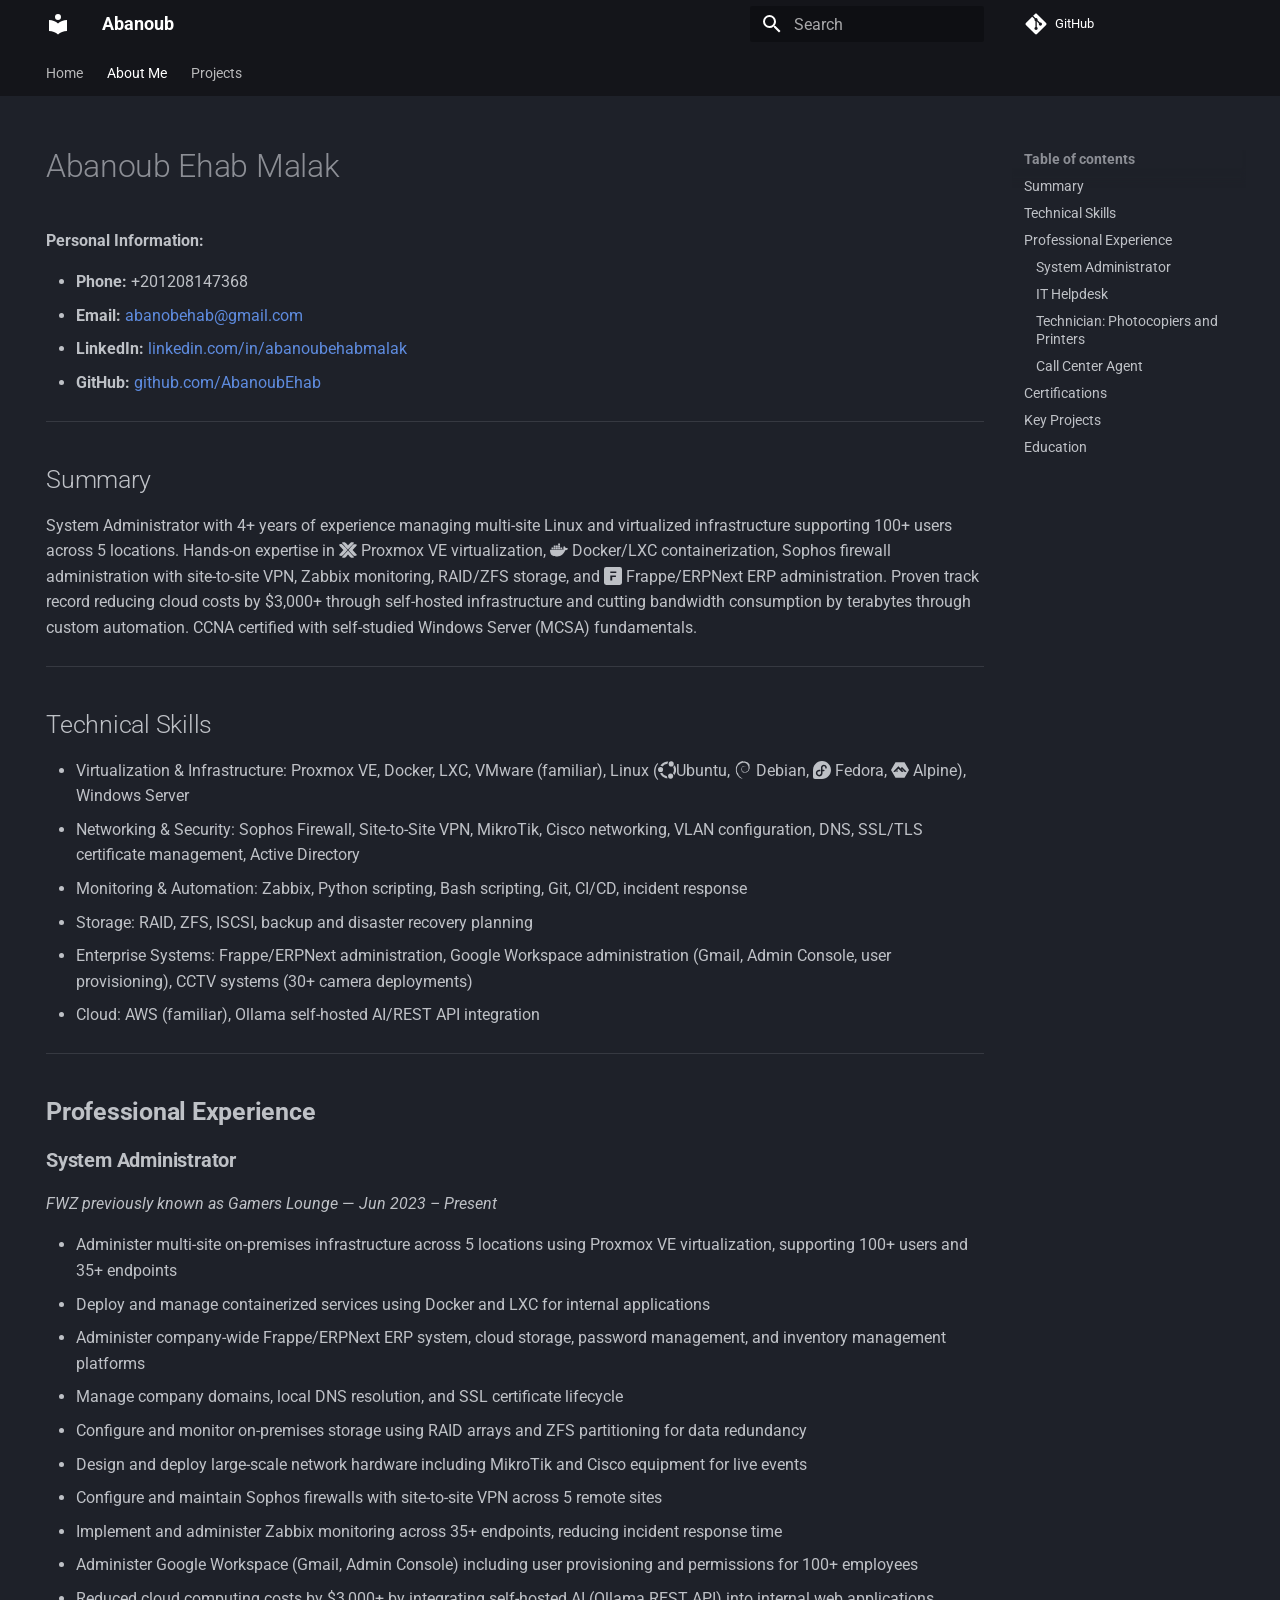
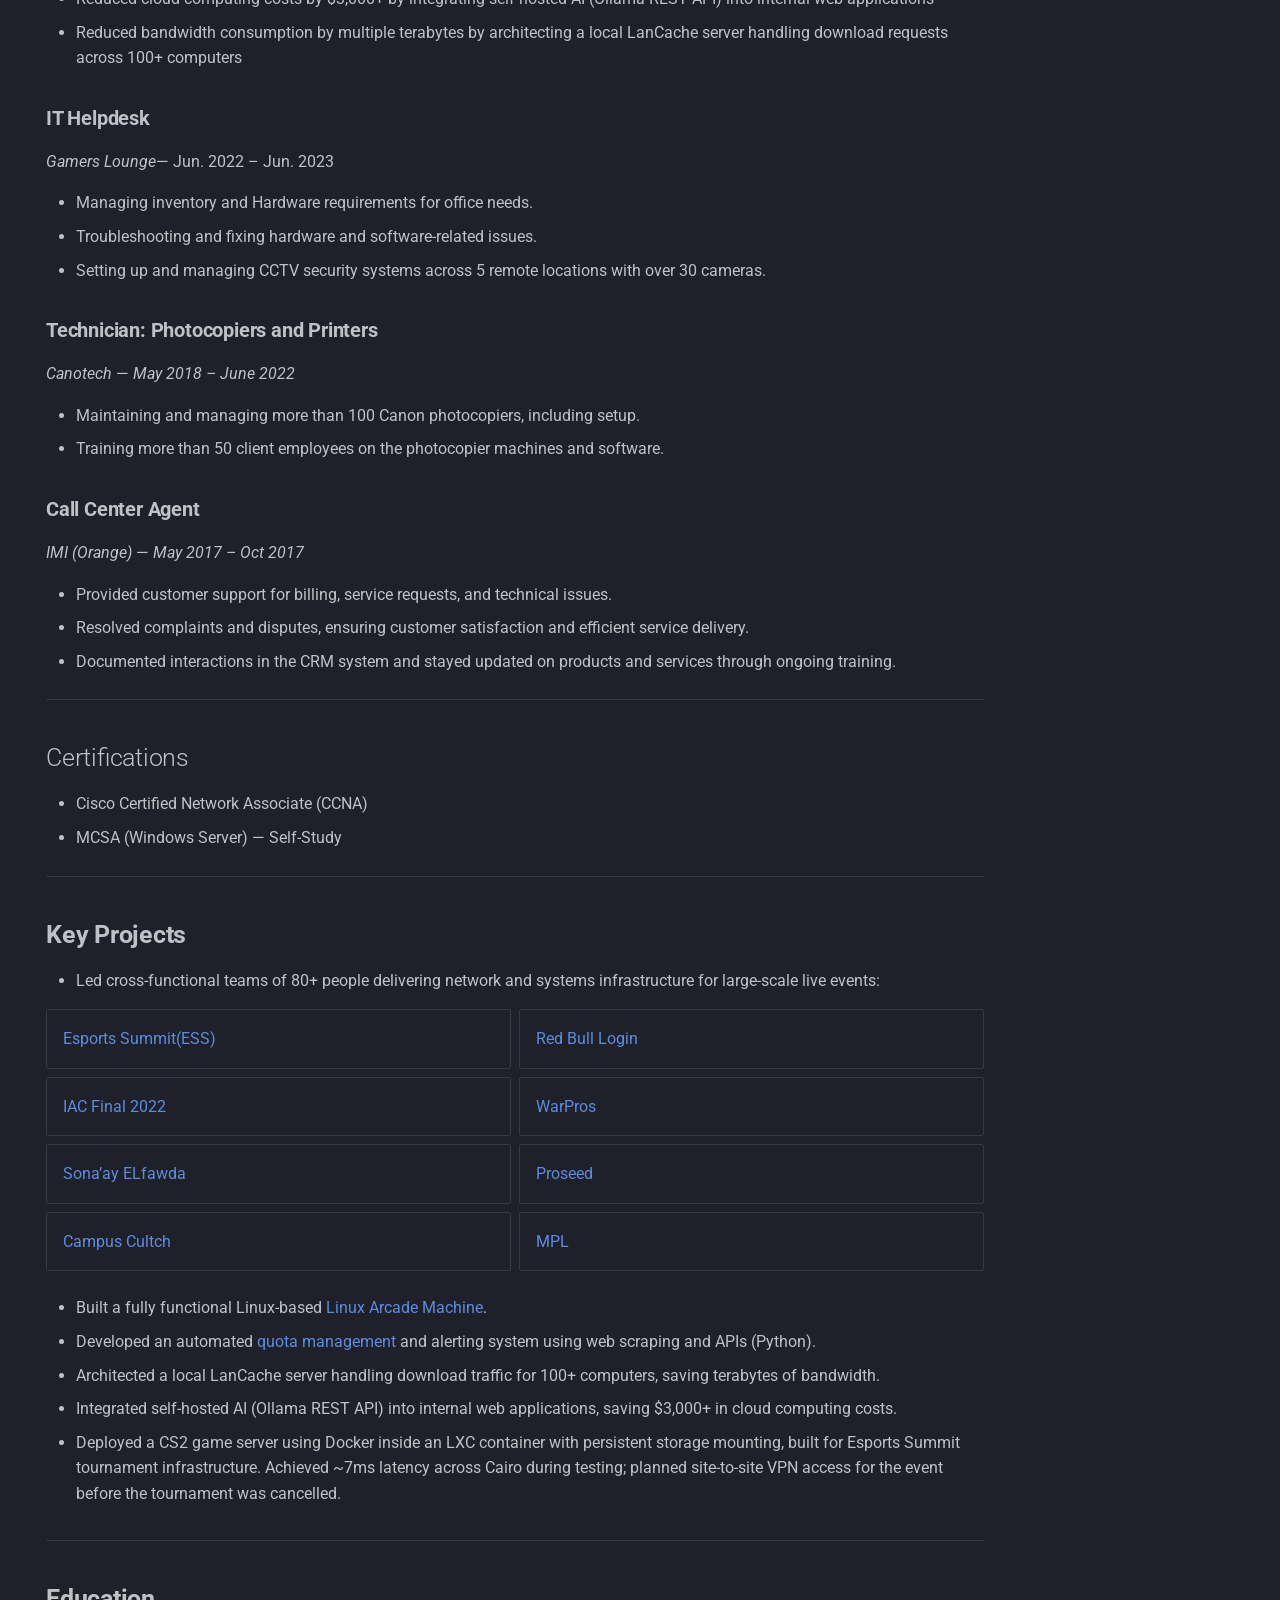
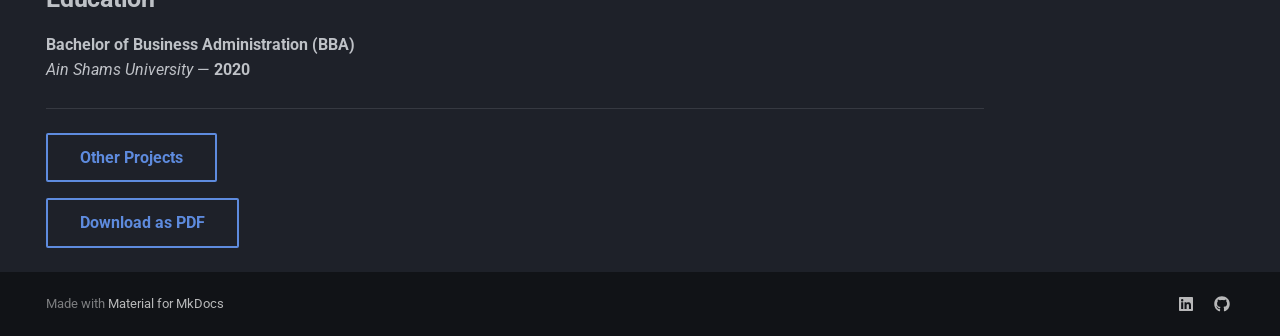
==== commit 9cf808d6: "Deployed 66aaca9 with MkDocs version: 1.6.1" ====
--- a/About_Me/index.html
+++ b/About_Me/index.html
@@ -914,28 +914,6 @@
       <svg xmlns="http://www.w3.org/2000/svg" viewBox="0 0 512 512"><!--! Font Awesome Free 7.1.0 by @fontawesome - https://fontawesome.com License - https://fontawesome.com/license/free (Icons: CC BY 4.0, Fonts: SIL OFL 1.1, Code: MIT License) Copyright 2025 Fonticons, Inc.--><path d="M173.9 397.4c0 2-2.3 3.6-5.2 3.6-3.3.3-5.6-1.3-5.6-3.6 0-2 2.3-3.6 5.2-3.6 3-.3 5.6 1.3 5.6 3.6m-31.1-4.5c-.7 2 1.3 4.3 4.3 4.9 2.6 1 5.6 0 6.2-2s-1.3-4.3-4.3-5.2c-2.6-.7-5.5.3-6.2 2.3m44.2-1.7c-2.9.7-4.9 2.6-4.6 4.9.3 2 2.9 3.3 5.9 2.6 2.9-.7 4.9-2.6 4.6-4.6-.3-1.9-3-3.2-5.9-2.9M252.8 8C114.1 8 8 113.3 8 252c0 110.9 69.8 205.8 169.5 239.2 12.8 2.3 17.3-5.6 17.3-12.1 0-6.2-.3-40.4-.3-61.4 0 0-70 15-84.7-29.8 0 0-11.4-29.1-27.8-36.6 0 0-22.9-15.7 1.6-15.4 0 0 24.9 2 38.6 25.8 21.9 38.6 58.6 27.5 72.9 20.9 2.3-16 8.8-27.1 16-33.7-55.9-6.2-112.3-14.3-112.3-110.5 0-27.5 7.6-41.3 23.6-58.9-2.6-6.5-11.1-33.3 2.6-67.9 20.9-6.5 69 27 69 27 20-5.6 41.5-8.5 62.8-8.5s42.8 2.9 62.8 8.5c0 0 48.1-33.6 69-27 13.7 34.7 5.2 61.4 2.6 67.9 16 17.7 25.8 31.5 25.8 58.9 0 96.5-58.9 104.2-114.8 110.5 9.2 7.9 17 22.9 17 46.4 0 33.7-.3 75.4-.3 83.6 0 6.5 4.6 14.4 17.3 12.1C436.2 457.8 504 362.9 504 252 504 113.3 391.5 8 252.8 8M105.2 352.9c-1.3 1-1 3.3.7 5.2 1.6 1.6 3.9 2.3 5.2 1 1.3-1 1-3.3-.7-5.2-1.6-1.6-3.9-2.3-5.2-1m-10.8-8.1c-.7 1.3.3 2.9 2.3 3.9 1.6 1 3.6.7 4.3-.7.7-1.3-.3-2.9-2.3-3.9-2-.6-3.6-.3-4.3.7m32.4 35.6c-1.6 1.3-1 4.3 1.3 6.2 2.3 2.3 5.2 2.6 6.5 1 1.3-1.3.7-4.3-1.3-6.2-2.2-2.3-5.2-2.6-6.5-1m-11.4-14.7c-1.6 1-1.6 3.6 0 5.9s4.3 3.3 5.6 2.3c1.6-1.3 1.6-3.9 0-6.2-1.4-2.3-4-3.3-5.6-2"/></svg>
     </a>
   
-    
-    
-    
-    
-      
-      
-    
-    <a href="https://www.facebook.com/abanoub.ehab.malak" target="_blank" rel="noopener" title="www.facebook.com" class="md-social__link">
-      <svg xmlns="http://www.w3.org/2000/svg" viewBox="0 0 512 512"><!--! Font Awesome Free 7.1.0 by @fontawesome - https://fontawesome.com License - https://fontawesome.com/license/free (Icons: CC BY 4.0, Fonts: SIL OFL 1.1, Code: MIT License) Copyright 2025 Fonticons, Inc.--><path d="M512 256C512 114.6 397.4 0 256 0S0 114.6 0 256c0 120 82.7 220.8 194.2 248.5V334.2h-52.8V256h52.8v-33.7c0-87.1 39.4-127.5 125-127.5 16.2 0 44.2 3.2 55.7 6.4V172c-6-.6-16.5-1-29.6-1-42 0-58.2 15.9-58.2 57.2V256h83.6l-14.4 78.2H287v175.9C413.8 494.8 512 386.9 512 256"/></svg>
-    </a>
-  
-    
-    
-    
-    
-      
-      
-    
-    <a href="https://discordapp.com/users/989272289289863198" target="_blank" rel="noopener" title="discordapp.com" class="md-social__link">
-      <svg xmlns="http://www.w3.org/2000/svg" viewBox="0 0 576 512"><!--! Font Awesome Free 7.1.0 by @fontawesome - https://fontawesome.com License - https://fontawesome.com/license/free (Icons: CC BY 4.0, Fonts: SIL OFL 1.1, Code: MIT License) Copyright 2025 Fonticons, Inc.--><path d="M492.5 69.8c-.2-.3-.4-.6-.8-.7-38.1-17.5-78.4-30-119.7-37.1-.4-.1-.8 0-1.1.1s-.6.4-.8.8c-5.5 9.9-10.5 20.2-14.9 30.6-44.6-6.8-89.9-6.8-134.4 0-4.5-10.5-9.5-20.7-15.1-30.6-.2-.3-.5-.6-.8-.8s-.7-.2-1.1-.2C162.5 39 122.2 51.5 84.1 69c-.3.1-.6.4-.8.7C7.1 183.5-13.8 294.6-3.6 404.2c0 .3.1.5.2.8s.3.4.5.6c44.4 32.9 94 58 146.8 74.2.4.1.8.1 1.1 0s.7-.4.9-.7c11.3-15.4 21.4-31.8 30-48.8.1-.2.2-.5.2-.8s0-.5-.1-.8-.2-.5-.4-.6-.4-.3-.7-.4c-15.8-6.1-31.2-13.4-45.9-21.9-.3-.2-.5-.4-.7-.6s-.3-.6-.3-.9 0-.6.2-.9.3-.5.6-.7c3.1-2.3 6.2-4.7 9.1-7.1.3-.2.6-.4.9-.4s.7 0 1 .1c96.2 43.9 200.4 43.9 295.5 0 .3-.1.7-.2 1-.2s.7.2.9.4c2.9 2.4 6 4.9 9.1 7.2.2.2.4.4.6.7s.2.6.2.9-.1.6-.3.9-.4.5-.6.6c-14.7 8.6-30 15.9-45.9 21.8-.2.1-.5.2-.7.4s-.3.4-.4.7-.1.5-.1.8.1.5.2.8c8.8 17 18.8 33.3 30 48.8.2.3.6.6.9.7s.8.1 1.1 0c52.9-16.2 102.6-41.3 147.1-74.2.2-.2.4-.4.5-.6s.2-.5.2-.8c12.3-126.8-20.5-236.9-86.9-334.5zm-302 267.7c-29 0-52.8-26.6-52.8-59.2s23.4-59.2 52.8-59.2c29.7 0 53.3 26.8 52.8 59.2 0 32.7-23.4 59.2-52.8 59.2m195.4 0c-29 0-52.8-26.6-52.8-59.2s23.4-59.2 52.8-59.2c29.7 0 53.3 26.8 52.8 59.2 0 32.7-23.2 59.2-52.8 59.2"/></svg>
-    </a>
-  
 </div>
       
     </div>
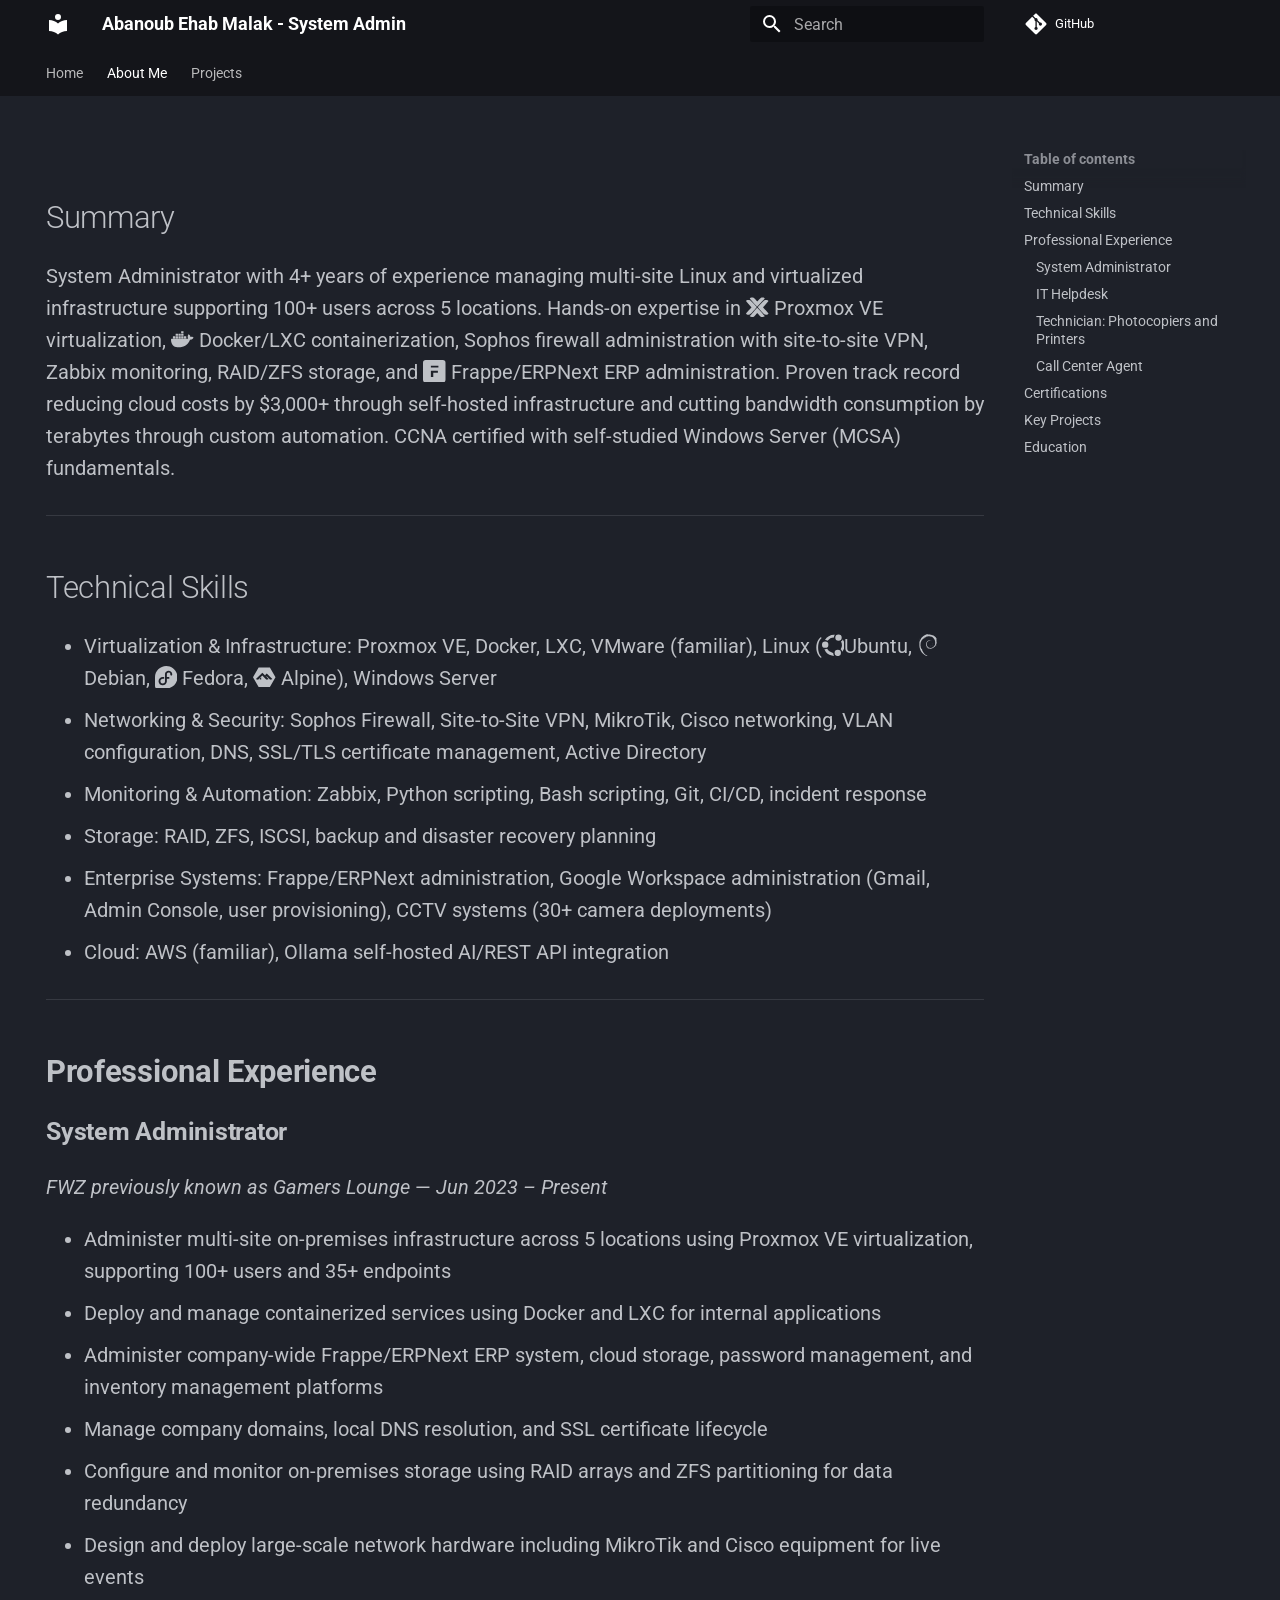
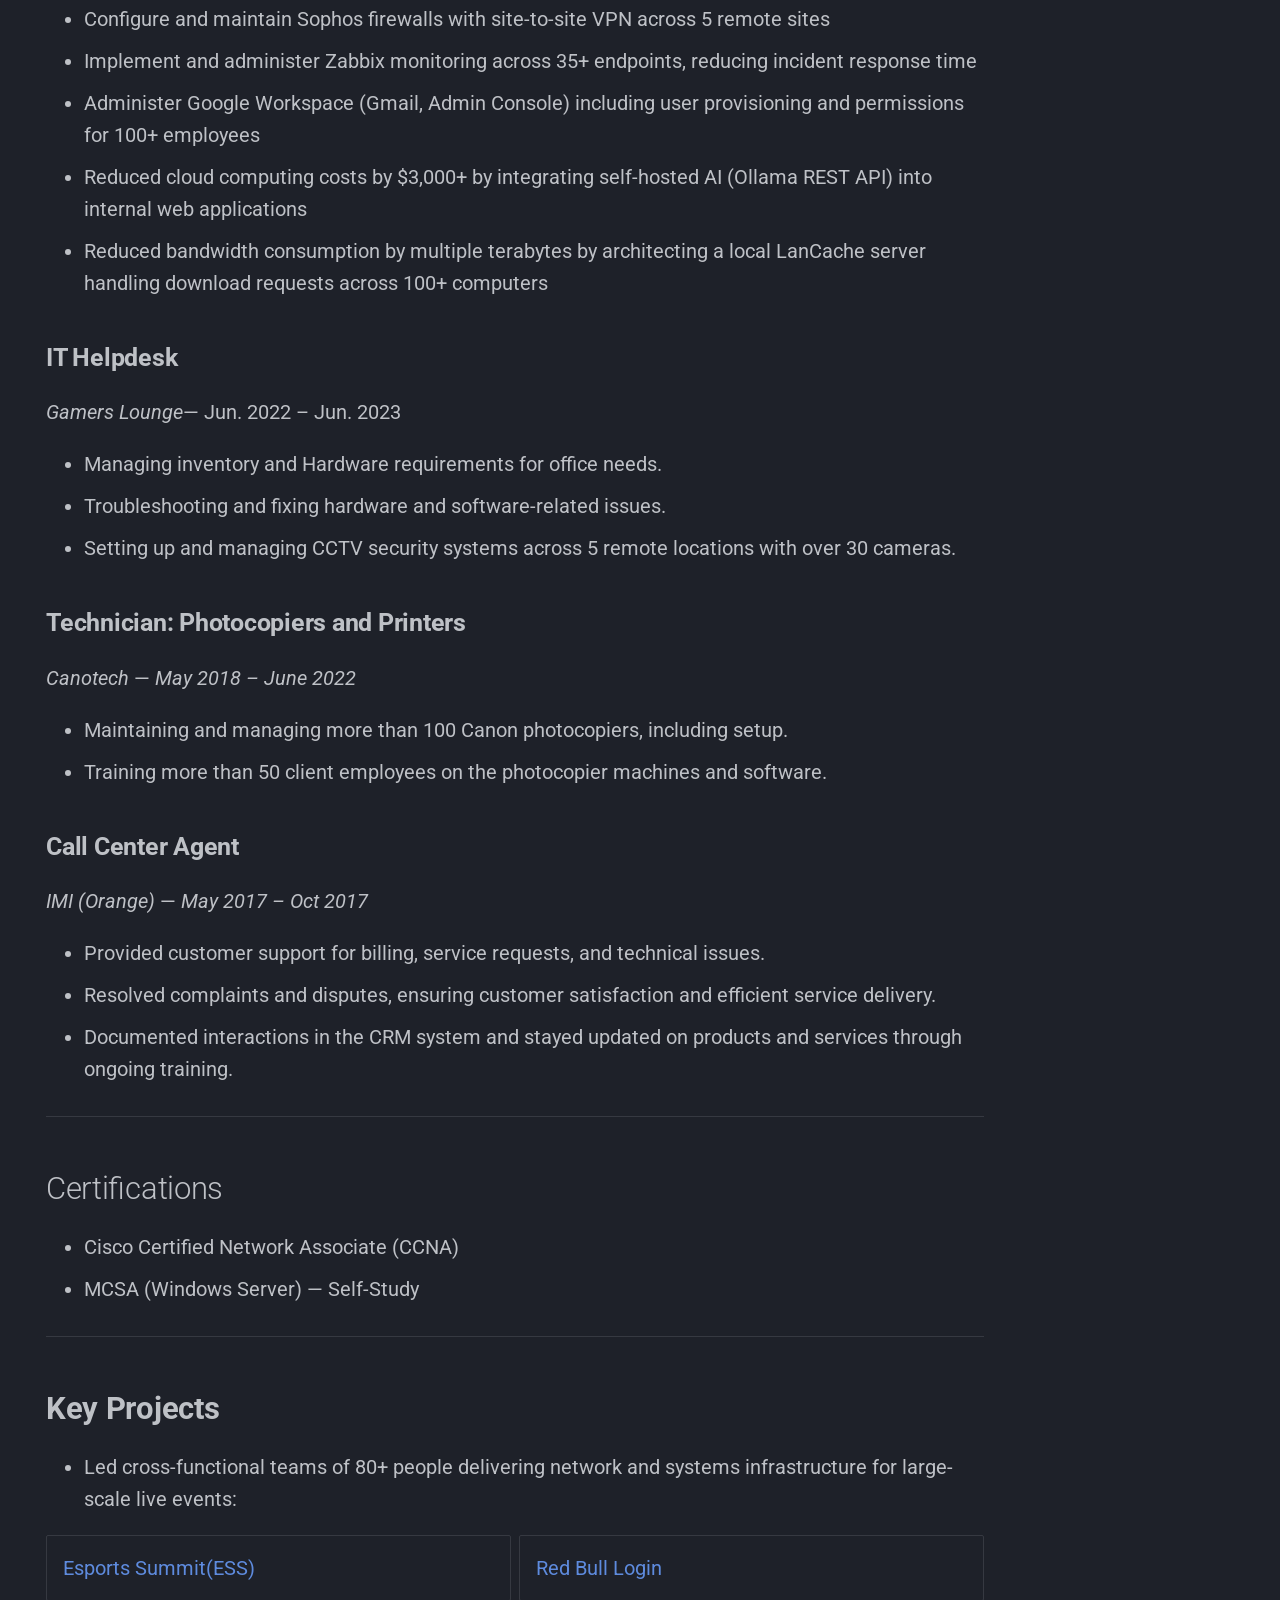
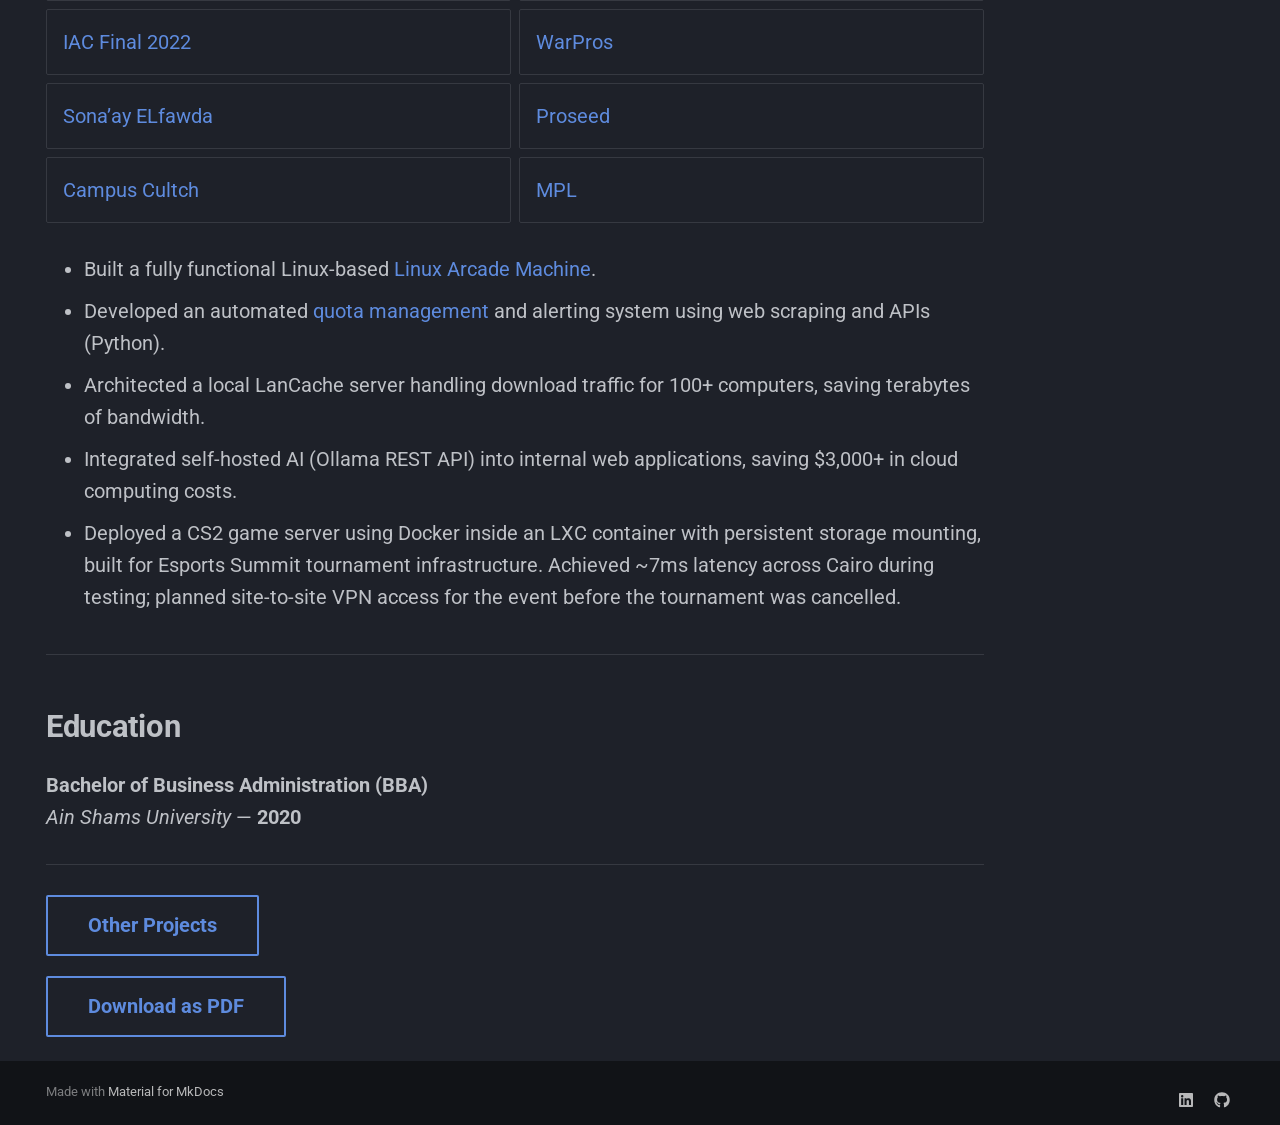
==== commit 1d859b83: "Deployed 6405f45 with MkDocs version: 1.6.1" ====
--- a/About_Me/index.html
+++ b/About_Me/index.html
@@ -6,7 +6,11 @@
       <meta charset="utf-8">
       <meta name="viewport" content="width=device-width,initial-scale=1">
       
-      
+        <meta name="description" content="System Administrator specializing in multi-site Linux infrastructure, virtualization (Proxmox VE), and self-hosted solutions in Cairo, Egypt.">
+      
+      
+      
+        <link rel="canonical" href="https://abanoubehab.github.io/About_Me/">
       
       
         <link rel="prev" href="..">
@@ -23,7 +27,7 @@
     
     
       
-        <title>About Me - Abanoub</title>
+        <title>About Me - Abanoub Ehab Malak - System Admin</title>
       
     
     
@@ -76,7 +80,7 @@
     <div data-md-component="skip">
       
         
-        <a href="#abanoub-ehab-malak" class="md-skip">
+        <a href="#_1" class="md-skip">
           Skip to content
         </a>
       
@@ -90,7 +94,7 @@
 
 <header class="md-header" data-md-component="header">
   <nav class="md-header__inner md-grid" aria-label="Header">
-    <a href=".." title="Abanoub" class="md-header__button md-logo" aria-label="Abanoub" data-md-component="logo">
+    <a href=".." title="Abanoub Ehab Malak - System Admin" class="md-header__button md-logo" aria-label="Abanoub Ehab Malak - System Admin" data-md-component="logo">
       
   
   <svg xmlns="http://www.w3.org/2000/svg" viewBox="0 0 24 24"><path d="M12 8a3 3 0 0 0 3-3 3 3 0 0 0-3-3 3 3 0 0 0-3 3 3 3 0 0 0 3 3m0 3.54C9.64 9.35 6.5 8 3 8v11c3.5 0 6.64 1.35 9 3.54 2.36-2.19 5.5-3.54 9-3.54V8c-3.5 0-6.64 1.35-9 3.54"/></svg>
@@ -104,7 +108,7 @@
       <div class="md-header__ellipsis">
         <div class="md-header__topic">
           <span class="md-ellipsis">
-            Abanoub
+            Abanoub Ehab Malak - System Admin
           </span>
         </div>
         <div class="md-header__topic" data-md-component="header-topic">
@@ -284,13 +288,13 @@
 
 <nav class="md-nav md-nav--primary md-nav--lifted" aria-label="Navigation" data-md-level="0">
   <label class="md-nav__title" for="__drawer">
-    <a href=".." title="Abanoub" class="md-nav__button md-logo" aria-label="Abanoub" data-md-component="logo">
+    <a href=".." title="Abanoub Ehab Malak - System Admin" class="md-nav__button md-logo" aria-label="Abanoub Ehab Malak - System Admin" data-md-component="logo">
       
   
   <svg xmlns="http://www.w3.org/2000/svg" viewBox="0 0 24 24"><path d="M12 8a3 3 0 0 0 3-3 3 3 0 0 0-3-3 3 3 0 0 0-3 3 3 3 0 0 0 3 3m0 3.54C9.64 9.35 6.5 8 3 8v11c3.5 0 6.64 1.35 9 3.54 2.36-2.19 5.5-3.54 9-3.54V8c-3.5 0-6.64 1.35-9 3.54"/></svg>
 
     </a>
-    Abanoub
+    Abanoub Ehab Malak - System Admin
   </label>
   
     <div class="md-nav__source">
@@ -717,15 +721,7 @@
   
 
 
-<h1 id="abanoub-ehab-malak">Abanoub Ehab Malak</h1>
-<p><strong>Personal Information:</strong></p>
-<ul>
-<li><strong>Phone:</strong> +201208147368</li>
-<li><strong>Email:</strong> <a href="mailto:abanobehab@gmail.com">abanobehab@gmail.com</a></li>
-<li><strong>LinkedIn:</strong> <a href="http://linkedin.com/in/abanoubehabmalak">linkedin.com/in/abanoubehabmalak</a></li>
-<li><strong>GitHub:</strong> <a href="http://github.com/AbanoubEhab">github.com/AbanoubEhab</a></li>
-</ul>
-<hr />
+<h1 id="_1"></h1>
 <h2 id="summary">Summary</h2>
 <p>System Administrator with 4+ years of experience managing multi-site Linux and virtualized
 infrastructure supporting 100+ users across 5 locations. Hands-on expertise in <span class="twemoji"><svg xmlns="http://www.w3.org/2000/svg" viewBox="0 0 24 24"><path d="M4.928 1.825c-1.09.553-1.09.64-.07 1.78 5.655 6.295 7.004 7.782 7.107 7.782.139.017 7.971-8.542 8.058-8.801.034-.07-.208-.312-.519-.536-.415-.312-.864-.433-1.712-.467-1.59-.104-2.144.242-4.115 2.455-.899 1.003-1.66 1.833-1.66 1.833-.017 0-.76-.813-1.642-1.798S8.473 2.1 8.127 1.91c-.796-.45-2.421-.484-3.2-.086zM1.297 4.367C.45 4.695 0 5.007 0 5.248c0 .121 1.331 1.678 2.94 3.459 1.625 1.78 2.939 3.268 2.939 3.302s-1.331 1.522-2.94 3.303C1.314 17.11.017 18.683.035 18.822c.086.467 1.504 1.055 2.541 1.055 1.678-.018 2.058-.312 5.603-4.202 1.78-1.954 3.233-3.614 3.233-3.666 0-.069-1.435-1.694-3.199-3.63-2.3-2.508-3.423-3.632-3.96-3.874-.812-.398-2.126-.467-2.956-.138m18.467.12c-.502.26-1.764 1.505-3.943 3.891-1.763 1.937-3.199 3.562-3.199 3.631 0 .07 1.453 1.712 3.234 3.666 3.544 3.89 3.925 4.184 5.602 4.202 1.038 0 2.455-.588 2.542-1.055.017-.156-1.28-1.712-2.905-3.493-1.608-1.78-2.94-3.285-2.94-3.32s1.332-1.539 2.94-3.32C22.72 6.91 24.017 5.352 24 5.214c-.087-.45-1.366-.968-2.473-1.038-.795-.034-1.21.035-1.763.312zM7.954 16.973c-2.144 2.369-3.908 4.374-3.943 4.46-.034.07.208.312.52.537.414.311.864.432 1.711.467 1.574.103 2.161-.26 4.15-2.508.864-.968 1.608-1.78 1.625-1.78s.761.812 1.643 1.798c2.023 2.248 2.559 2.576 4.132 2.49.848-.035 1.297-.156 1.712-.467.311-.225.553-.467.519-.536-.087-.26-7.92-8.819-8.058-8.801-.069 0-1.867 1.954-4.011 4.34"/></svg></span> Proxmox VE
--- a/stylesheets/extra.css
+++ b/stylesheets/extra.css
@@ -1,31 +1,133 @@
 .hero {
-  text-align: center;
-  padding: 3rem 1rem 2rem;
+  display: flex;
+  align-items: center;
+  justify-content: space-between;
+  gap: 3rem;
+  padding: 4rem 2rem;
+  flex-wrap: wrap;
+  flex-direction: row-reverse;
 }
 
-.hero-photo {
-  width: 140px;
-  height: 140px;
-  border-radius: 50%;
-  object-fit: cover;
-  margin-bottom: 1rem;
-  border: 3px solid var(--md-primary-fg-color);
+.hero-text {
+  flex: 1 1 400px;
+  max-width: 560px;
+  order: 2;
 }
 
-.hero h1 {
-  margin-bottom: 0.3rem;
+.hero-eyebrow {
+  font-family: var(--md-code-font-family, monospace);
+  color: #22d3ee;
+  letter-spacing: 0.05em;
+  margin-bottom: 0.5rem;
+  font-size: 0.95rem;
 }
 
-.hero-tagline {
-  font-size: 1.1rem;
-  color: var(--md-default-fg-color--light);
-  max-width: 560px;
-  margin: 0 auto 1.5rem;
+.hero-text h1 {
+  font-size: 2.75rem;
+  font-weight: 800;
+  line-height: 1.15;
+  margin: 0 0 1rem;
 }
 
-.hero-links {
-  display: flex;
-  justify-content: center;
-  gap: 0.8rem;
-  flex-wrap: wrap;
+.hero-text p {
+  color: var(--md-default-fg-color--light);
+  font-size: 1.05rem;
+  line-height: 1.6;
+  margin-bottom: 1.5rem;
+}
+
+/* Buttons */
+.btn-solid {
+  background-color: #22d3ee !important;
+  color: #0a1420 !important;
+  border: none !important;
+  font-weight: 700;
+}
+
+.btn-outline {
+  background: transparent !important;
+  color: #22d3ee !important;
+  border: 2px solid #22d3ee !important;
+  font-weight: 700;
+}
+
+/* Photo card with offset shadow effect */
+.hero-photo-wrap {
+  position: relative;
+  flex: 0 0 auto;
+}
+
+.hero-photo-wrap::before {
+  content: "";
+  position: absolute;
+  top: 16px;
+  left: 16px;
+  width: 100%;
+  height: 100%;
+  background: #0e7490;
+  border-radius: 16px;
+  z-index: 0;
+}
+
+.hero-photo-wrap img {
+  position: relative;
+  z-index: 1;
+  width: 320px;
+  height: 380px;
+  object-fit: cover;
+  border-radius: 16px;
+  border: 2px solid #22d3ee;
+  display: block;
+}
+
+/* Stack on mobile */
+@media (max-width: 768px) {
+  .hero {
+    flex-direction: column;
+    text-align: center;
+  }
+  .hero-photo-wrap {
+    order: -1;
+  }
+}
+
+.contact-hover {
+  position: relative;
+  display: inline-block;
+}
+
+.contact-popup {
+  position: absolute;
+  bottom: 115%;
+  left: 50%;
+  transform: translateX(-50%);
+  background: var(--md-default-bg-color);
+  border: 1px solid var(--md-default-fg-color--lightest);
+  border-radius: 8px;
+  padding: 0.75rem 1rem;
+  white-space: nowrap;
+  box-shadow: 0 4px 12px rgba(0,0,0,0.25);
+  opacity: 0;
+  visibility: hidden;
+  transition: opacity 0.2s ease, visibility 0.2s ease;
+  z-index: 10;
+}
+
+.contact-popup p {
+  margin: 0.25rem 0;
+  font-size: 0.9rem;
+  color: var(--md-default-fg-color);
+}
+
+.contact-hover:hover .contact-popup {
+  opacity: 1;
+  visibility: visible;
+}
+
+.md-typeset {
+    -webkit-print-color-adjust: exact;
+    color-adjust: exact;
+    font-size: 1rem;
+    line-height: 1.6;
+    overflow-wrap: break-word;
 }
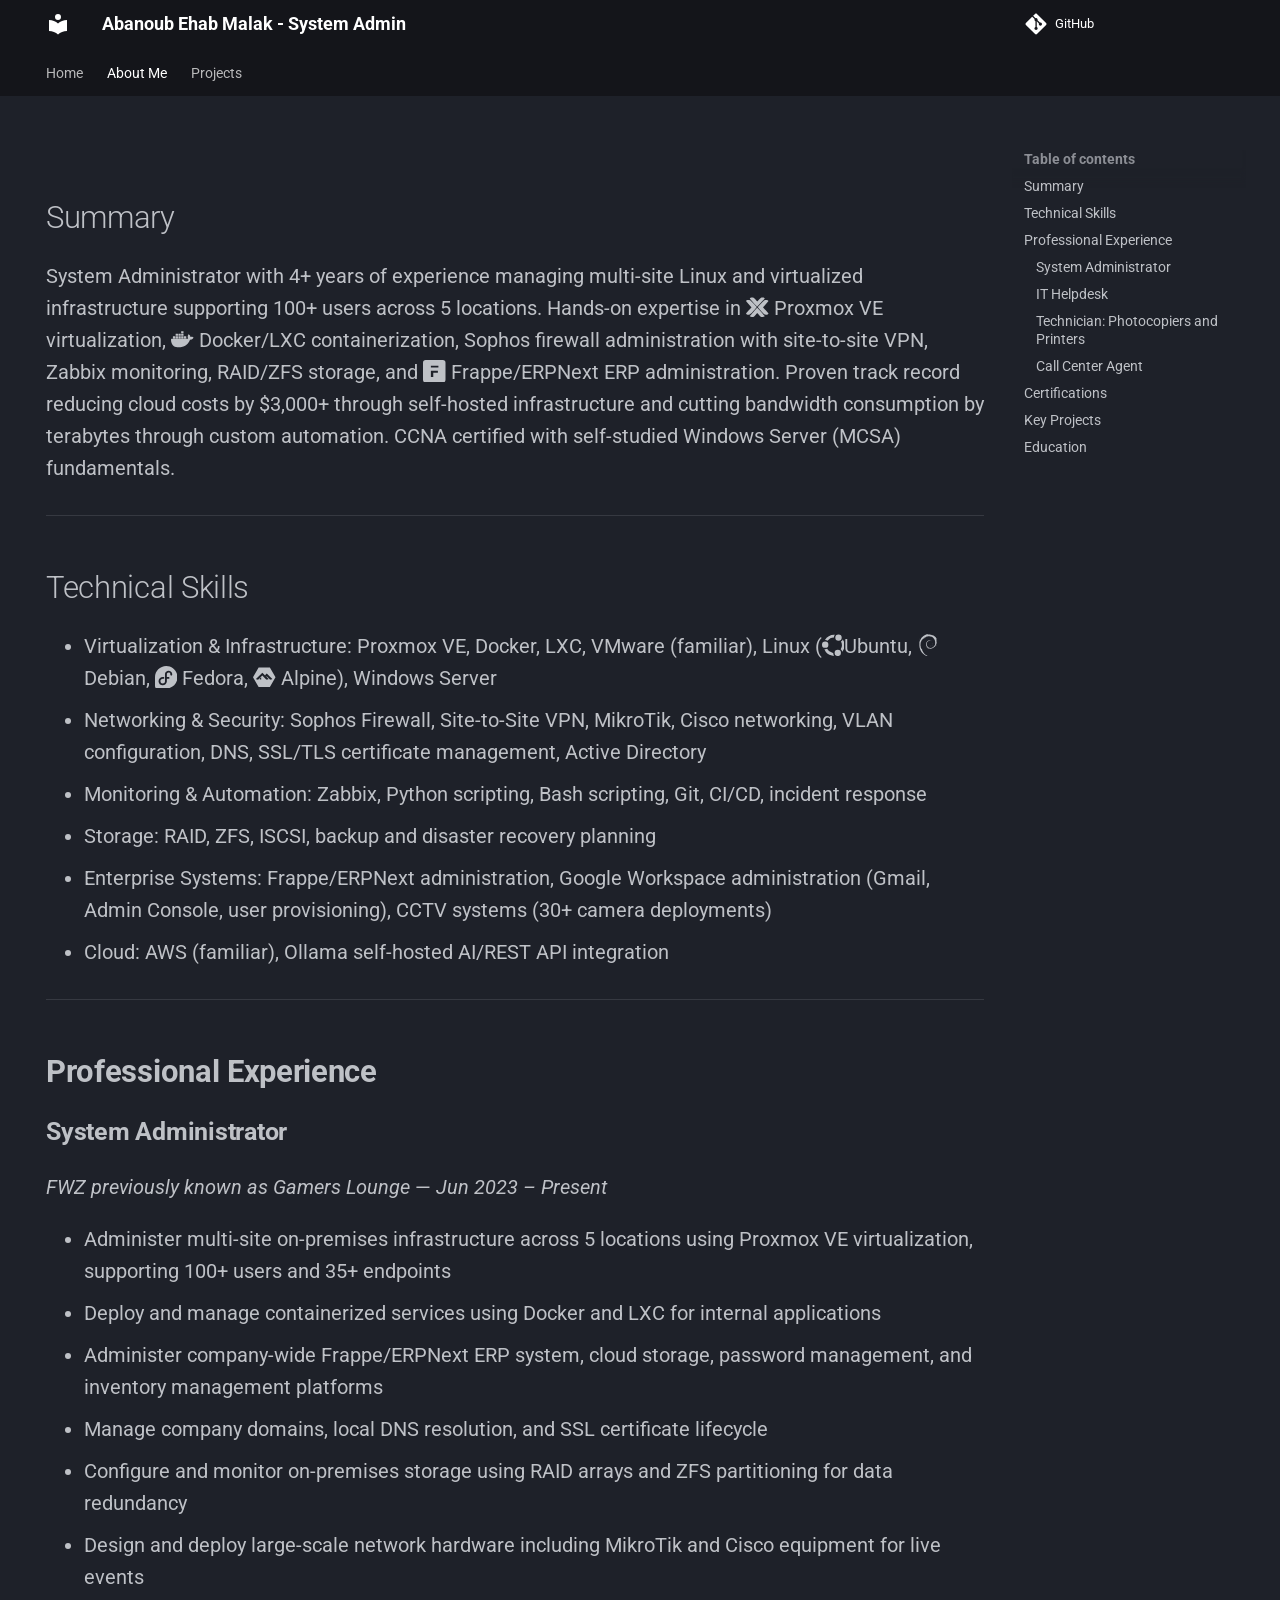
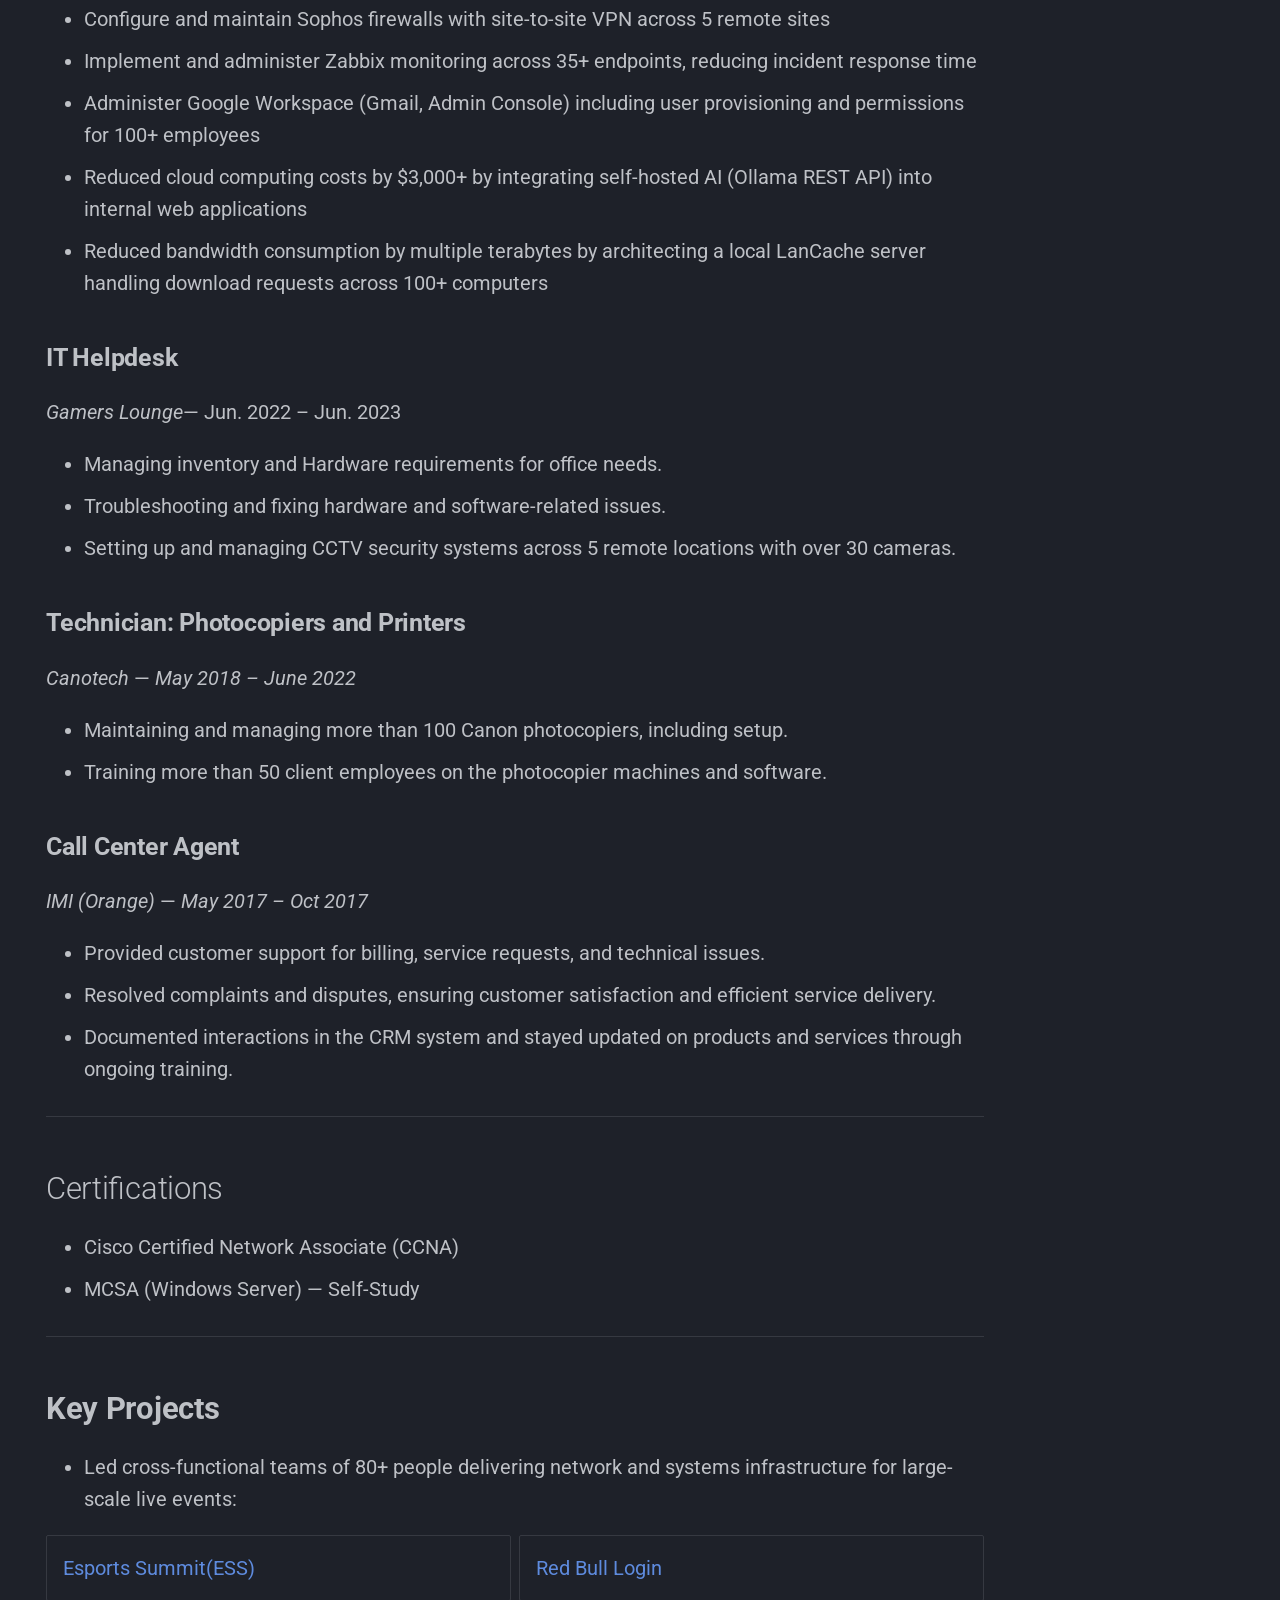
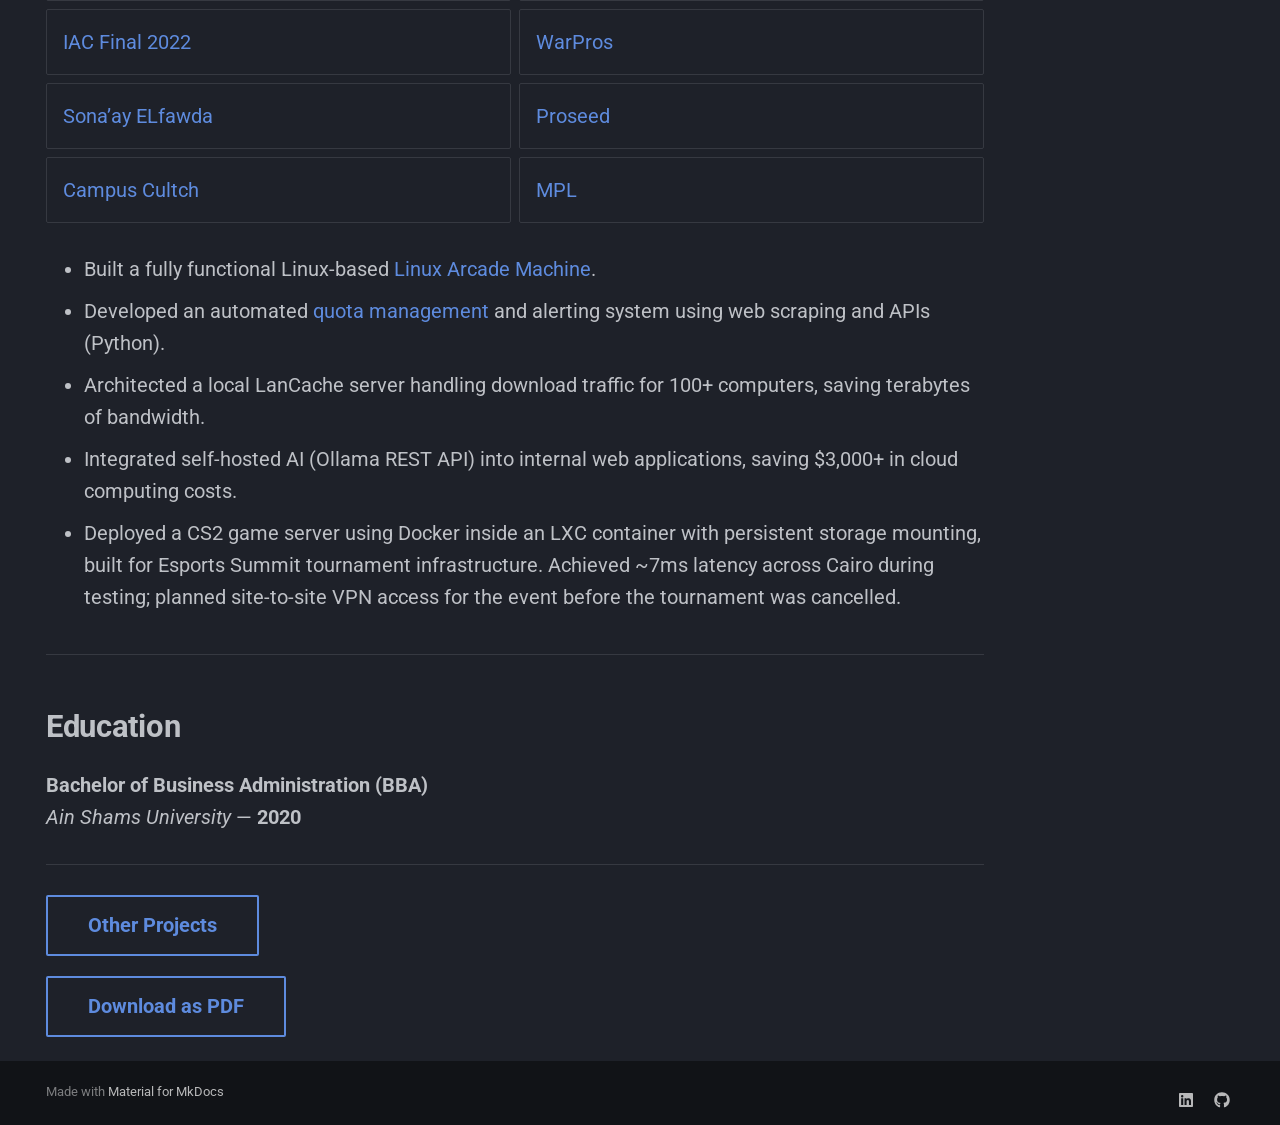
==== commit fcd8d605: "Deployed 17e05a1 with MkDocs version: 1.6.1" ====
--- a/About_Me/index.html
+++ b/About_Me/index.html
@@ -137,46 +137,6 @@
       <script>var palette=__md_get("__palette");if(palette&&palette.color){if("(prefers-color-scheme)"===palette.color.media){var media=matchMedia("(prefers-color-scheme: light)"),input=document.querySelector(media.matches?"[data-md-color-media='(prefers-color-scheme: light)']":"[data-md-color-media='(prefers-color-scheme: dark)']");palette.color.media=input.getAttribute("data-md-color-media"),palette.color.scheme=input.getAttribute("data-md-color-scheme"),palette.color.primary=input.getAttribute("data-md-color-primary"),palette.color.accent=input.getAttribute("data-md-color-accent")}for(var[key,value]of Object.entries(palette.color))document.body.setAttribute("data-md-color-"+key,value)}</script>
     
     
-    
-      
-      
-        <label class="md-header__button md-icon" for="__search">
-          
-          <svg xmlns="http://www.w3.org/2000/svg" viewBox="0 0 24 24"><path d="M9.5 3A6.5 6.5 0 0 1 16 9.5c0 1.61-.59 3.09-1.56 4.23l.27.27h.79l5 5-1.5 1.5-5-5v-.79l-.27-.27A6.52 6.52 0 0 1 9.5 16 6.5 6.5 0 0 1 3 9.5 6.5 6.5 0 0 1 9.5 3m0 2C7 5 5 7 5 9.5S7 14 9.5 14 14 12 14 9.5 12 5 9.5 5"/></svg>
-        </label>
-        <div class="md-search" data-md-component="search" role="dialog">
-  <label class="md-search__overlay" for="__search"></label>
-  <div class="md-search__inner" role="search">
-    <form class="md-search__form" name="search">
-      <input type="text" class="md-search__input" name="query" aria-label="Search" placeholder="Search" autocapitalize="off" autocorrect="off" autocomplete="off" spellcheck="false" data-md-component="search-query" required>
-      <label class="md-search__icon md-icon" for="__search">
-        
-        <svg xmlns="http://www.w3.org/2000/svg" viewBox="0 0 24 24"><path d="M9.5 3A6.5 6.5 0 0 1 16 9.5c0 1.61-.59 3.09-1.56 4.23l.27.27h.79l5 5-1.5 1.5-5-5v-.79l-.27-.27A6.52 6.52 0 0 1 9.5 16 6.5 6.5 0 0 1 3 9.5 6.5 6.5 0 0 1 9.5 3m0 2C7 5 5 7 5 9.5S7 14 9.5 14 14 12 14 9.5 12 5 9.5 5"/></svg>
-        
-        <svg xmlns="http://www.w3.org/2000/svg" viewBox="0 0 24 24"><path d="M20 11v2H8l5.5 5.5-1.42 1.42L4.16 12l7.92-7.92L13.5 5.5 8 11z"/></svg>
-      </label>
-      <nav class="md-search__options" aria-label="Search">
-        
-        <button type="reset" class="md-search__icon md-icon" title="Clear" aria-label="Clear" tabindex="-1">
-          
-          <svg xmlns="http://www.w3.org/2000/svg" viewBox="0 0 24 24"><path d="M19 6.41 17.59 5 12 10.59 6.41 5 5 6.41 10.59 12 5 17.59 6.41 19 12 13.41 17.59 19 19 17.59 13.41 12z"/></svg>
-        </button>
-      </nav>
-      
-    </form>
-    <div class="md-search__output">
-      <div class="md-search__scrollwrap" tabindex="0" data-md-scrollfix>
-        <div class="md-search-result" data-md-component="search-result">
-          <div class="md-search-result__meta">
-            Initializing search
-          </div>
-          <ol class="md-search-result__list" role="presentation"></ol>
-        </div>
-      </div>
-    </div>
-  </div>
-</div>
-      
     
     
       <div class="md-header__source">
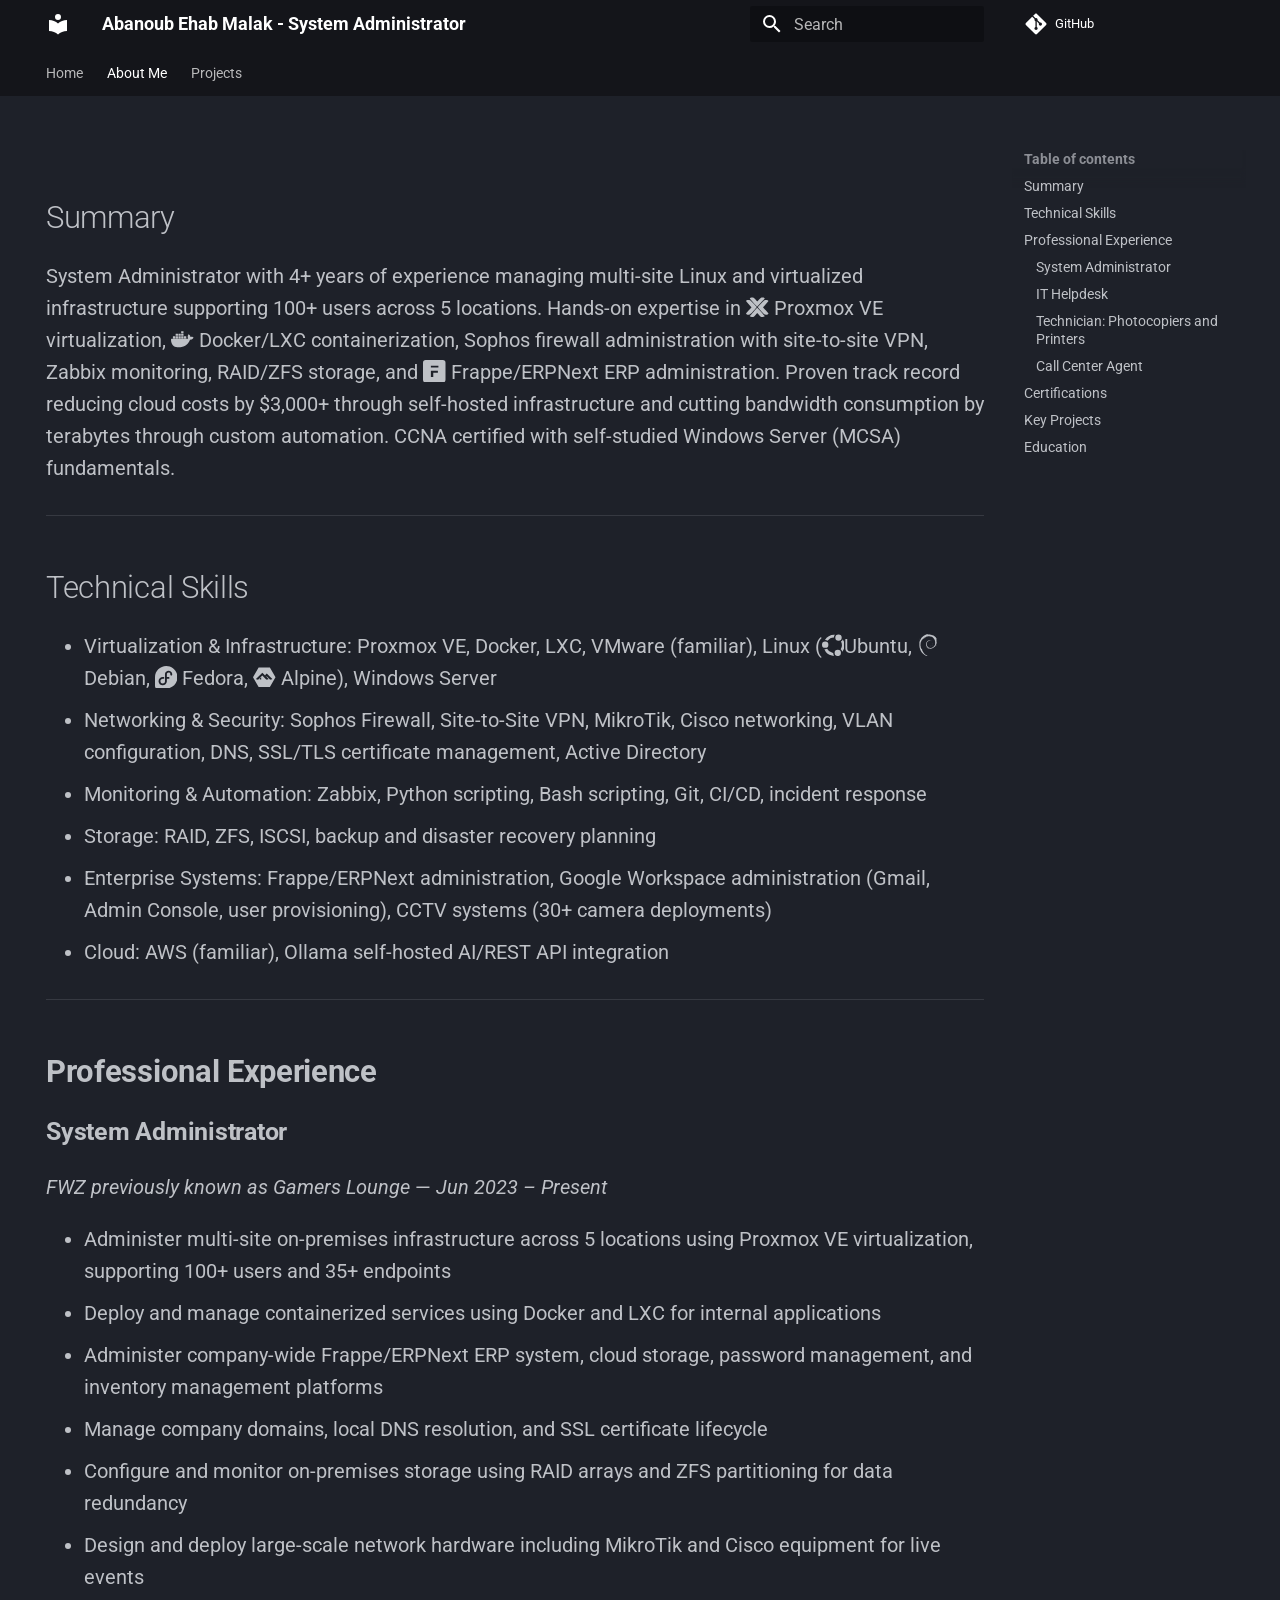
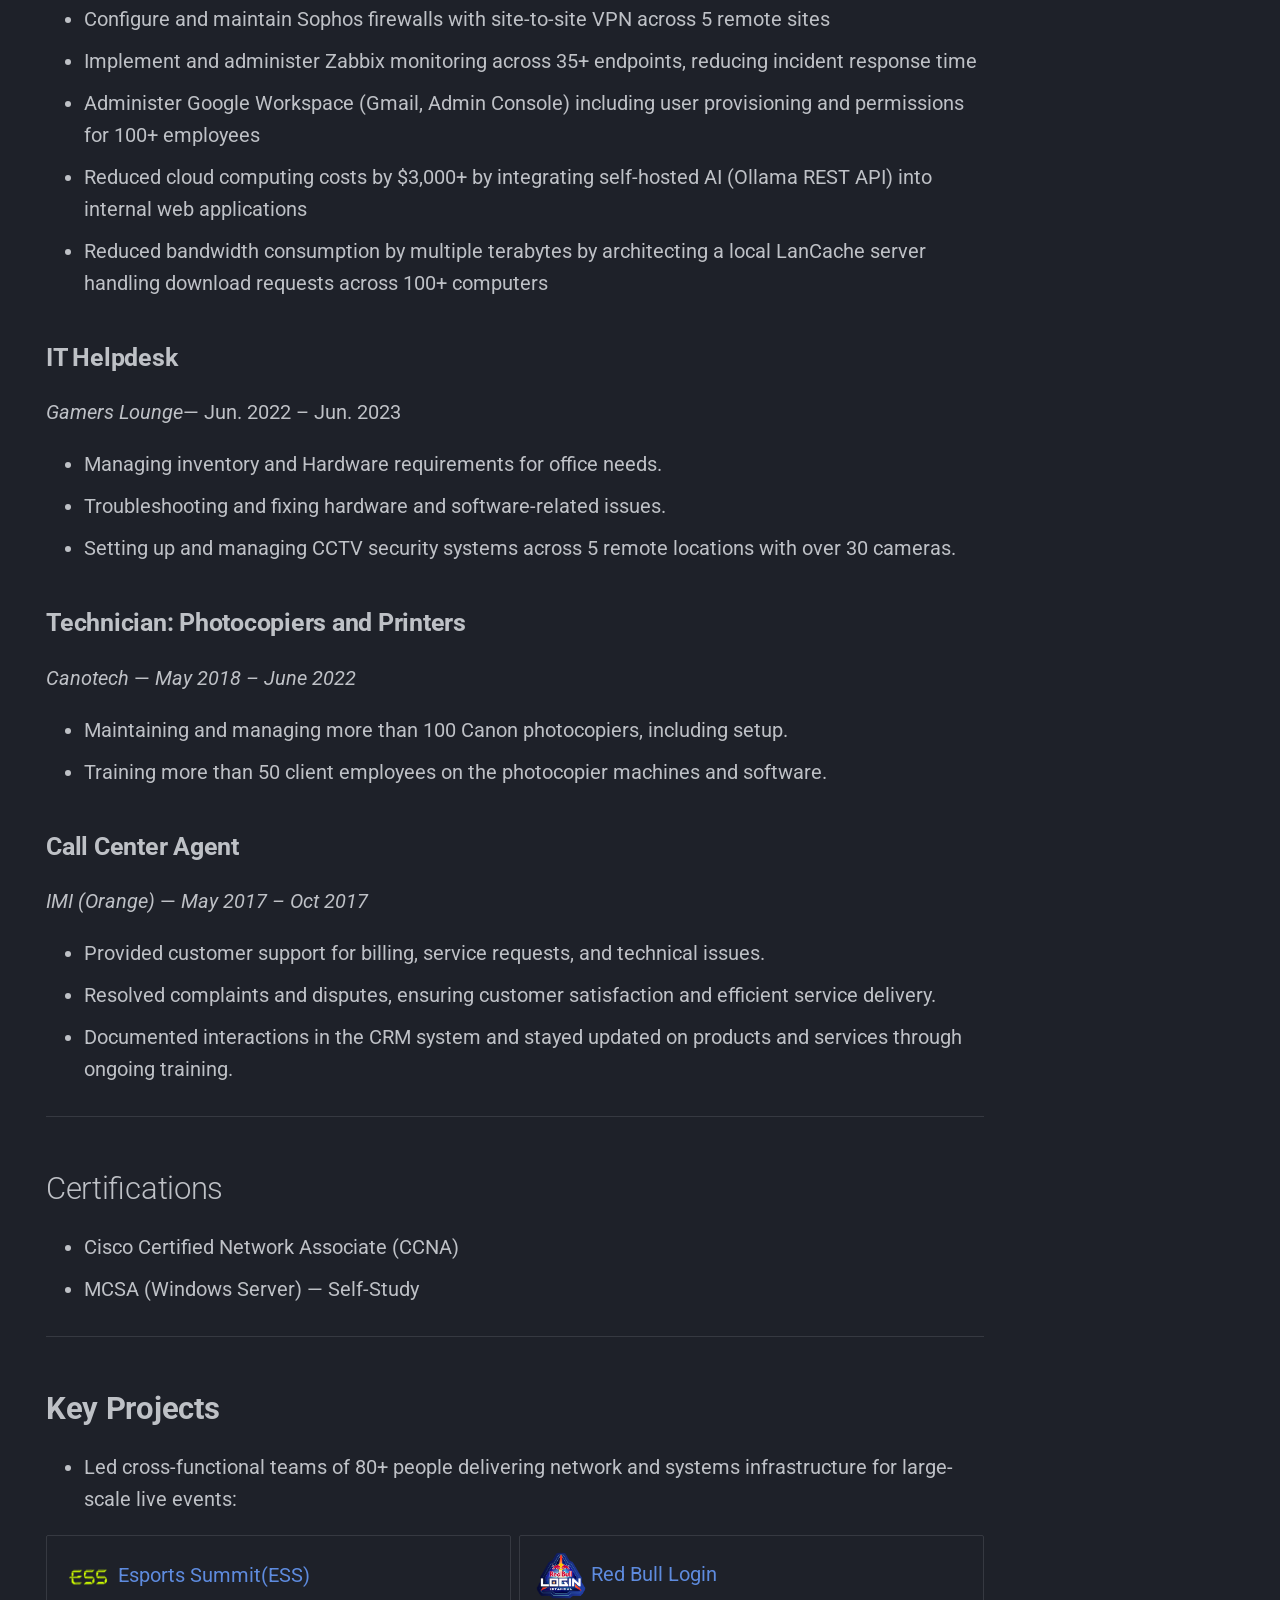
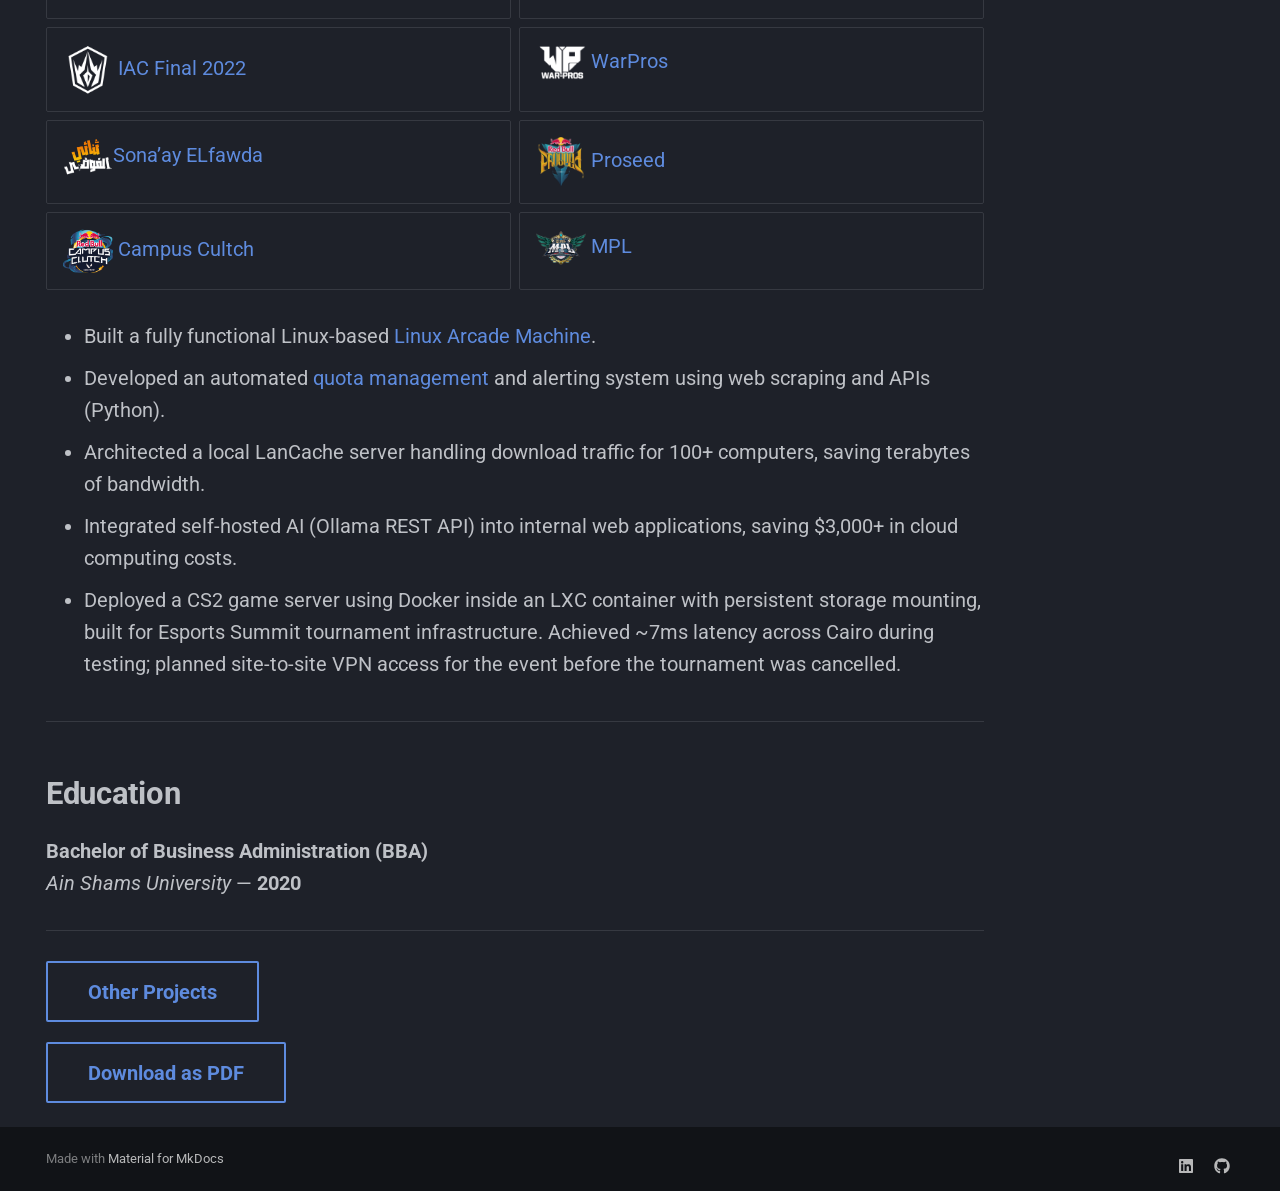
==== commit 1ebaeb89: "Deployed 2b9035d with MkDocs version: 1.6.1" ====
--- a/About_Me/index.html
+++ b/About_Me/index.html
@@ -27,7 +27,7 @@
     
     
       
-        <title>About Me - Abanoub Ehab Malak - System Admin</title>
+        <title>About Me - Abanoub Ehab Malak - System Administrator</title>
       
     
     
@@ -94,7 +94,7 @@
 
 <header class="md-header" data-md-component="header">
   <nav class="md-header__inner md-grid" aria-label="Header">
-    <a href=".." title="Abanoub Ehab Malak - System Admin" class="md-header__button md-logo" aria-label="Abanoub Ehab Malak - System Admin" data-md-component="logo">
+    <a href=".." title="Abanoub Ehab Malak - System Administrator" class="md-header__button md-logo" aria-label="Abanoub Ehab Malak - System Administrator" data-md-component="logo">
       
   
   <svg xmlns="http://www.w3.org/2000/svg" viewBox="0 0 24 24"><path d="M12 8a3 3 0 0 0 3-3 3 3 0 0 0-3-3 3 3 0 0 0-3 3 3 3 0 0 0 3 3m0 3.54C9.64 9.35 6.5 8 3 8v11c3.5 0 6.64 1.35 9 3.54 2.36-2.19 5.5-3.54 9-3.54V8c-3.5 0-6.64 1.35-9 3.54"/></svg>
@@ -108,7 +108,7 @@
       <div class="md-header__ellipsis">
         <div class="md-header__topic">
           <span class="md-ellipsis">
-            Abanoub Ehab Malak - System Admin
+            Abanoub Ehab Malak - System Administrator
           </span>
         </div>
         <div class="md-header__topic" data-md-component="header-topic">
@@ -138,6 +138,46 @@
     
     
     
+      
+      
+        <label class="md-header__button md-icon" for="__search">
+          
+          <svg xmlns="http://www.w3.org/2000/svg" viewBox="0 0 24 24"><path d="M9.5 3A6.5 6.5 0 0 1 16 9.5c0 1.61-.59 3.09-1.56 4.23l.27.27h.79l5 5-1.5 1.5-5-5v-.79l-.27-.27A6.52 6.52 0 0 1 9.5 16 6.5 6.5 0 0 1 3 9.5 6.5 6.5 0 0 1 9.5 3m0 2C7 5 5 7 5 9.5S7 14 9.5 14 14 12 14 9.5 12 5 9.5 5"/></svg>
+        </label>
+        <div class="md-search" data-md-component="search" role="dialog">
+  <label class="md-search__overlay" for="__search"></label>
+  <div class="md-search__inner" role="search">
+    <form class="md-search__form" name="search">
+      <input type="text" class="md-search__input" name="query" aria-label="Search" placeholder="Search" autocapitalize="off" autocorrect="off" autocomplete="off" spellcheck="false" data-md-component="search-query" required>
+      <label class="md-search__icon md-icon" for="__search">
+        
+        <svg xmlns="http://www.w3.org/2000/svg" viewBox="0 0 24 24"><path d="M9.5 3A6.5 6.5 0 0 1 16 9.5c0 1.61-.59 3.09-1.56 4.23l.27.27h.79l5 5-1.5 1.5-5-5v-.79l-.27-.27A6.52 6.52 0 0 1 9.5 16 6.5 6.5 0 0 1 3 9.5 6.5 6.5 0 0 1 9.5 3m0 2C7 5 5 7 5 9.5S7 14 9.5 14 14 12 14 9.5 12 5 9.5 5"/></svg>
+        
+        <svg xmlns="http://www.w3.org/2000/svg" viewBox="0 0 24 24"><path d="M20 11v2H8l5.5 5.5-1.42 1.42L4.16 12l7.92-7.92L13.5 5.5 8 11z"/></svg>
+      </label>
+      <nav class="md-search__options" aria-label="Search">
+        
+        <button type="reset" class="md-search__icon md-icon" title="Clear" aria-label="Clear" tabindex="-1">
+          
+          <svg xmlns="http://www.w3.org/2000/svg" viewBox="0 0 24 24"><path d="M19 6.41 17.59 5 12 10.59 6.41 5 5 6.41 10.59 12 5 17.59 6.41 19 12 13.41 17.59 19 19 17.59 13.41 12z"/></svg>
+        </button>
+      </nav>
+      
+    </form>
+    <div class="md-search__output">
+      <div class="md-search__scrollwrap" tabindex="0" data-md-scrollfix>
+        <div class="md-search-result" data-md-component="search-result">
+          <div class="md-search-result__meta">
+            Initializing search
+          </div>
+          <ol class="md-search-result__list" role="presentation"></ol>
+        </div>
+      </div>
+    </div>
+  </div>
+</div>
+      
+    
     
       <div class="md-header__source">
         <a href="https://github.com/AbanoubEhab/AbanoubEhab.github.io" title="Go to repository" class="md-source" data-md-component="source">
@@ -248,13 +288,13 @@
 
 <nav class="md-nav md-nav--primary md-nav--lifted" aria-label="Navigation" data-md-level="0">
   <label class="md-nav__title" for="__drawer">
-    <a href=".." title="Abanoub Ehab Malak - System Admin" class="md-nav__button md-logo" aria-label="Abanoub Ehab Malak - System Admin" data-md-component="logo">
+    <a href=".." title="Abanoub Ehab Malak - System Administrator" class="md-nav__button md-logo" aria-label="Abanoub Ehab Malak - System Administrator" data-md-component="logo">
       
   
   <svg xmlns="http://www.w3.org/2000/svg" viewBox="0 0 24 24"><path d="M12 8a3 3 0 0 0 3-3 3 3 0 0 0-3-3 3 3 0 0 0-3 3 3 3 0 0 0 3 3m0 3.54C9.64 9.35 6.5 8 3 8v11c3.5 0 6.64 1.35 9 3.54 2.36-2.19 5.5-3.54 9-3.54V8c-3.5 0-6.64 1.35-9 3.54"/></svg>
 
     </a>
-    Abanoub Ehab Malak - System Admin
+    Abanoub Ehab Malak - System Administrator
   </label>
   
     <div class="md-nav__source">
@@ -762,14 +802,14 @@
 </ul>
 <div class="grid cards">
 <ul>
-<li><a href="https://www.linkedin.com/posts/abanoubehabmalak_esports-networking-infrastructure-activity-7392174317037506560-PRPq">Esports Summit(ESS)</a></li>
-<li><a href="https://www.linkedin.com/posts/abanoubehabmalak_reflecting-on-the-journey-of-bringing-red-activity-7260039753117417472-dXez">Red Bull Login</a></li>
-<li><a href="https://www.linkedin.com/posts/arabhardware%2Enet_iac2022-iac2022-esports-activity-7005652485398794241-5ibR">IAC Final 2022</a></li>
-<li><a href="https://www.linkedin.com/posts/ahmed-abdelaziz-563933130_im-so-glad-to-say-that-we-are-so-back-activity-7345831356850917376-mEnQ">WarPros</a></li>
-<li><a href="https://www.linkedin.com/posts/abanoubehabmalak_at-gamers-lounge-we-believe-in-transforming-activity-7277409944042115072-Kqwk">Sona’ay ELfawda</a></li>
-<li><a href="https://www.linkedin.com/posts/hashemalborno_esports-gamingindustry-activity-7114504284402036738-1WJB">Proseed</a></li>
-<li><a href="https://www.linkedin.com/posts/hashemalborno_esports-gamerslounge-gaming-activity-6995698318609661953-UVu1">Campus Cultch</a></li>
-<li><a href="https://www.linkedin.com/posts/ahmed-abdel-latif-03398036_last-friday-hassan-mostafa-stadium-hosted-ugcPost-7464620223296561153-Micd">MPL</a></li>
+<li><img align="center" style="center: left;" src="../assets/ess.png" alt="ESS" width="50"/> <a href="https://www.linkedin.com/posts/abanoubehabmalak_esports-networking-infrastructure-activity-7392174317037506560-PRPq">Esports Summit(ESS)</a></li>
+<li><img align="center" style="center: left;" src="../assets/login.avif" alt="login" width="50"/> <a href="https://www.linkedin.com/posts/abanoubehabmalak_reflecting-on-the-journey-of-bringing-red-activity-7260039753117417472-dXez">Red Bull Login</a></li>
+<li><img align="center" style="center: left;" src="../assets/IAC.png" alt="IAC" width="50"/> <a href="https://www.linkedin.com/posts/arabhardware%2Enet_iac2022-iac2022-esports-activity-7005652485398794241-5ibR">IAC Final 2022</a></li>
+<li><img align="center" style="center: left;" src="../assets/warpros.png" alt="warpros" width="50"/> <a href="https://www.linkedin.com/posts/ahmed-abdelaziz-563933130_im-so-glad-to-say-that-we-are-so-back-activity-7345831356850917376-mEnQ">WarPros</a></li>
+<li><img align="center" style="center: left;" src="../assets/sona'ay_elfawda.png" alt="sona'ay_elfawda" width="50"/><a href="https://www.linkedin.com/posts/abanoubehabmalak_at-gamers-lounge-we-believe-in-transforming-activity-7277409944042115072-Kqwk">Sona’ay ELfawda</a></li>
+<li><img align="center" style="center: left;" src="../assets/proseed.webp" alt="proseed" width="50"/> <a href="https://www.linkedin.com/posts/hashemalborno_esports-gamingindustry-activity-7114504284402036738-1WJB">Proseed</a></li>
+<li><img align="center" style="center: left;" src="../assets/campus_clutch.png" alt="Campus Clutch" width="50"/> <a href="https://www.linkedin.com/posts/hashemalborno_esports-gamerslounge-gaming-activity-6995698318609661953-UVu1">Campus Cultch</a></li>
+<li><img align="center" style="center: left;" src="../assets/MPL.png" alt="MPL" width="50"/> <a href="https://www.linkedin.com/posts/ahmed-abdel-latif-03398036_last-friday-hassan-mostafa-stadium-hosted-ugcPost-7464620223296561153-Micd">MPL</a></li>
 </ul>
 </div>
 <ul>
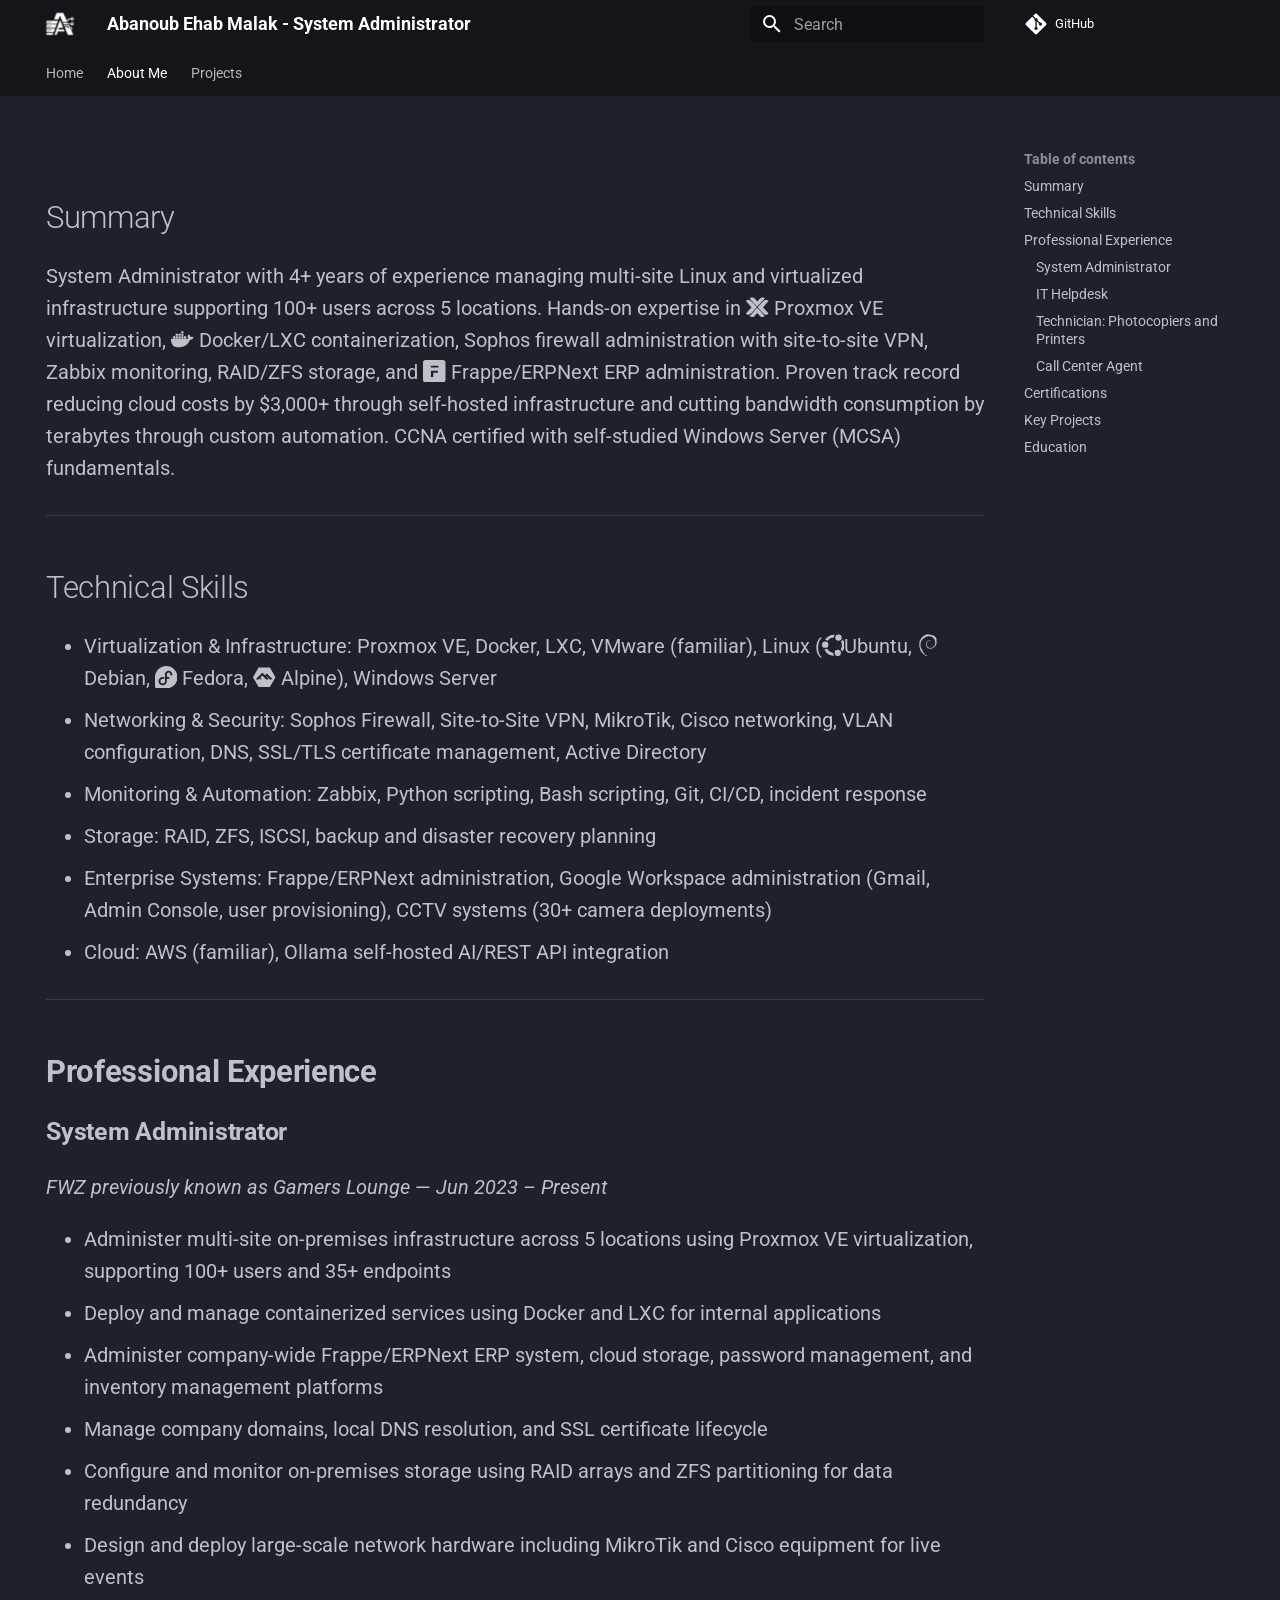
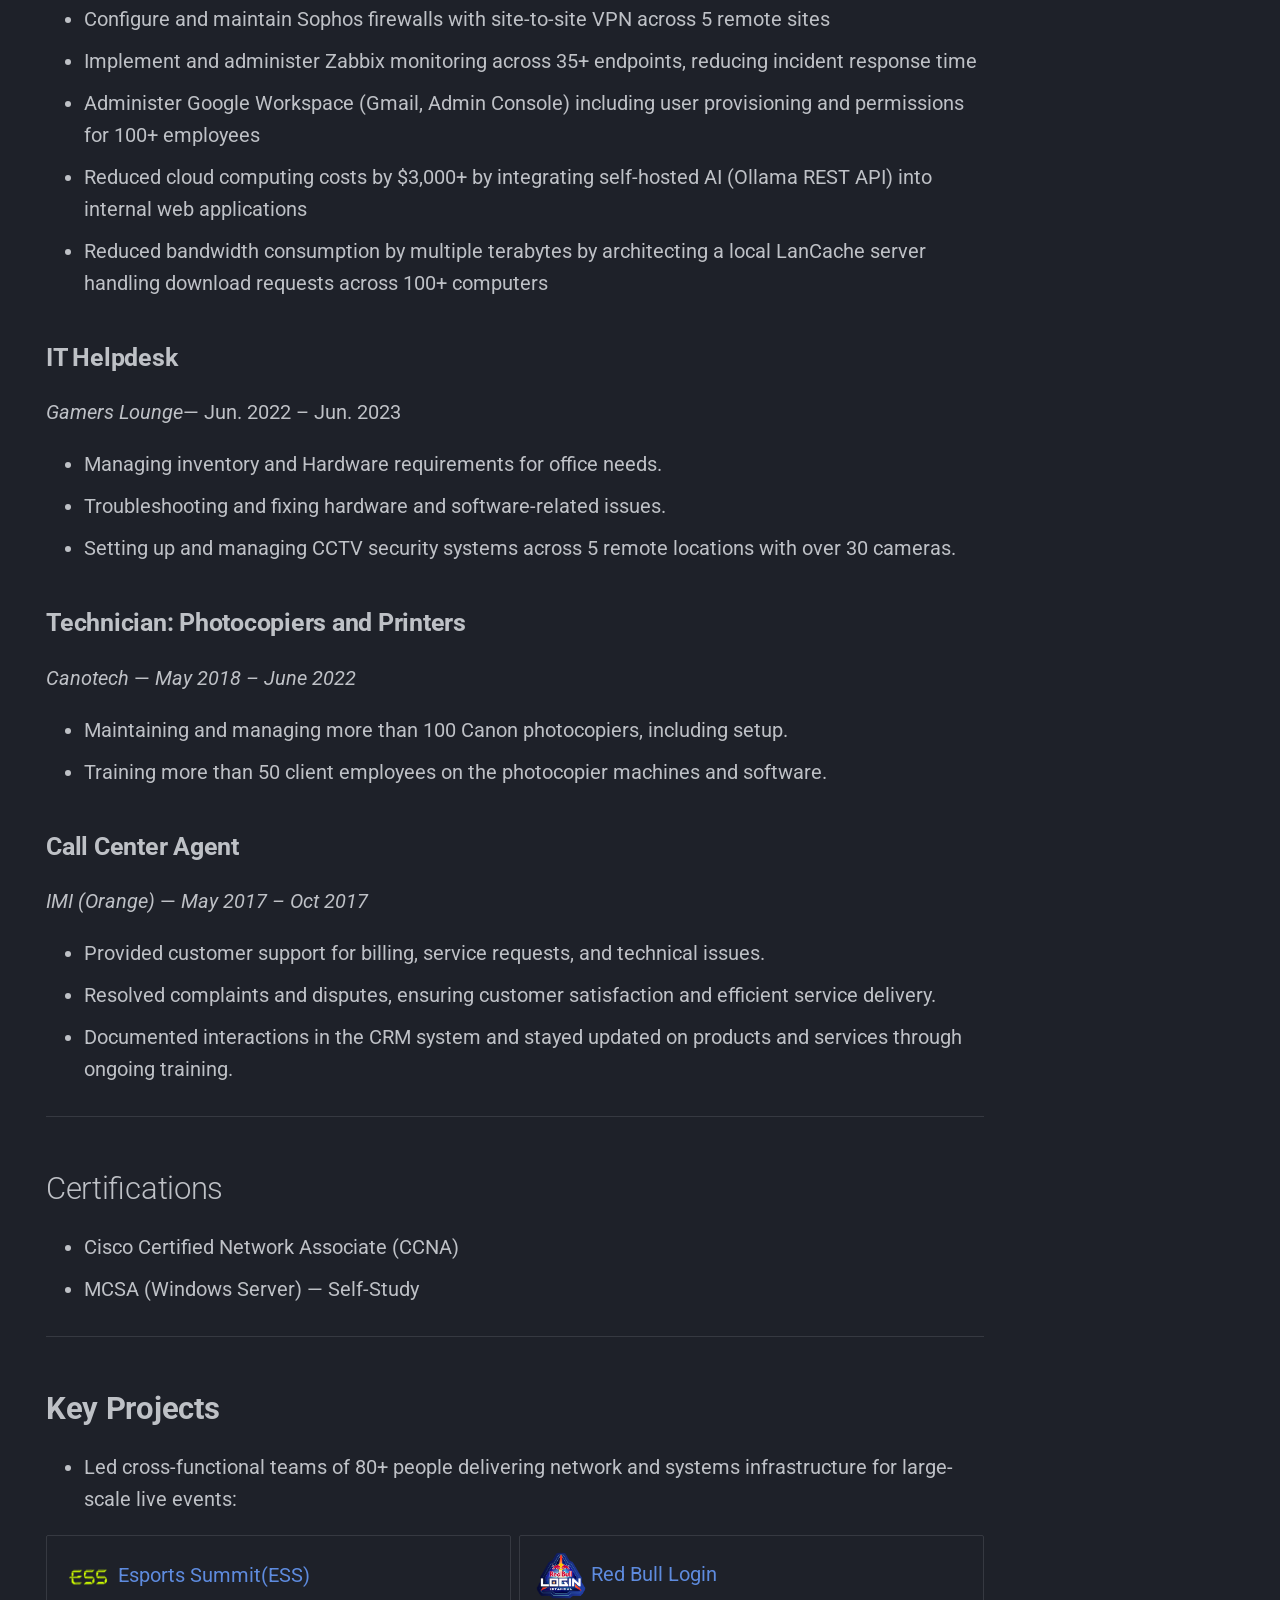
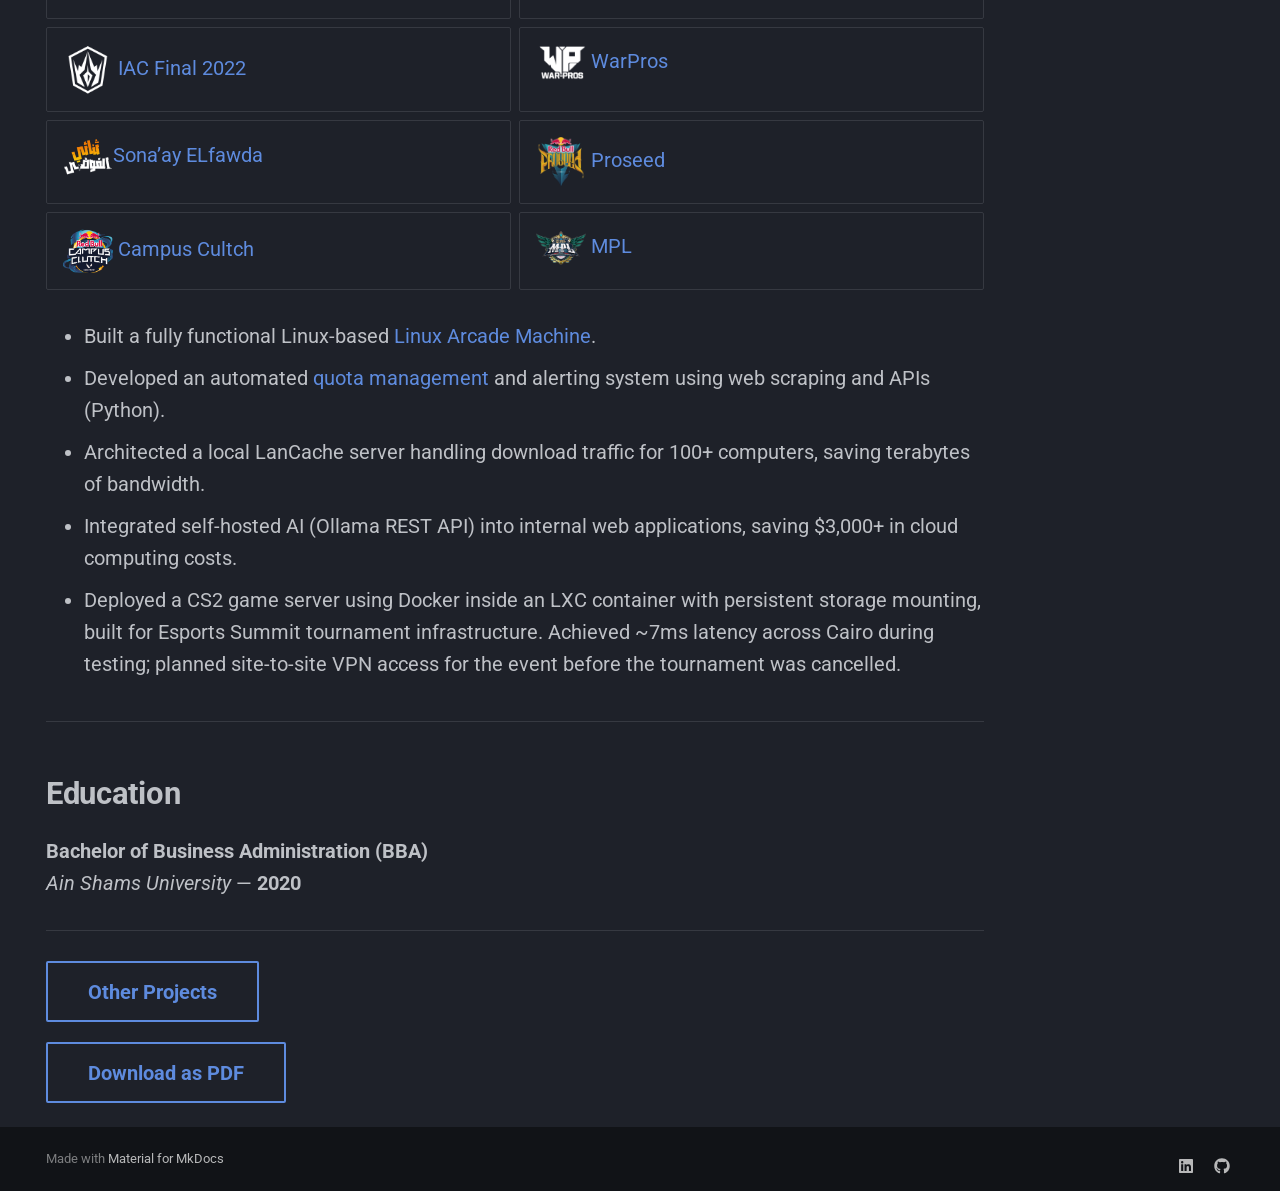
==== commit 64dd6765: "Deployed 383292c with MkDocs version: 1.6.1" ====
--- a/About_Me/index.html
+++ b/About_Me/index.html
@@ -22,7 +22,7 @@
         
       
       
-      <link rel="icon" href="../assets/images/favicon.png">
+      <link rel="icon" href="../assets/logo.png">
       <meta name="generator" content="mkdocs-1.6.1, mkdocs-material-9.7.7">
     
     
@@ -96,8 +96,7 @@
   <nav class="md-header__inner md-grid" aria-label="Header">
     <a href=".." title="Abanoub Ehab Malak - System Administrator" class="md-header__button md-logo" aria-label="Abanoub Ehab Malak - System Administrator" data-md-component="logo">
       
-  
-  <svg xmlns="http://www.w3.org/2000/svg" viewBox="0 0 24 24"><path d="M12 8a3 3 0 0 0 3-3 3 3 0 0 0-3-3 3 3 0 0 0-3 3 3 3 0 0 0 3 3m0 3.54C9.64 9.35 6.5 8 3 8v11c3.5 0 6.64 1.35 9 3.54 2.36-2.19 5.5-3.54 9-3.54V8c-3.5 0-6.64 1.35-9 3.54"/></svg>
+  <img src="../assets/logo.png" alt="logo">
 
     </a>
     <label class="md-header__button md-icon" for="__drawer">
@@ -290,8 +289,7 @@
   <label class="md-nav__title" for="__drawer">
     <a href=".." title="Abanoub Ehab Malak - System Administrator" class="md-nav__button md-logo" aria-label="Abanoub Ehab Malak - System Administrator" data-md-component="logo">
       
-  
-  <svg xmlns="http://www.w3.org/2000/svg" viewBox="0 0 24 24"><path d="M12 8a3 3 0 0 0 3-3 3 3 0 0 0-3-3 3 3 0 0 0-3 3 3 3 0 0 0 3 3m0 3.54C9.64 9.35 6.5 8 3 8v11c3.5 0 6.64 1.35 9 3.54 2.36-2.19 5.5-3.54 9-3.54V8c-3.5 0-6.64 1.35-9 3.54"/></svg>
+  <img src="../assets/logo.png" alt="logo">
 
     </a>
     Abanoub Ehab Malak - System Administrator
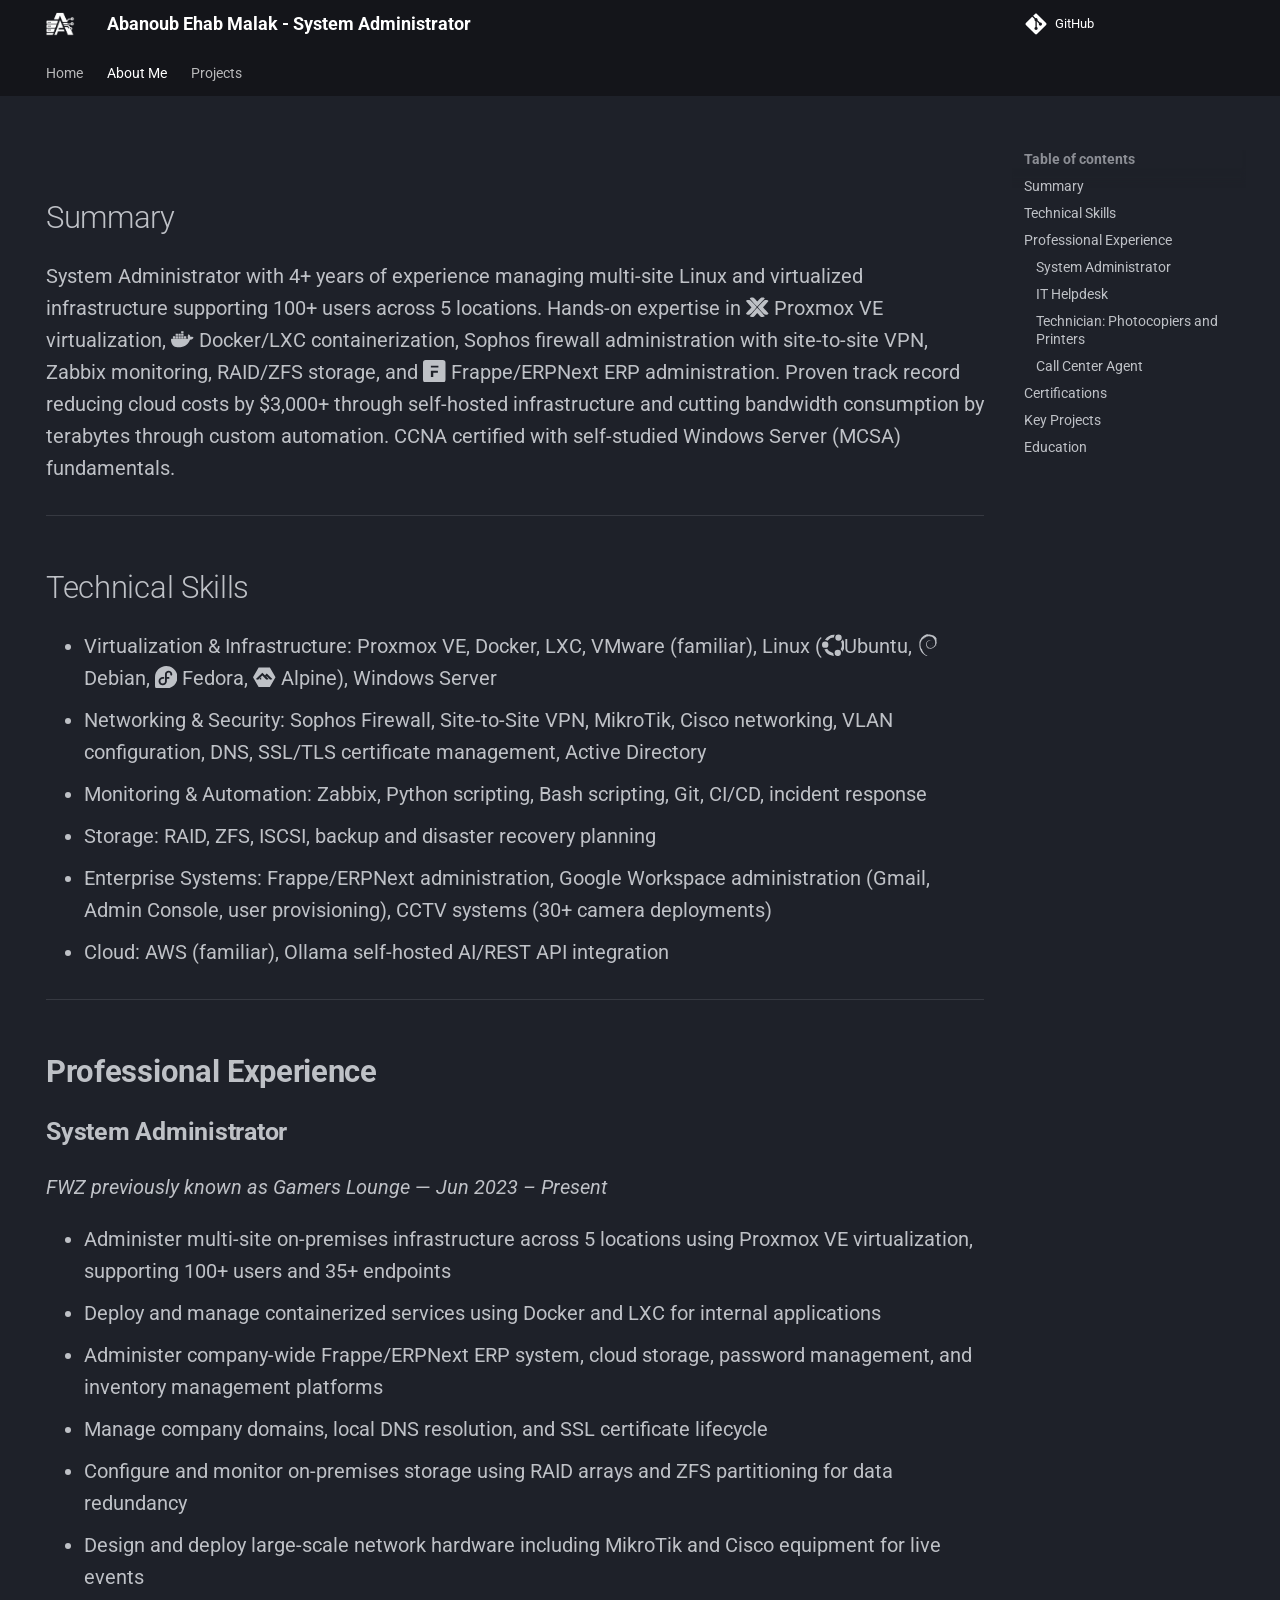
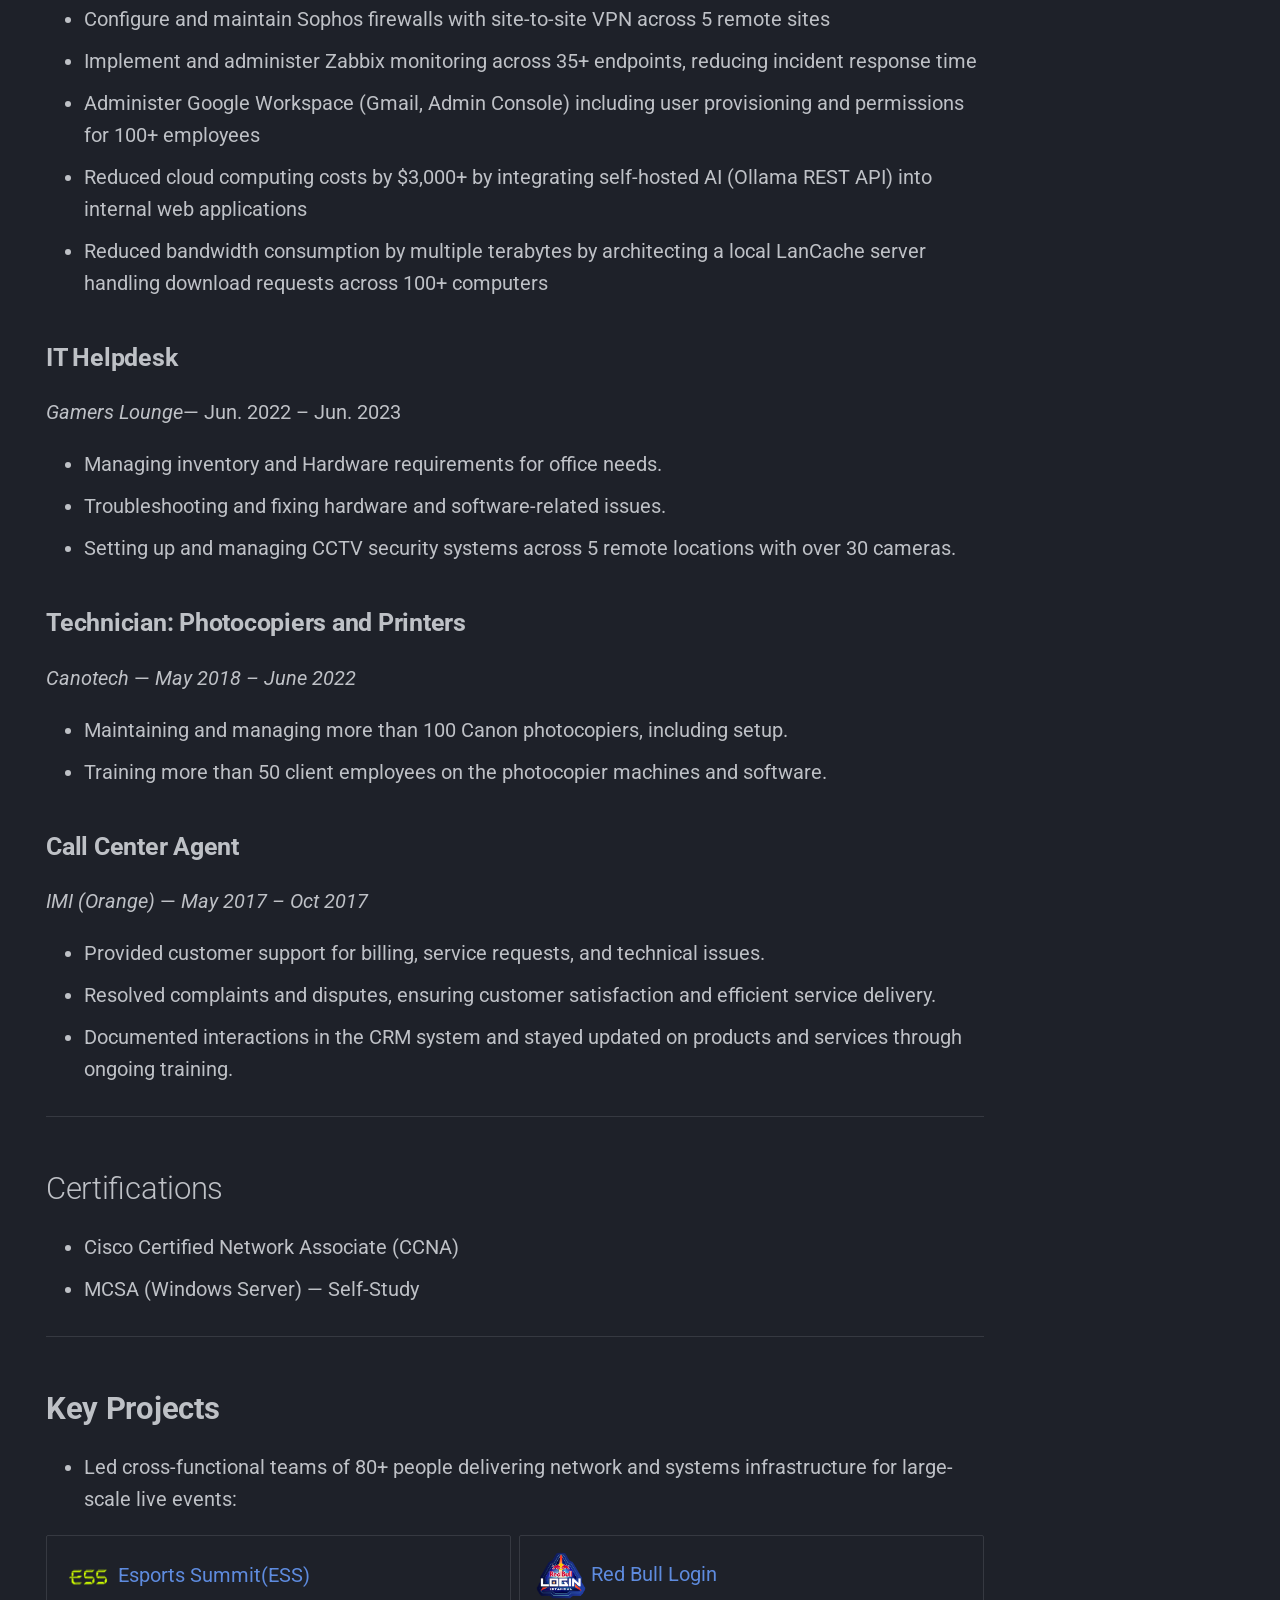
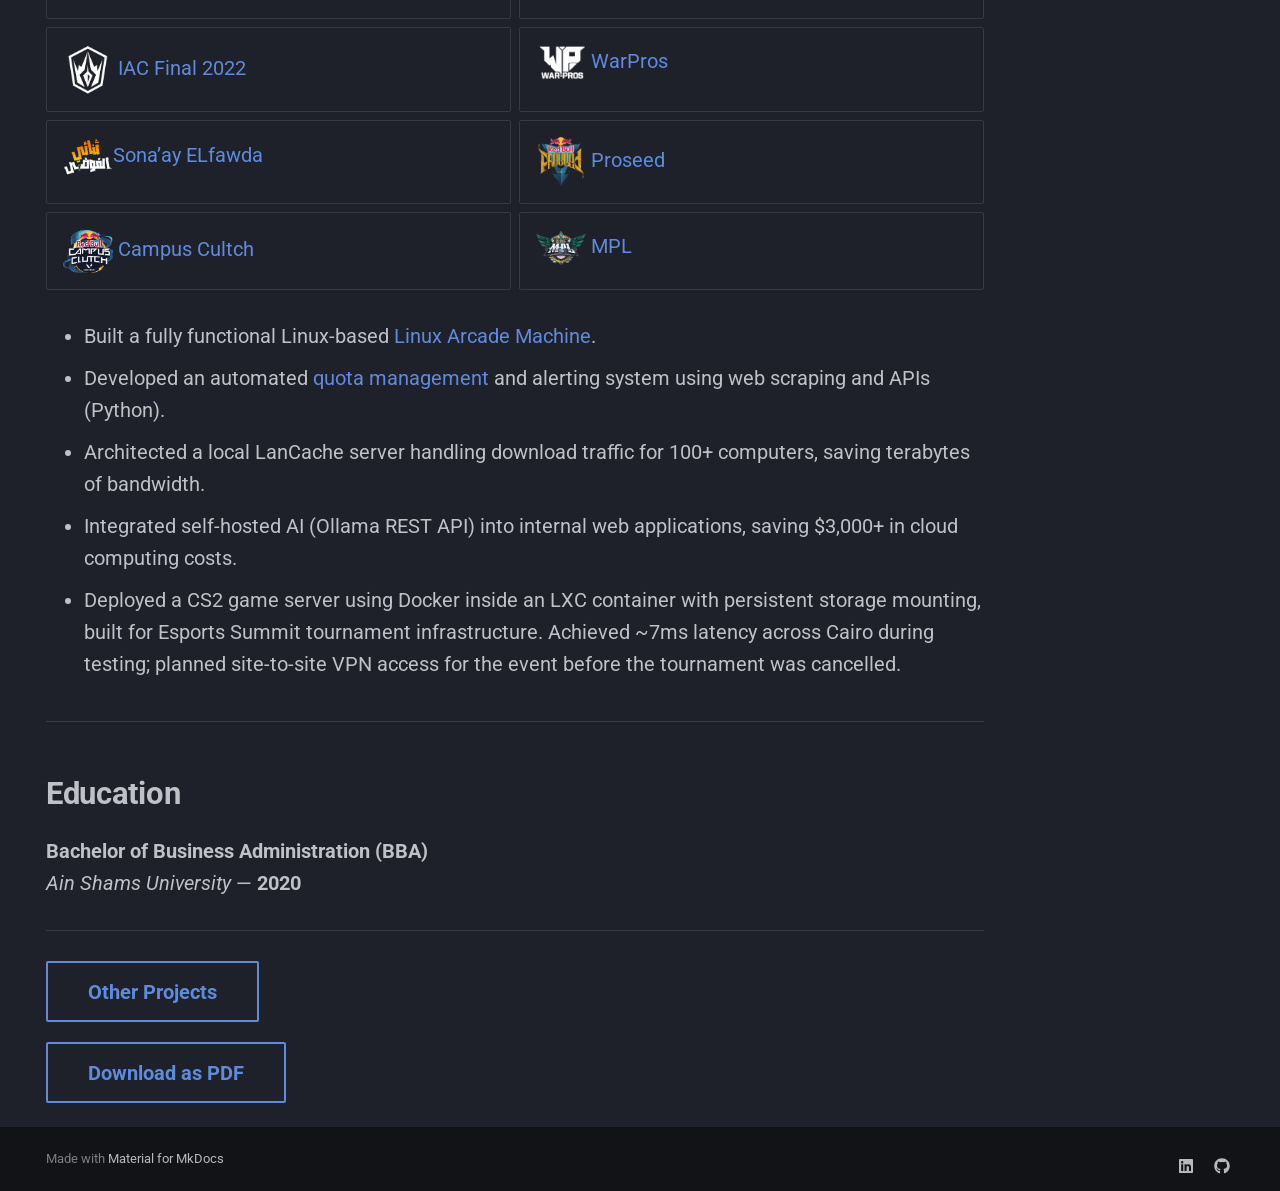
==== commit 124464e5: "Deployed 723e559 with MkDocs version: 1.6.1" ====
--- a/About_Me/index.html
+++ b/About_Me/index.html
@@ -928,6 +928,8 @@
     
       <script src="../assets/javascripts/bundle.d7400e89.min.js"></script>
       
+        <script src="../overrides/assets/javascripts/extra.js"></script>
+      
     
   </body>
 </html>
--- a/stylesheets/extra.css
+++ b/stylesheets/extra.css
@@ -130,4 +130,9 @@
     font-size: 1rem;
     line-height: 1.6;
     overflow-wrap: break-word;
-}+}
+
+.md-header__button.md-icon[for="__search"],
+.md-search {
+    display: none !important;
+}
